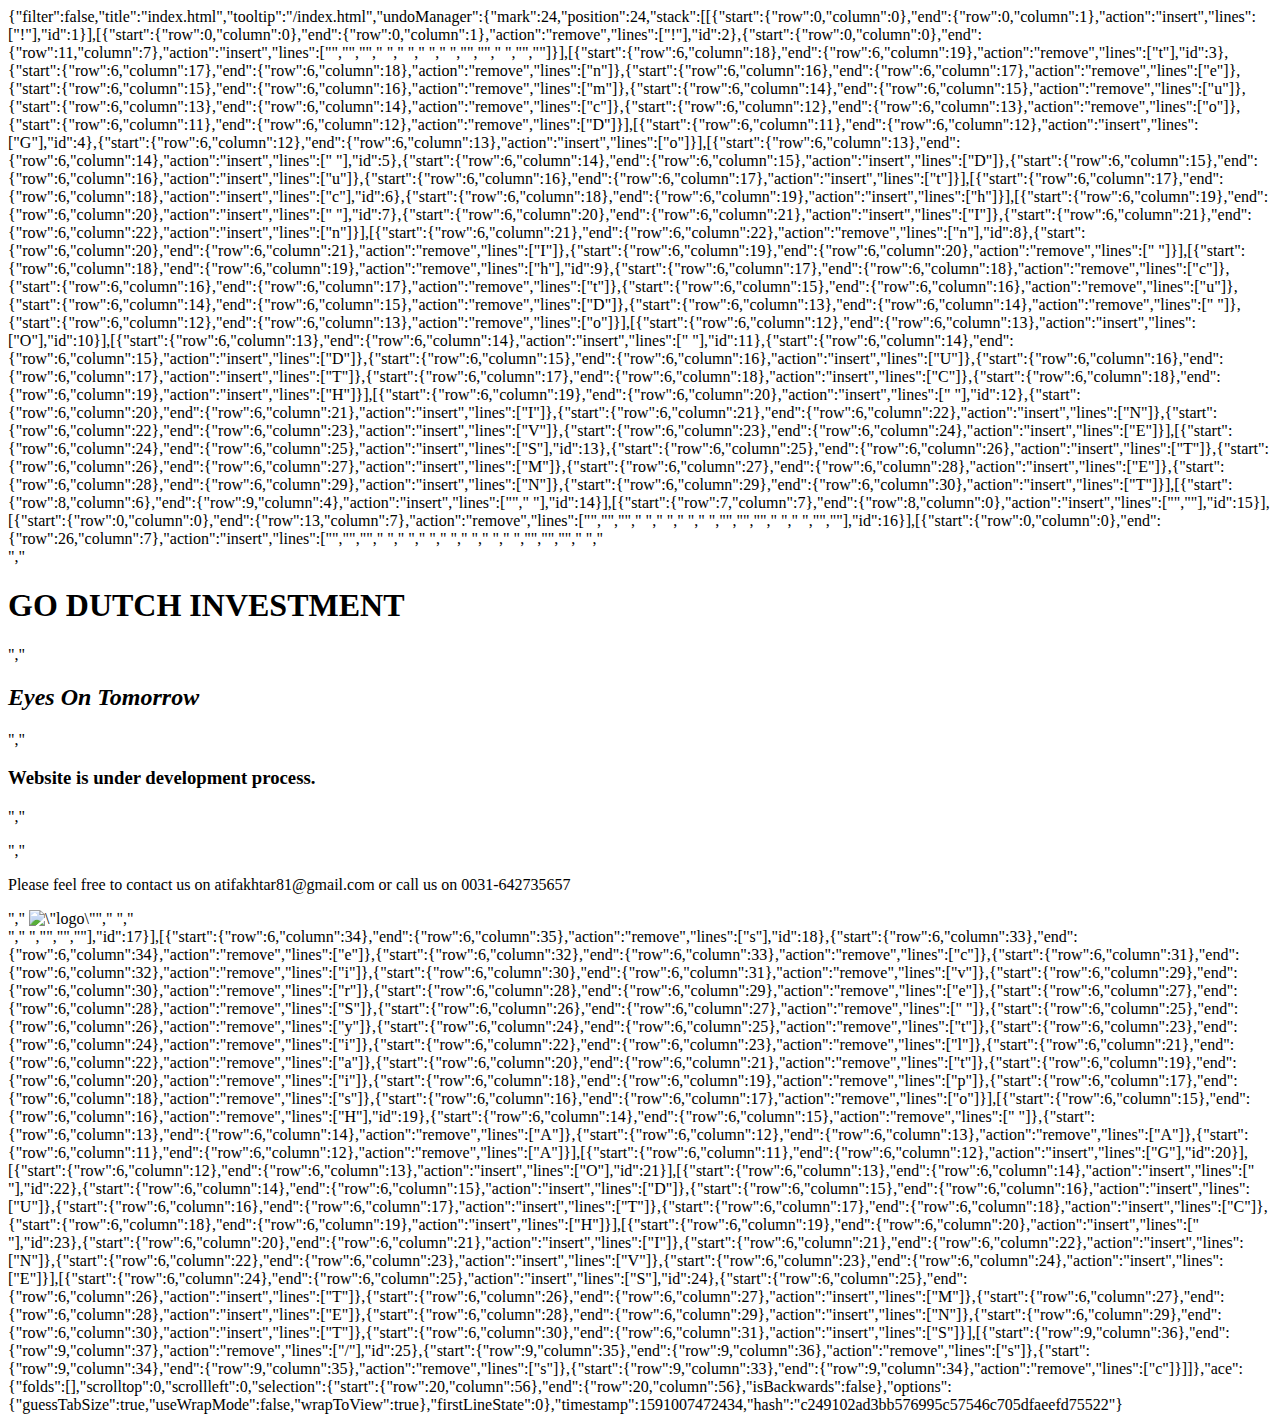
==== .c9/metadata/environment/index.html @ 6ee28cee "Initial commit" ====
{"filter":false,"title":"index.html","tooltip":"/index.html","undoManager":{"mark":24,"position":24,"stack":[[{"start":{"row":0,"column":0},"end":{"row":0,"column":1},"action":"insert","lines":["!"],"id":1}],[{"start":{"row":0,"column":0},"end":{"row":0,"column":1},"action":"remove","lines":["!"],"id":2},{"start":{"row":0,"column":0},"end":{"row":11,"column":7},"action":"insert","lines":["<!DOCTYPE html>","<html lang=\"en\">","<head>","    <meta charset=\"UTF-8\">","    <meta name=\"viewport\" content=\"width=device-width, initial-scale=1.0\">","    <meta http-equiv=\"X-UA-Compatible\" content=\"ie=edge\">","    <title>Document</title>","</head>","<body>","    ","</body>","</html>"]}],[{"start":{"row":6,"column":18},"end":{"row":6,"column":19},"action":"remove","lines":["t"],"id":3},{"start":{"row":6,"column":17},"end":{"row":6,"column":18},"action":"remove","lines":["n"]},{"start":{"row":6,"column":16},"end":{"row":6,"column":17},"action":"remove","lines":["e"]},{"start":{"row":6,"column":15},"end":{"row":6,"column":16},"action":"remove","lines":["m"]},{"start":{"row":6,"column":14},"end":{"row":6,"column":15},"action":"remove","lines":["u"]},{"start":{"row":6,"column":13},"end":{"row":6,"column":14},"action":"remove","lines":["c"]},{"start":{"row":6,"column":12},"end":{"row":6,"column":13},"action":"remove","lines":["o"]},{"start":{"row":6,"column":11},"end":{"row":6,"column":12},"action":"remove","lines":["D"]}],[{"start":{"row":6,"column":11},"end":{"row":6,"column":12},"action":"insert","lines":["G"],"id":4},{"start":{"row":6,"column":12},"end":{"row":6,"column":13},"action":"insert","lines":["o"]}],[{"start":{"row":6,"column":13},"end":{"row":6,"column":14},"action":"insert","lines":[" "],"id":5},{"start":{"row":6,"column":14},"end":{"row":6,"column":15},"action":"insert","lines":["D"]},{"start":{"row":6,"column":15},"end":{"row":6,"column":16},"action":"insert","lines":["u"]},{"start":{"row":6,"column":16},"end":{"row":6,"column":17},"action":"insert","lines":["t"]}],[{"start":{"row":6,"column":17},"end":{"row":6,"column":18},"action":"insert","lines":["c"],"id":6},{"start":{"row":6,"column":18},"end":{"row":6,"column":19},"action":"insert","lines":["h"]}],[{"start":{"row":6,"column":19},"end":{"row":6,"column":20},"action":"insert","lines":[" "],"id":7},{"start":{"row":6,"column":20},"end":{"row":6,"column":21},"action":"insert","lines":["I"]},{"start":{"row":6,"column":21},"end":{"row":6,"column":22},"action":"insert","lines":["n"]}],[{"start":{"row":6,"column":21},"end":{"row":6,"column":22},"action":"remove","lines":["n"],"id":8},{"start":{"row":6,"column":20},"end":{"row":6,"column":21},"action":"remove","lines":["I"]},{"start":{"row":6,"column":19},"end":{"row":6,"column":20},"action":"remove","lines":[" "]}],[{"start":{"row":6,"column":18},"end":{"row":6,"column":19},"action":"remove","lines":["h"],"id":9},{"start":{"row":6,"column":17},"end":{"row":6,"column":18},"action":"remove","lines":["c"]},{"start":{"row":6,"column":16},"end":{"row":6,"column":17},"action":"remove","lines":["t"]},{"start":{"row":6,"column":15},"end":{"row":6,"column":16},"action":"remove","lines":["u"]},{"start":{"row":6,"column":14},"end":{"row":6,"column":15},"action":"remove","lines":["D"]},{"start":{"row":6,"column":13},"end":{"row":6,"column":14},"action":"remove","lines":[" "]},{"start":{"row":6,"column":12},"end":{"row":6,"column":13},"action":"remove","lines":["o"]}],[{"start":{"row":6,"column":12},"end":{"row":6,"column":13},"action":"insert","lines":["O"],"id":10}],[{"start":{"row":6,"column":13},"end":{"row":6,"column":14},"action":"insert","lines":[" "],"id":11},{"start":{"row":6,"column":14},"end":{"row":6,"column":15},"action":"insert","lines":["D"]},{"start":{"row":6,"column":15},"end":{"row":6,"column":16},"action":"insert","lines":["U"]},{"start":{"row":6,"column":16},"end":{"row":6,"column":17},"action":"insert","lines":["T"]},{"start":{"row":6,"column":17},"end":{"row":6,"column":18},"action":"insert","lines":["C"]},{"start":{"row":6,"column":18},"end":{"row":6,"column":19},"action":"insert","lines":["H"]}],[{"start":{"row":6,"column":19},"end":{"row":6,"column":20},"action":"insert","lines":[" "],"id":12},{"start":{"row":6,"column":20},"end":{"row":6,"column":21},"action":"insert","lines":["I"]},{"start":{"row":6,"column":21},"end":{"row":6,"column":22},"action":"insert","lines":["N"]},{"start":{"row":6,"column":22},"end":{"row":6,"column":23},"action":"insert","lines":["V"]},{"start":{"row":6,"column":23},"end":{"row":6,"column":24},"action":"insert","lines":["E"]}],[{"start":{"row":6,"column":24},"end":{"row":6,"column":25},"action":"insert","lines":["S"],"id":13},{"start":{"row":6,"column":25},"end":{"row":6,"column":26},"action":"insert","lines":["T"]},{"start":{"row":6,"column":26},"end":{"row":6,"column":27},"action":"insert","lines":["M"]},{"start":{"row":6,"column":27},"end":{"row":6,"column":28},"action":"insert","lines":["E"]},{"start":{"row":6,"column":28},"end":{"row":6,"column":29},"action":"insert","lines":["N"]},{"start":{"row":6,"column":29},"end":{"row":6,"column":30},"action":"insert","lines":["T"]}],[{"start":{"row":8,"column":6},"end":{"row":9,"column":4},"action":"insert","lines":["","    "],"id":14}],[{"start":{"row":7,"column":7},"end":{"row":8,"column":0},"action":"insert","lines":["",""],"id":15}],[{"start":{"row":0,"column":0},"end":{"row":13,"column":7},"action":"remove","lines":["<!DOCTYPE html>","<html lang=\"en\">","<head>","    <meta charset=\"UTF-8\">","    <meta name=\"viewport\" content=\"width=device-width, initial-scale=1.0\">","    <meta http-equiv=\"X-UA-Compatible\" content=\"ie=edge\">","    <title>GO DUTCH INVESTMENT</title>","</head>","","<body>","    ","    ","</body>","</html>"],"id":16}],[{"start":{"row":0,"column":0},"end":{"row":26,"column":7},"action":"insert","lines":["<!DOCTYPE html>","<html lang=\"en\">","<head>","    <meta charset=\"UTF-8\">","    <meta name=\"viewport\" content=\"width=device-width, initial-scale=1.0\">","    <meta http-equiv=\"X-UA-Compatible\" content=\"ie=edge\">","    <title>AAA Hospitality Services | Coming Soon</title>","    <script defer src=\"https://use.fontawesome.com/releases/v5.0.6/js/all.js\"></script>","    <link href=\"https://fonts.googleapis.com/css?family=Roboto\" rel=\"stylesheet\">","    <link rel=\"stylesheet\" href=\"css/style.css\" type=\"text/css\" />","</head>","","<body>","    ","    <div>","        <h1>GO DUTCH INVESTMENT</h1>","        <h2><em>Eyes On Tomorrow</em></h2>","        <h3>Website is under development process.</h3>","        <p><i class=\"fas fa-cogs\"></i></p>","        <p>Please feel free to contact us on atifakhtar81@gmail.com or call us on 0031-642735657</p>","        <img src=\"images/go-dutch.png\" alt=\"logo\"></img>","        ","    </div>","    ","</body>","","</html>"],"id":17}],[{"start":{"row":6,"column":34},"end":{"row":6,"column":35},"action":"remove","lines":["s"],"id":18},{"start":{"row":6,"column":33},"end":{"row":6,"column":34},"action":"remove","lines":["e"]},{"start":{"row":6,"column":32},"end":{"row":6,"column":33},"action":"remove","lines":["c"]},{"start":{"row":6,"column":31},"end":{"row":6,"column":32},"action":"remove","lines":["i"]},{"start":{"row":6,"column":30},"end":{"row":6,"column":31},"action":"remove","lines":["v"]},{"start":{"row":6,"column":29},"end":{"row":6,"column":30},"action":"remove","lines":["r"]},{"start":{"row":6,"column":28},"end":{"row":6,"column":29},"action":"remove","lines":["e"]},{"start":{"row":6,"column":27},"end":{"row":6,"column":28},"action":"remove","lines":["S"]},{"start":{"row":6,"column":26},"end":{"row":6,"column":27},"action":"remove","lines":[" "]},{"start":{"row":6,"column":25},"end":{"row":6,"column":26},"action":"remove","lines":["y"]},{"start":{"row":6,"column":24},"end":{"row":6,"column":25},"action":"remove","lines":["t"]},{"start":{"row":6,"column":23},"end":{"row":6,"column":24},"action":"remove","lines":["i"]},{"start":{"row":6,"column":22},"end":{"row":6,"column":23},"action":"remove","lines":["l"]},{"start":{"row":6,"column":21},"end":{"row":6,"column":22},"action":"remove","lines":["a"]},{"start":{"row":6,"column":20},"end":{"row":6,"column":21},"action":"remove","lines":["t"]},{"start":{"row":6,"column":19},"end":{"row":6,"column":20},"action":"remove","lines":["i"]},{"start":{"row":6,"column":18},"end":{"row":6,"column":19},"action":"remove","lines":["p"]},{"start":{"row":6,"column":17},"end":{"row":6,"column":18},"action":"remove","lines":["s"]},{"start":{"row":6,"column":16},"end":{"row":6,"column":17},"action":"remove","lines":["o"]}],[{"start":{"row":6,"column":15},"end":{"row":6,"column":16},"action":"remove","lines":["H"],"id":19},{"start":{"row":6,"column":14},"end":{"row":6,"column":15},"action":"remove","lines":[" "]},{"start":{"row":6,"column":13},"end":{"row":6,"column":14},"action":"remove","lines":["A"]},{"start":{"row":6,"column":12},"end":{"row":6,"column":13},"action":"remove","lines":["A"]},{"start":{"row":6,"column":11},"end":{"row":6,"column":12},"action":"remove","lines":["A"]}],[{"start":{"row":6,"column":11},"end":{"row":6,"column":12},"action":"insert","lines":["G"],"id":20}],[{"start":{"row":6,"column":12},"end":{"row":6,"column":13},"action":"insert","lines":["O"],"id":21}],[{"start":{"row":6,"column":13},"end":{"row":6,"column":14},"action":"insert","lines":[" "],"id":22},{"start":{"row":6,"column":14},"end":{"row":6,"column":15},"action":"insert","lines":["D"]},{"start":{"row":6,"column":15},"end":{"row":6,"column":16},"action":"insert","lines":["U"]},{"start":{"row":6,"column":16},"end":{"row":6,"column":17},"action":"insert","lines":["T"]},{"start":{"row":6,"column":17},"end":{"row":6,"column":18},"action":"insert","lines":["C"]},{"start":{"row":6,"column":18},"end":{"row":6,"column":19},"action":"insert","lines":["H"]}],[{"start":{"row":6,"column":19},"end":{"row":6,"column":20},"action":"insert","lines":[" "],"id":23},{"start":{"row":6,"column":20},"end":{"row":6,"column":21},"action":"insert","lines":["I"]},{"start":{"row":6,"column":21},"end":{"row":6,"column":22},"action":"insert","lines":["N"]},{"start":{"row":6,"column":22},"end":{"row":6,"column":23},"action":"insert","lines":["V"]},{"start":{"row":6,"column":23},"end":{"row":6,"column":24},"action":"insert","lines":["E"]}],[{"start":{"row":6,"column":24},"end":{"row":6,"column":25},"action":"insert","lines":["S"],"id":24},{"start":{"row":6,"column":25},"end":{"row":6,"column":26},"action":"insert","lines":["T"]},{"start":{"row":6,"column":26},"end":{"row":6,"column":27},"action":"insert","lines":["M"]},{"start":{"row":6,"column":27},"end":{"row":6,"column":28},"action":"insert","lines":["E"]},{"start":{"row":6,"column":28},"end":{"row":6,"column":29},"action":"insert","lines":["N"]},{"start":{"row":6,"column":29},"end":{"row":6,"column":30},"action":"insert","lines":["T"]},{"start":{"row":6,"column":30},"end":{"row":6,"column":31},"action":"insert","lines":["S"]}],[{"start":{"row":9,"column":36},"end":{"row":9,"column":37},"action":"remove","lines":["/"],"id":25},{"start":{"row":9,"column":35},"end":{"row":9,"column":36},"action":"remove","lines":["s"]},{"start":{"row":9,"column":34},"end":{"row":9,"column":35},"action":"remove","lines":["s"]},{"start":{"row":9,"column":33},"end":{"row":9,"column":34},"action":"remove","lines":["c"]}]]},"ace":{"folds":[],"scrolltop":0,"scrollleft":0,"selection":{"start":{"row":20,"column":56},"end":{"row":20,"column":56},"isBackwards":false},"options":{"guessTabSize":true,"useWrapMode":false,"wrapToView":true},"firstLineState":0},"timestamp":1591007472434,"hash":"c249102ad3bb576995c57546c705dfaeefd75522"}
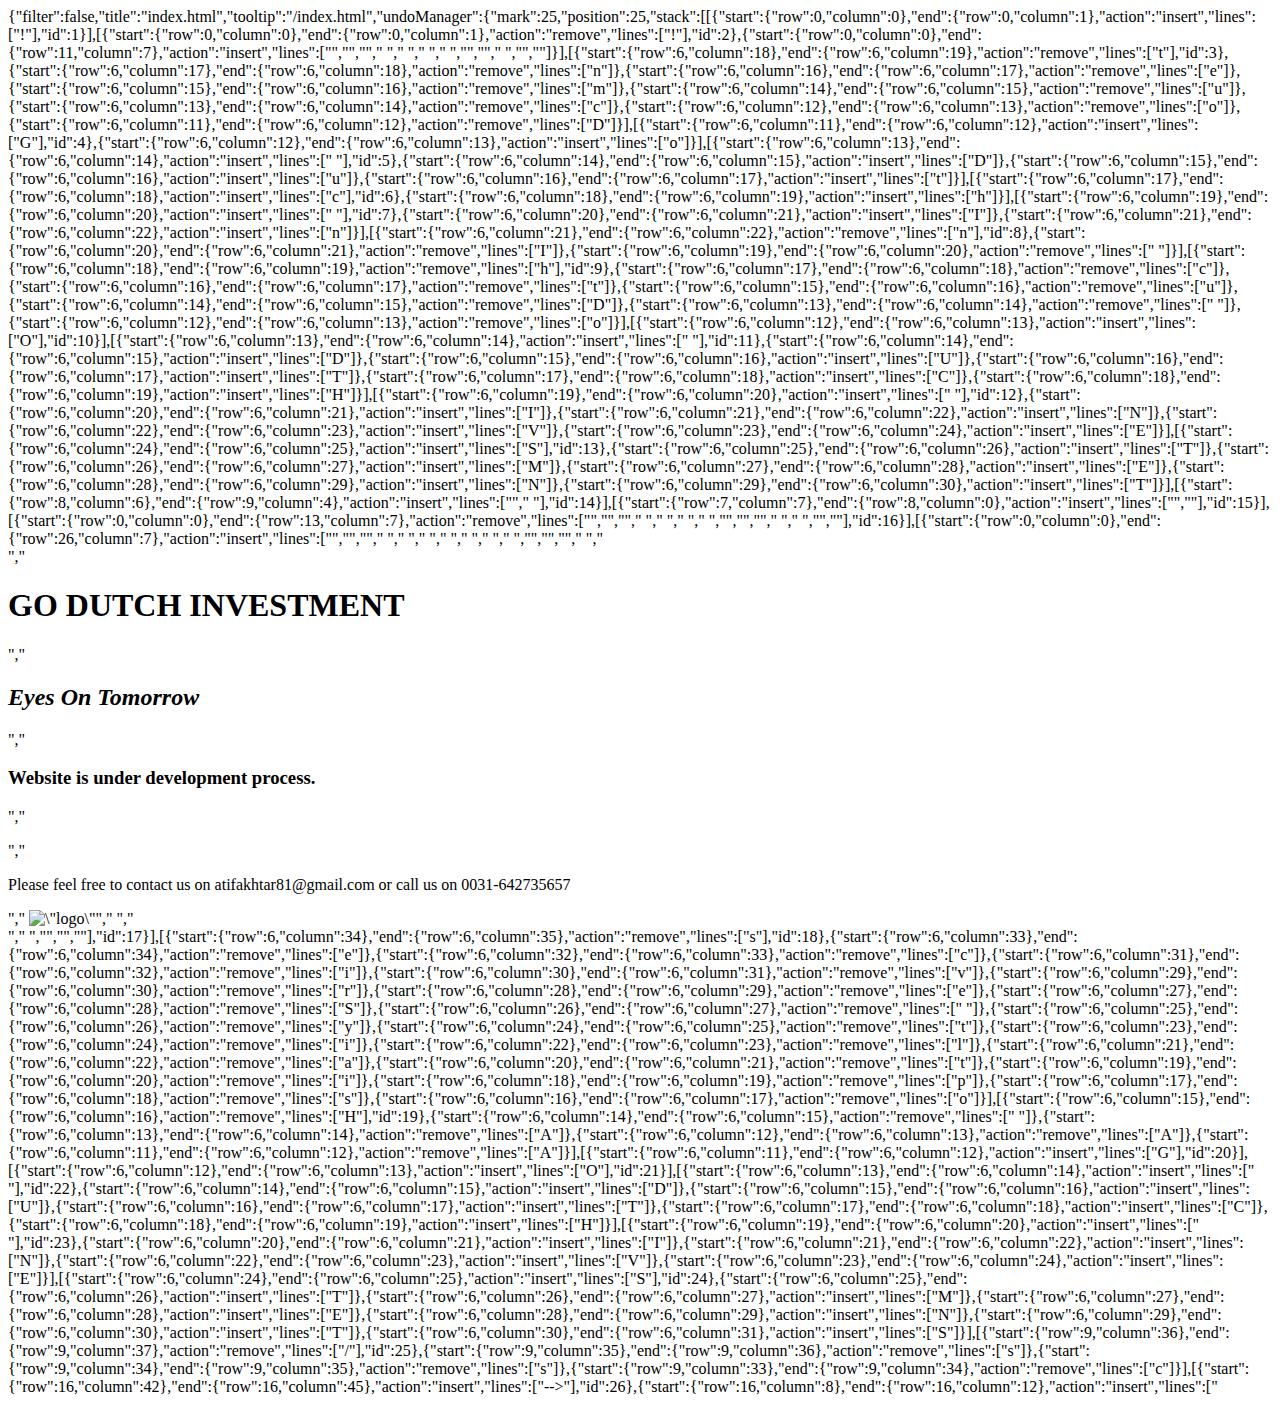
==== commit 43f17f5a: "update the files" ====
--- a/.c9/metadata/environment/index.html
+++ b/.c9/metadata/environment/index.html
@@ -1 +1 @@
-{"filter":false,"title":"index.html","tooltip":"/index.html","undoManager":{"mark":24,"position":24,"stack":[[{"start":{"row":0,"column":0},"end":{"row":0,"column":1},"action":"insert","lines":["!"],"id":1}],[{"start":{"row":0,"column":0},"end":{"row":0,"column":1},"action":"remove","lines":["!"],"id":2},{"start":{"row":0,"column":0},"end":{"row":11,"column":7},"action":"insert","lines":["<!DOCTYPE html>","<html lang=\"en\">","<head>","    <meta charset=\"UTF-8\">","    <meta name=\"viewport\" content=\"width=device-width, initial-scale=1.0\">","    <meta http-equiv=\"X-UA-Compatible\" content=\"ie=edge\">","    <title>Document</title>","</head>","<body>","    ","</body>","</html>"]}],[{"start":{"row":6,"column":18},"end":{"row":6,"column":19},"action":"remove","lines":["t"],"id":3},{"start":{"row":6,"column":17},"end":{"row":6,"column":18},"action":"remove","lines":["n"]},{"start":{"row":6,"column":16},"end":{"row":6,"column":17},"action":"remove","lines":["e"]},{"start":{"row":6,"column":15},"end":{"row":6,"column":16},"action":"remove","lines":["m"]},{"start":{"row":6,"column":14},"end":{"row":6,"column":15},"action":"remove","lines":["u"]},{"start":{"row":6,"column":13},"end":{"row":6,"column":14},"action":"remove","lines":["c"]},{"start":{"row":6,"column":12},"end":{"row":6,"column":13},"action":"remove","lines":["o"]},{"start":{"row":6,"column":11},"end":{"row":6,"column":12},"action":"remove","lines":["D"]}],[{"start":{"row":6,"column":11},"end":{"row":6,"column":12},"action":"insert","lines":["G"],"id":4},{"start":{"row":6,"column":12},"end":{"row":6,"column":13},"action":"insert","lines":["o"]}],[{"start":{"row":6,"column":13},"end":{"row":6,"column":14},"action":"insert","lines":[" "],"id":5},{"start":{"row":6,"column":14},"end":{"row":6,"column":15},"action":"insert","lines":["D"]},{"start":{"row":6,"column":15},"end":{"row":6,"column":16},"action":"insert","lines":["u"]},{"start":{"row":6,"column":16},"end":{"row":6,"column":17},"action":"insert","lines":["t"]}],[{"start":{"row":6,"column":17},"end":{"row":6,"column":18},"action":"insert","lines":["c"],"id":6},{"start":{"row":6,"column":18},"end":{"row":6,"column":19},"action":"insert","lines":["h"]}],[{"start":{"row":6,"column":19},"end":{"row":6,"column":20},"action":"insert","lines":[" "],"id":7},{"start":{"row":6,"column":20},"end":{"row":6,"column":21},"action":"insert","lines":["I"]},{"start":{"row":6,"column":21},"end":{"row":6,"column":22},"action":"insert","lines":["n"]}],[{"start":{"row":6,"column":21},"end":{"row":6,"column":22},"action":"remove","lines":["n"],"id":8},{"start":{"row":6,"column":20},"end":{"row":6,"column":21},"action":"remove","lines":["I"]},{"start":{"row":6,"column":19},"end":{"row":6,"column":20},"action":"remove","lines":[" "]}],[{"start":{"row":6,"column":18},"end":{"row":6,"column":19},"action":"remove","lines":["h"],"id":9},{"start":{"row":6,"column":17},"end":{"row":6,"column":18},"action":"remove","lines":["c"]},{"start":{"row":6,"column":16},"end":{"row":6,"column":17},"action":"remove","lines":["t"]},{"start":{"row":6,"column":15},"end":{"row":6,"column":16},"action":"remove","lines":["u"]},{"start":{"row":6,"column":14},"end":{"row":6,"column":15},"action":"remove","lines":["D"]},{"start":{"row":6,"column":13},"end":{"row":6,"column":14},"action":"remove","lines":[" "]},{"start":{"row":6,"column":12},"end":{"row":6,"column":13},"action":"remove","lines":["o"]}],[{"start":{"row":6,"column":12},"end":{"row":6,"column":13},"action":"insert","lines":["O"],"id":10}],[{"start":{"row":6,"column":13},"end":{"row":6,"column":14},"action":"insert","lines":[" "],"id":11},{"start":{"row":6,"column":14},"end":{"row":6,"column":15},"action":"insert","lines":["D"]},{"start":{"row":6,"column":15},"end":{"row":6,"column":16},"action":"insert","lines":["U"]},{"start":{"row":6,"column":16},"end":{"row":6,"column":17},"action":"insert","lines":["T"]},{"start":{"row":6,"column":17},"end":{"row":6,"column":18},"action":"insert","lines":["C"]},{"start":{"row":6,"column":18},"end":{"row":6,"column":19},"action":"insert","lines":["H"]}],[{"start":{"row":6,"column":19},"end":{"row":6,"column":20},"action":"insert","lines":[" "],"id":12},{"start":{"row":6,"column":20},"end":{"row":6,"column":21},"action":"insert","lines":["I"]},{"start":{"row":6,"column":21},"end":{"row":6,"column":22},"action":"insert","lines":["N"]},{"start":{"row":6,"column":22},"end":{"row":6,"column":23},"action":"insert","lines":["V"]},{"start":{"row":6,"column":23},"end":{"row":6,"column":24},"action":"insert","lines":["E"]}],[{"start":{"row":6,"column":24},"end":{"row":6,"column":25},"action":"insert","lines":["S"],"id":13},{"start":{"row":6,"column":25},"end":{"row":6,"column":26},"action":"insert","lines":["T"]},{"start":{"row":6,"column":26},"end":{"row":6,"column":27},"action":"insert","lines":["M"]},{"start":{"row":6,"column":27},"end":{"row":6,"column":28},"action":"insert","lines":["E"]},{"start":{"row":6,"column":28},"end":{"row":6,"column":29},"action":"insert","lines":["N"]},{"start":{"row":6,"column":29},"end":{"row":6,"column":30},"action":"insert","lines":["T"]}],[{"start":{"row":8,"column":6},"end":{"row":9,"column":4},"action":"insert","lines":["","    "],"id":14}],[{"start":{"row":7,"column":7},"end":{"row":8,"column":0},"action":"insert","lines":["",""],"id":15}],[{"start":{"row":0,"column":0},"end":{"row":13,"column":7},"action":"remove","lines":["<!DOCTYPE html>","<html lang=\"en\">","<head>","    <meta charset=\"UTF-8\">","    <meta name=\"viewport\" content=\"width=device-width, initial-scale=1.0\">","    <meta http-equiv=\"X-UA-Compatible\" content=\"ie=edge\">","    <title>GO DUTCH INVESTMENT</title>","</head>","","<body>","    ","    ","</body>","</html>"],"id":16}],[{"start":{"row":0,"column":0},"end":{"row":26,"column":7},"action":"insert","lines":["<!DOCTYPE html>","<html lang=\"en\">","<head>","    <meta charset=\"UTF-8\">","    <meta name=\"viewport\" content=\"width=device-width, initial-scale=1.0\">","    <meta http-equiv=\"X-UA-Compatible\" content=\"ie=edge\">","    <title>AAA Hospitality Services | Coming Soon</title>","    <script defer src=\"https://use.fontawesome.com/releases/v5.0.6/js/all.js\"></script>","    <link href=\"https://fonts.googleapis.com/css?family=Roboto\" rel=\"stylesheet\">","    <link rel=\"stylesheet\" href=\"css/style.css\" type=\"text/css\" />","</head>","","<body>","    ","    <div>","        <h1>GO DUTCH INVESTMENT</h1>","        <h2><em>Eyes On Tomorrow</em></h2>","        <h3>Website is under development process.</h3>","        <p><i class=\"fas fa-cogs\"></i></p>","        <p>Please feel free to contact us on atifakhtar81@gmail.com or call us on 0031-642735657</p>","        <img src=\"images/go-dutch.png\" alt=\"logo\"></img>","        ","    </div>","    ","</body>","","</html>"],"id":17}],[{"start":{"row":6,"column":34},"end":{"row":6,"column":35},"action":"remove","lines":["s"],"id":18},{"start":{"row":6,"column":33},"end":{"row":6,"column":34},"action":"remove","lines":["e"]},{"start":{"row":6,"column":32},"end":{"row":6,"column":33},"action":"remove","lines":["c"]},{"start":{"row":6,"column":31},"end":{"row":6,"column":32},"action":"remove","lines":["i"]},{"start":{"row":6,"column":30},"end":{"row":6,"column":31},"action":"remove","lines":["v"]},{"start":{"row":6,"column":29},"end":{"row":6,"column":30},"action":"remove","lines":["r"]},{"start":{"row":6,"column":28},"end":{"row":6,"column":29},"action":"remove","lines":["e"]},{"start":{"row":6,"column":27},"end":{"row":6,"column":28},"action":"remove","lines":["S"]},{"start":{"row":6,"column":26},"end":{"row":6,"column":27},"action":"remove","lines":[" "]},{"start":{"row":6,"column":25},"end":{"row":6,"column":26},"action":"remove","lines":["y"]},{"start":{"row":6,"column":24},"end":{"row":6,"column":25},"action":"remove","lines":["t"]},{"start":{"row":6,"column":23},"end":{"row":6,"column":24},"action":"remove","lines":["i"]},{"start":{"row":6,"column":22},"end":{"row":6,"column":23},"action":"remove","lines":["l"]},{"start":{"row":6,"column":21},"end":{"row":6,"column":22},"action":"remove","lines":["a"]},{"start":{"row":6,"column":20},"end":{"row":6,"column":21},"action":"remove","lines":["t"]},{"start":{"row":6,"column":19},"end":{"row":6,"column":20},"action":"remove","lines":["i"]},{"start":{"row":6,"column":18},"end":{"row":6,"column":19},"action":"remove","lines":["p"]},{"start":{"row":6,"column":17},"end":{"row":6,"column":18},"action":"remove","lines":["s"]},{"start":{"row":6,"column":16},"end":{"row":6,"column":17},"action":"remove","lines":["o"]}],[{"start":{"row":6,"column":15},"end":{"row":6,"column":16},"action":"remove","lines":["H"],"id":19},{"start":{"row":6,"column":14},"end":{"row":6,"column":15},"action":"remove","lines":[" "]},{"start":{"row":6,"column":13},"end":{"row":6,"column":14},"action":"remove","lines":["A"]},{"start":{"row":6,"column":12},"end":{"row":6,"column":13},"action":"remove","lines":["A"]},{"start":{"row":6,"column":11},"end":{"row":6,"column":12},"action":"remove","lines":["A"]}],[{"start":{"row":6,"column":11},"end":{"row":6,"column":12},"action":"insert","lines":["G"],"id":20}],[{"start":{"row":6,"column":12},"end":{"row":6,"column":13},"action":"insert","lines":["O"],"id":21}],[{"start":{"row":6,"column":13},"end":{"row":6,"column":14},"action":"insert","lines":[" "],"id":22},{"start":{"row":6,"column":14},"end":{"row":6,"column":15},"action":"insert","lines":["D"]},{"start":{"row":6,"column":15},"end":{"row":6,"column":16},"action":"insert","lines":["U"]},{"start":{"row":6,"column":16},"end":{"row":6,"column":17},"action":"insert","lines":["T"]},{"start":{"row":6,"column":17},"end":{"row":6,"column":18},"action":"insert","lines":["C"]},{"start":{"row":6,"column":18},"end":{"row":6,"column":19},"action":"insert","lines":["H"]}],[{"start":{"row":6,"column":19},"end":{"row":6,"column":20},"action":"insert","lines":[" "],"id":23},{"start":{"row":6,"column":20},"end":{"row":6,"column":21},"action":"insert","lines":["I"]},{"start":{"row":6,"column":21},"end":{"row":6,"column":22},"action":"insert","lines":["N"]},{"start":{"row":6,"column":22},"end":{"row":6,"column":23},"action":"insert","lines":["V"]},{"start":{"row":6,"column":23},"end":{"row":6,"column":24},"action":"insert","lines":["E"]}],[{"start":{"row":6,"column":24},"end":{"row":6,"column":25},"action":"insert","lines":["S"],"id":24},{"start":{"row":6,"column":25},"end":{"row":6,"column":26},"action":"insert","lines":["T"]},{"start":{"row":6,"column":26},"end":{"row":6,"column":27},"action":"insert","lines":["M"]},{"start":{"row":6,"column":27},"end":{"row":6,"column":28},"action":"insert","lines":["E"]},{"start":{"row":6,"column":28},"end":{"row":6,"column":29},"action":"insert","lines":["N"]},{"start":{"row":6,"column":29},"end":{"row":6,"column":30},"action":"insert","lines":["T"]},{"start":{"row":6,"column":30},"end":{"row":6,"column":31},"action":"insert","lines":["S"]}],[{"start":{"row":9,"column":36},"end":{"row":9,"column":37},"action":"remove","lines":["/"],"id":25},{"start":{"row":9,"column":35},"end":{"row":9,"column":36},"action":"remove","lines":["s"]},{"start":{"row":9,"column":34},"end":{"row":9,"column":35},"action":"remove","lines":["s"]},{"start":{"row":9,"column":33},"end":{"row":9,"column":34},"action":"remove","lines":["c"]}]]},"ace":{"folds":[],"scrolltop":0,"scrollleft":0,"selection":{"start":{"row":20,"column":56},"end":{"row":20,"column":56},"isBackwards":false},"options":{"guessTabSize":true,"useWrapMode":false,"wrapToView":true},"firstLineState":0},"timestamp":1591007472434,"hash":"c249102ad3bb576995c57546c705dfaeefd75522"}+{"filter":false,"title":"index.html","tooltip":"/index.html","undoManager":{"mark":25,"position":25,"stack":[[{"start":{"row":0,"column":0},"end":{"row":0,"column":1},"action":"insert","lines":["!"],"id":1}],[{"start":{"row":0,"column":0},"end":{"row":0,"column":1},"action":"remove","lines":["!"],"id":2},{"start":{"row":0,"column":0},"end":{"row":11,"column":7},"action":"insert","lines":["<!DOCTYPE html>","<html lang=\"en\">","<head>","    <meta charset=\"UTF-8\">","    <meta name=\"viewport\" content=\"width=device-width, initial-scale=1.0\">","    <meta http-equiv=\"X-UA-Compatible\" content=\"ie=edge\">","    <title>Document</title>","</head>","<body>","    ","</body>","</html>"]}],[{"start":{"row":6,"column":18},"end":{"row":6,"column":19},"action":"remove","lines":["t"],"id":3},{"start":{"row":6,"column":17},"end":{"row":6,"column":18},"action":"remove","lines":["n"]},{"start":{"row":6,"column":16},"end":{"row":6,"column":17},"action":"remove","lines":["e"]},{"start":{"row":6,"column":15},"end":{"row":6,"column":16},"action":"remove","lines":["m"]},{"start":{"row":6,"column":14},"end":{"row":6,"column":15},"action":"remove","lines":["u"]},{"start":{"row":6,"column":13},"end":{"row":6,"column":14},"action":"remove","lines":["c"]},{"start":{"row":6,"column":12},"end":{"row":6,"column":13},"action":"remove","lines":["o"]},{"start":{"row":6,"column":11},"end":{"row":6,"column":12},"action":"remove","lines":["D"]}],[{"start":{"row":6,"column":11},"end":{"row":6,"column":12},"action":"insert","lines":["G"],"id":4},{"start":{"row":6,"column":12},"end":{"row":6,"column":13},"action":"insert","lines":["o"]}],[{"start":{"row":6,"column":13},"end":{"row":6,"column":14},"action":"insert","lines":[" "],"id":5},{"start":{"row":6,"column":14},"end":{"row":6,"column":15},"action":"insert","lines":["D"]},{"start":{"row":6,"column":15},"end":{"row":6,"column":16},"action":"insert","lines":["u"]},{"start":{"row":6,"column":16},"end":{"row":6,"column":17},"action":"insert","lines":["t"]}],[{"start":{"row":6,"column":17},"end":{"row":6,"column":18},"action":"insert","lines":["c"],"id":6},{"start":{"row":6,"column":18},"end":{"row":6,"column":19},"action":"insert","lines":["h"]}],[{"start":{"row":6,"column":19},"end":{"row":6,"column":20},"action":"insert","lines":[" "],"id":7},{"start":{"row":6,"column":20},"end":{"row":6,"column":21},"action":"insert","lines":["I"]},{"start":{"row":6,"column":21},"end":{"row":6,"column":22},"action":"insert","lines":["n"]}],[{"start":{"row":6,"column":21},"end":{"row":6,"column":22},"action":"remove","lines":["n"],"id":8},{"start":{"row":6,"column":20},"end":{"row":6,"column":21},"action":"remove","lines":["I"]},{"start":{"row":6,"column":19},"end":{"row":6,"column":20},"action":"remove","lines":[" "]}],[{"start":{"row":6,"column":18},"end":{"row":6,"column":19},"action":"remove","lines":["h"],"id":9},{"start":{"row":6,"column":17},"end":{"row":6,"column":18},"action":"remove","lines":["c"]},{"start":{"row":6,"column":16},"end":{"row":6,"column":17},"action":"remove","lines":["t"]},{"start":{"row":6,"column":15},"end":{"row":6,"column":16},"action":"remove","lines":["u"]},{"start":{"row":6,"column":14},"end":{"row":6,"column":15},"action":"remove","lines":["D"]},{"start":{"row":6,"column":13},"end":{"row":6,"column":14},"action":"remove","lines":[" "]},{"start":{"row":6,"column":12},"end":{"row":6,"column":13},"action":"remove","lines":["o"]}],[{"start":{"row":6,"column":12},"end":{"row":6,"column":13},"action":"insert","lines":["O"],"id":10}],[{"start":{"row":6,"column":13},"end":{"row":6,"column":14},"action":"insert","lines":[" "],"id":11},{"start":{"row":6,"column":14},"end":{"row":6,"column":15},"action":"insert","lines":["D"]},{"start":{"row":6,"column":15},"end":{"row":6,"column":16},"action":"insert","lines":["U"]},{"start":{"row":6,"column":16},"end":{"row":6,"column":17},"action":"insert","lines":["T"]},{"start":{"row":6,"column":17},"end":{"row":6,"column":18},"action":"insert","lines":["C"]},{"start":{"row":6,"column":18},"end":{"row":6,"column":19},"action":"insert","lines":["H"]}],[{"start":{"row":6,"column":19},"end":{"row":6,"column":20},"action":"insert","lines":[" "],"id":12},{"start":{"row":6,"column":20},"end":{"row":6,"column":21},"action":"insert","lines":["I"]},{"start":{"row":6,"column":21},"end":{"row":6,"column":22},"action":"insert","lines":["N"]},{"start":{"row":6,"column":22},"end":{"row":6,"column":23},"action":"insert","lines":["V"]},{"start":{"row":6,"column":23},"end":{"row":6,"column":24},"action":"insert","lines":["E"]}],[{"start":{"row":6,"column":24},"end":{"row":6,"column":25},"action":"insert","lines":["S"],"id":13},{"start":{"row":6,"column":25},"end":{"row":6,"column":26},"action":"insert","lines":["T"]},{"start":{"row":6,"column":26},"end":{"row":6,"column":27},"action":"insert","lines":["M"]},{"start":{"row":6,"column":27},"end":{"row":6,"column":28},"action":"insert","lines":["E"]},{"start":{"row":6,"column":28},"end":{"row":6,"column":29},"action":"insert","lines":["N"]},{"start":{"row":6,"column":29},"end":{"row":6,"column":30},"action":"insert","lines":["T"]}],[{"start":{"row":8,"column":6},"end":{"row":9,"column":4},"action":"insert","lines":["","    "],"id":14}],[{"start":{"row":7,"column":7},"end":{"row":8,"column":0},"action":"insert","lines":["",""],"id":15}],[{"start":{"row":0,"column":0},"end":{"row":13,"column":7},"action":"remove","lines":["<!DOCTYPE html>","<html lang=\"en\">","<head>","    <meta charset=\"UTF-8\">","    <meta name=\"viewport\" content=\"width=device-width, initial-scale=1.0\">","    <meta http-equiv=\"X-UA-Compatible\" content=\"ie=edge\">","    <title>GO DUTCH INVESTMENT</title>","</head>","","<body>","    ","    ","</body>","</html>"],"id":16}],[{"start":{"row":0,"column":0},"end":{"row":26,"column":7},"action":"insert","lines":["<!DOCTYPE html>","<html lang=\"en\">","<head>","    <meta charset=\"UTF-8\">","    <meta name=\"viewport\" content=\"width=device-width, initial-scale=1.0\">","    <meta http-equiv=\"X-UA-Compatible\" content=\"ie=edge\">","    <title>AAA Hospitality Services | Coming Soon</title>","    <script defer src=\"https://use.fontawesome.com/releases/v5.0.6/js/all.js\"></script>","    <link href=\"https://fonts.googleapis.com/css?family=Roboto\" rel=\"stylesheet\">","    <link rel=\"stylesheet\" href=\"css/style.css\" type=\"text/css\" />","</head>","","<body>","    ","    <div>","        <h1>GO DUTCH INVESTMENT</h1>","        <h2><em>Eyes On Tomorrow</em></h2>","        <h3>Website is under development process.</h3>","        <p><i class=\"fas fa-cogs\"></i></p>","        <p>Please feel free to contact us on atifakhtar81@gmail.com or call us on 0031-642735657</p>","        <img src=\"images/go-dutch.png\" alt=\"logo\"></img>","        ","    </div>","    ","</body>","","</html>"],"id":17}],[{"start":{"row":6,"column":34},"end":{"row":6,"column":35},"action":"remove","lines":["s"],"id":18},{"start":{"row":6,"column":33},"end":{"row":6,"column":34},"action":"remove","lines":["e"]},{"start":{"row":6,"column":32},"end":{"row":6,"column":33},"action":"remove","lines":["c"]},{"start":{"row":6,"column":31},"end":{"row":6,"column":32},"action":"remove","lines":["i"]},{"start":{"row":6,"column":30},"end":{"row":6,"column":31},"action":"remove","lines":["v"]},{"start":{"row":6,"column":29},"end":{"row":6,"column":30},"action":"remove","lines":["r"]},{"start":{"row":6,"column":28},"end":{"row":6,"column":29},"action":"remove","lines":["e"]},{"start":{"row":6,"column":27},"end":{"row":6,"column":28},"action":"remove","lines":["S"]},{"start":{"row":6,"column":26},"end":{"row":6,"column":27},"action":"remove","lines":[" "]},{"start":{"row":6,"column":25},"end":{"row":6,"column":26},"action":"remove","lines":["y"]},{"start":{"row":6,"column":24},"end":{"row":6,"column":25},"action":"remove","lines":["t"]},{"start":{"row":6,"column":23},"end":{"row":6,"column":24},"action":"remove","lines":["i"]},{"start":{"row":6,"column":22},"end":{"row":6,"column":23},"action":"remove","lines":["l"]},{"start":{"row":6,"column":21},"end":{"row":6,"column":22},"action":"remove","lines":["a"]},{"start":{"row":6,"column":20},"end":{"row":6,"column":21},"action":"remove","lines":["t"]},{"start":{"row":6,"column":19},"end":{"row":6,"column":20},"action":"remove","lines":["i"]},{"start":{"row":6,"column":18},"end":{"row":6,"column":19},"action":"remove","lines":["p"]},{"start":{"row":6,"column":17},"end":{"row":6,"column":18},"action":"remove","lines":["s"]},{"start":{"row":6,"column":16},"end":{"row":6,"column":17},"action":"remove","lines":["o"]}],[{"start":{"row":6,"column":15},"end":{"row":6,"column":16},"action":"remove","lines":["H"],"id":19},{"start":{"row":6,"column":14},"end":{"row":6,"column":15},"action":"remove","lines":[" "]},{"start":{"row":6,"column":13},"end":{"row":6,"column":14},"action":"remove","lines":["A"]},{"start":{"row":6,"column":12},"end":{"row":6,"column":13},"action":"remove","lines":["A"]},{"start":{"row":6,"column":11},"end":{"row":6,"column":12},"action":"remove","lines":["A"]}],[{"start":{"row":6,"column":11},"end":{"row":6,"column":12},"action":"insert","lines":["G"],"id":20}],[{"start":{"row":6,"column":12},"end":{"row":6,"column":13},"action":"insert","lines":["O"],"id":21}],[{"start":{"row":6,"column":13},"end":{"row":6,"column":14},"action":"insert","lines":[" "],"id":22},{"start":{"row":6,"column":14},"end":{"row":6,"column":15},"action":"insert","lines":["D"]},{"start":{"row":6,"column":15},"end":{"row":6,"column":16},"action":"insert","lines":["U"]},{"start":{"row":6,"column":16},"end":{"row":6,"column":17},"action":"insert","lines":["T"]},{"start":{"row":6,"column":17},"end":{"row":6,"column":18},"action":"insert","lines":["C"]},{"start":{"row":6,"column":18},"end":{"row":6,"column":19},"action":"insert","lines":["H"]}],[{"start":{"row":6,"column":19},"end":{"row":6,"column":20},"action":"insert","lines":[" "],"id":23},{"start":{"row":6,"column":20},"end":{"row":6,"column":21},"action":"insert","lines":["I"]},{"start":{"row":6,"column":21},"end":{"row":6,"column":22},"action":"insert","lines":["N"]},{"start":{"row":6,"column":22},"end":{"row":6,"column":23},"action":"insert","lines":["V"]},{"start":{"row":6,"column":23},"end":{"row":6,"column":24},"action":"insert","lines":["E"]}],[{"start":{"row":6,"column":24},"end":{"row":6,"column":25},"action":"insert","lines":["S"],"id":24},{"start":{"row":6,"column":25},"end":{"row":6,"column":26},"action":"insert","lines":["T"]},{"start":{"row":6,"column":26},"end":{"row":6,"column":27},"action":"insert","lines":["M"]},{"start":{"row":6,"column":27},"end":{"row":6,"column":28},"action":"insert","lines":["E"]},{"start":{"row":6,"column":28},"end":{"row":6,"column":29},"action":"insert","lines":["N"]},{"start":{"row":6,"column":29},"end":{"row":6,"column":30},"action":"insert","lines":["T"]},{"start":{"row":6,"column":30},"end":{"row":6,"column":31},"action":"insert","lines":["S"]}],[{"start":{"row":9,"column":36},"end":{"row":9,"column":37},"action":"remove","lines":["/"],"id":25},{"start":{"row":9,"column":35},"end":{"row":9,"column":36},"action":"remove","lines":["s"]},{"start":{"row":9,"column":34},"end":{"row":9,"column":35},"action":"remove","lines":["s"]},{"start":{"row":9,"column":33},"end":{"row":9,"column":34},"action":"remove","lines":["c"]}],[{"start":{"row":16,"column":42},"end":{"row":16,"column":45},"action":"insert","lines":["-->"],"id":26},{"start":{"row":16,"column":8},"end":{"row":16,"column":12},"action":"insert","lines":["<!--"]}]]},"ace":{"folds":[],"scrolltop":129.5,"scrollleft":0,"selection":{"start":{"row":16,"column":12},"end":{"row":16,"column":49},"isBackwards":false},"options":{"guessTabSize":true,"useWrapMode":false,"wrapToView":true},"firstLineState":{"row":7,"state":"start","mode":"ace/mode/html"}},"timestamp":1591008680893,"hash":"30b97f3ccfcceef062a3bb7d56286100c71ea8a1"}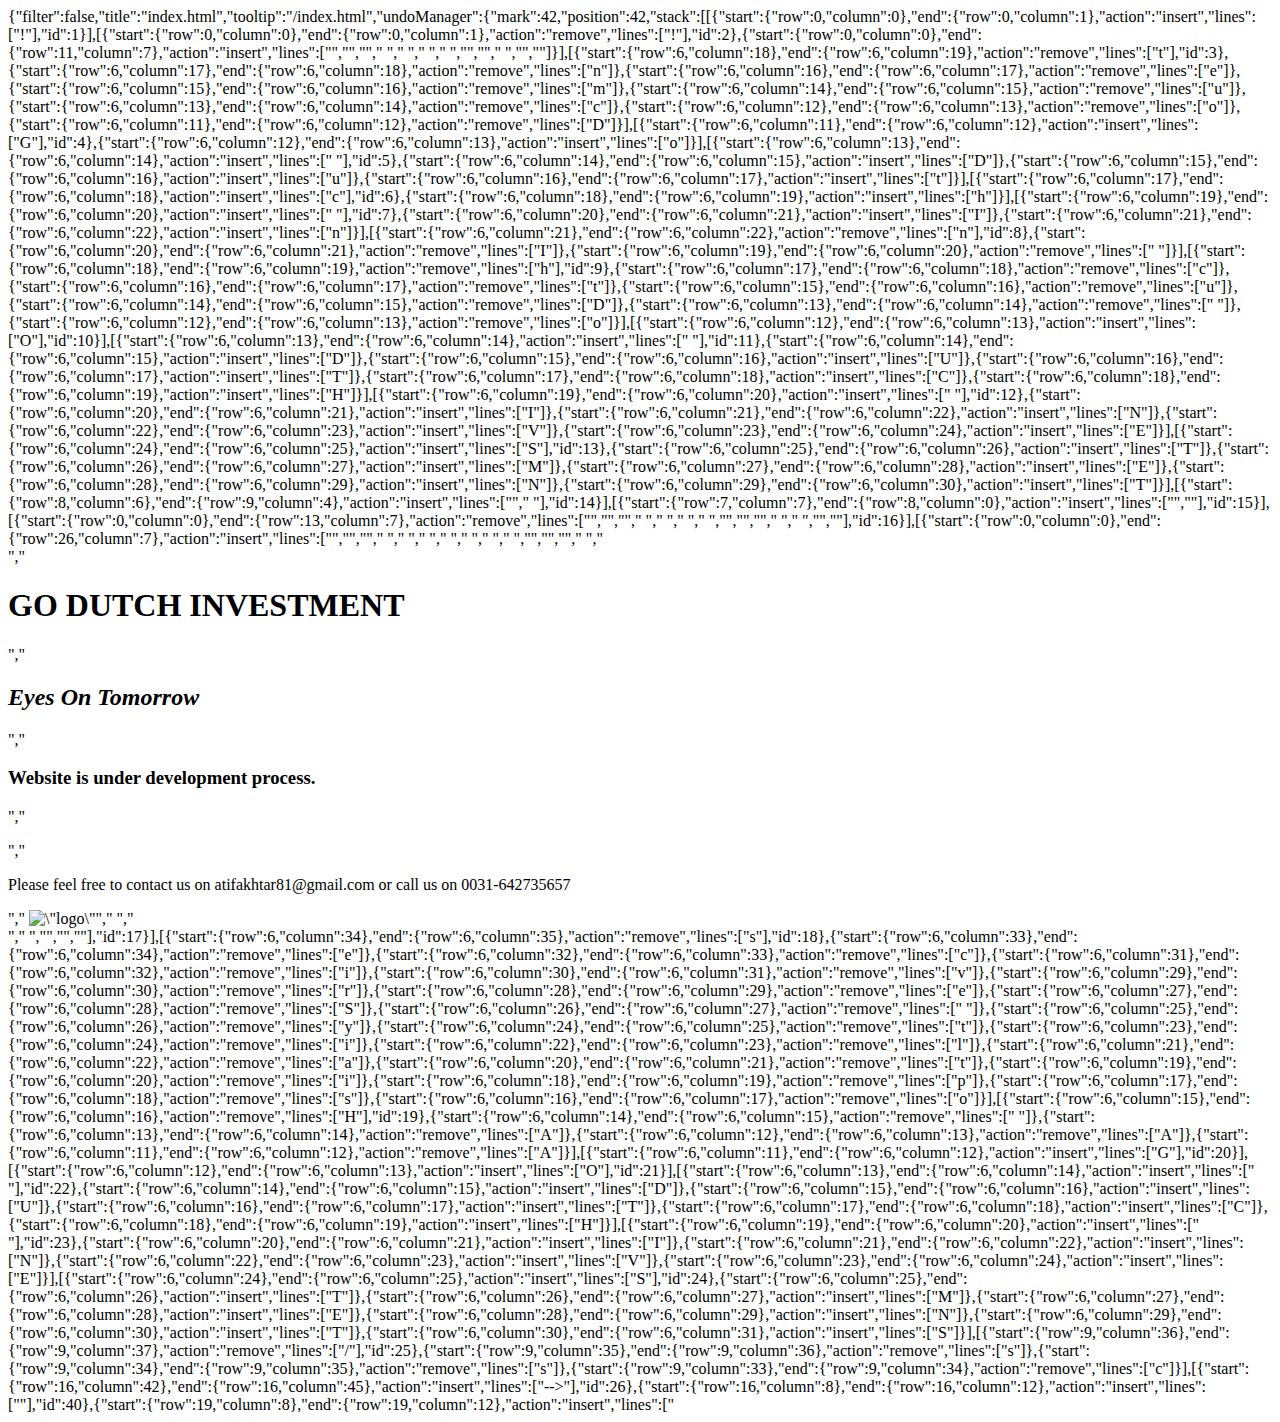
==== commit c95f0eb2: "added new logo" ====
--- a/.c9/metadata/environment/index.html
+++ b/.c9/metadata/environment/index.html
@@ -1 +1 @@
-{"filter":false,"title":"index.html","tooltip":"/index.html","undoManager":{"mark":25,"position":25,"stack":[[{"start":{"row":0,"column":0},"end":{"row":0,"column":1},"action":"insert","lines":["!"],"id":1}],[{"start":{"row":0,"column":0},"end":{"row":0,"column":1},"action":"remove","lines":["!"],"id":2},{"start":{"row":0,"column":0},"end":{"row":11,"column":7},"action":"insert","lines":["<!DOCTYPE html>","<html lang=\"en\">","<head>","    <meta charset=\"UTF-8\">","    <meta name=\"viewport\" content=\"width=device-width, initial-scale=1.0\">","    <meta http-equiv=\"X-UA-Compatible\" content=\"ie=edge\">","    <title>Document</title>","</head>","<body>","    ","</body>","</html>"]}],[{"start":{"row":6,"column":18},"end":{"row":6,"column":19},"action":"remove","lines":["t"],"id":3},{"start":{"row":6,"column":17},"end":{"row":6,"column":18},"action":"remove","lines":["n"]},{"start":{"row":6,"column":16},"end":{"row":6,"column":17},"action":"remove","lines":["e"]},{"start":{"row":6,"column":15},"end":{"row":6,"column":16},"action":"remove","lines":["m"]},{"start":{"row":6,"column":14},"end":{"row":6,"column":15},"action":"remove","lines":["u"]},{"start":{"row":6,"column":13},"end":{"row":6,"column":14},"action":"remove","lines":["c"]},{"start":{"row":6,"column":12},"end":{"row":6,"column":13},"action":"remove","lines":["o"]},{"start":{"row":6,"column":11},"end":{"row":6,"column":12},"action":"remove","lines":["D"]}],[{"start":{"row":6,"column":11},"end":{"row":6,"column":12},"action":"insert","lines":["G"],"id":4},{"start":{"row":6,"column":12},"end":{"row":6,"column":13},"action":"insert","lines":["o"]}],[{"start":{"row":6,"column":13},"end":{"row":6,"column":14},"action":"insert","lines":[" "],"id":5},{"start":{"row":6,"column":14},"end":{"row":6,"column":15},"action":"insert","lines":["D"]},{"start":{"row":6,"column":15},"end":{"row":6,"column":16},"action":"insert","lines":["u"]},{"start":{"row":6,"column":16},"end":{"row":6,"column":17},"action":"insert","lines":["t"]}],[{"start":{"row":6,"column":17},"end":{"row":6,"column":18},"action":"insert","lines":["c"],"id":6},{"start":{"row":6,"column":18},"end":{"row":6,"column":19},"action":"insert","lines":["h"]}],[{"start":{"row":6,"column":19},"end":{"row":6,"column":20},"action":"insert","lines":[" "],"id":7},{"start":{"row":6,"column":20},"end":{"row":6,"column":21},"action":"insert","lines":["I"]},{"start":{"row":6,"column":21},"end":{"row":6,"column":22},"action":"insert","lines":["n"]}],[{"start":{"row":6,"column":21},"end":{"row":6,"column":22},"action":"remove","lines":["n"],"id":8},{"start":{"row":6,"column":20},"end":{"row":6,"column":21},"action":"remove","lines":["I"]},{"start":{"row":6,"column":19},"end":{"row":6,"column":20},"action":"remove","lines":[" "]}],[{"start":{"row":6,"column":18},"end":{"row":6,"column":19},"action":"remove","lines":["h"],"id":9},{"start":{"row":6,"column":17},"end":{"row":6,"column":18},"action":"remove","lines":["c"]},{"start":{"row":6,"column":16},"end":{"row":6,"column":17},"action":"remove","lines":["t"]},{"start":{"row":6,"column":15},"end":{"row":6,"column":16},"action":"remove","lines":["u"]},{"start":{"row":6,"column":14},"end":{"row":6,"column":15},"action":"remove","lines":["D"]},{"start":{"row":6,"column":13},"end":{"row":6,"column":14},"action":"remove","lines":[" "]},{"start":{"row":6,"column":12},"end":{"row":6,"column":13},"action":"remove","lines":["o"]}],[{"start":{"row":6,"column":12},"end":{"row":6,"column":13},"action":"insert","lines":["O"],"id":10}],[{"start":{"row":6,"column":13},"end":{"row":6,"column":14},"action":"insert","lines":[" "],"id":11},{"start":{"row":6,"column":14},"end":{"row":6,"column":15},"action":"insert","lines":["D"]},{"start":{"row":6,"column":15},"end":{"row":6,"column":16},"action":"insert","lines":["U"]},{"start":{"row":6,"column":16},"end":{"row":6,"column":17},"action":"insert","lines":["T"]},{"start":{"row":6,"column":17},"end":{"row":6,"column":18},"action":"insert","lines":["C"]},{"start":{"row":6,"column":18},"end":{"row":6,"column":19},"action":"insert","lines":["H"]}],[{"start":{"row":6,"column":19},"end":{"row":6,"column":20},"action":"insert","lines":[" "],"id":12},{"start":{"row":6,"column":20},"end":{"row":6,"column":21},"action":"insert","lines":["I"]},{"start":{"row":6,"column":21},"end":{"row":6,"column":22},"action":"insert","lines":["N"]},{"start":{"row":6,"column":22},"end":{"row":6,"column":23},"action":"insert","lines":["V"]},{"start":{"row":6,"column":23},"end":{"row":6,"column":24},"action":"insert","lines":["E"]}],[{"start":{"row":6,"column":24},"end":{"row":6,"column":25},"action":"insert","lines":["S"],"id":13},{"start":{"row":6,"column":25},"end":{"row":6,"column":26},"action":"insert","lines":["T"]},{"start":{"row":6,"column":26},"end":{"row":6,"column":27},"action":"insert","lines":["M"]},{"start":{"row":6,"column":27},"end":{"row":6,"column":28},"action":"insert","lines":["E"]},{"start":{"row":6,"column":28},"end":{"row":6,"column":29},"action":"insert","lines":["N"]},{"start":{"row":6,"column":29},"end":{"row":6,"column":30},"action":"insert","lines":["T"]}],[{"start":{"row":8,"column":6},"end":{"row":9,"column":4},"action":"insert","lines":["","    "],"id":14}],[{"start":{"row":7,"column":7},"end":{"row":8,"column":0},"action":"insert","lines":["",""],"id":15}],[{"start":{"row":0,"column":0},"end":{"row":13,"column":7},"action":"remove","lines":["<!DOCTYPE html>","<html lang=\"en\">","<head>","    <meta charset=\"UTF-8\">","    <meta name=\"viewport\" content=\"width=device-width, initial-scale=1.0\">","    <meta http-equiv=\"X-UA-Compatible\" content=\"ie=edge\">","    <title>GO DUTCH INVESTMENT</title>","</head>","","<body>","    ","    ","</body>","</html>"],"id":16}],[{"start":{"row":0,"column":0},"end":{"row":26,"column":7},"action":"insert","lines":["<!DOCTYPE html>","<html lang=\"en\">","<head>","    <meta charset=\"UTF-8\">","    <meta name=\"viewport\" content=\"width=device-width, initial-scale=1.0\">","    <meta http-equiv=\"X-UA-Compatible\" content=\"ie=edge\">","    <title>AAA Hospitality Services | Coming Soon</title>","    <script defer src=\"https://use.fontawesome.com/releases/v5.0.6/js/all.js\"></script>","    <link href=\"https://fonts.googleapis.com/css?family=Roboto\" rel=\"stylesheet\">","    <link rel=\"stylesheet\" href=\"css/style.css\" type=\"text/css\" />","</head>","","<body>","    ","    <div>","        <h1>GO DUTCH INVESTMENT</h1>","        <h2><em>Eyes On Tomorrow</em></h2>","        <h3>Website is under development process.</h3>","        <p><i class=\"fas fa-cogs\"></i></p>","        <p>Please feel free to contact us on atifakhtar81@gmail.com or call us on 0031-642735657</p>","        <img src=\"images/go-dutch.png\" alt=\"logo\"></img>","        ","    </div>","    ","</body>","","</html>"],"id":17}],[{"start":{"row":6,"column":34},"end":{"row":6,"column":35},"action":"remove","lines":["s"],"id":18},{"start":{"row":6,"column":33},"end":{"row":6,"column":34},"action":"remove","lines":["e"]},{"start":{"row":6,"column":32},"end":{"row":6,"column":33},"action":"remove","lines":["c"]},{"start":{"row":6,"column":31},"end":{"row":6,"column":32},"action":"remove","lines":["i"]},{"start":{"row":6,"column":30},"end":{"row":6,"column":31},"action":"remove","lines":["v"]},{"start":{"row":6,"column":29},"end":{"row":6,"column":30},"action":"remove","lines":["r"]},{"start":{"row":6,"column":28},"end":{"row":6,"column":29},"action":"remove","lines":["e"]},{"start":{"row":6,"column":27},"end":{"row":6,"column":28},"action":"remove","lines":["S"]},{"start":{"row":6,"column":26},"end":{"row":6,"column":27},"action":"remove","lines":[" "]},{"start":{"row":6,"column":25},"end":{"row":6,"column":26},"action":"remove","lines":["y"]},{"start":{"row":6,"column":24},"end":{"row":6,"column":25},"action":"remove","lines":["t"]},{"start":{"row":6,"column":23},"end":{"row":6,"column":24},"action":"remove","lines":["i"]},{"start":{"row":6,"column":22},"end":{"row":6,"column":23},"action":"remove","lines":["l"]},{"start":{"row":6,"column":21},"end":{"row":6,"column":22},"action":"remove","lines":["a"]},{"start":{"row":6,"column":20},"end":{"row":6,"column":21},"action":"remove","lines":["t"]},{"start":{"row":6,"column":19},"end":{"row":6,"column":20},"action":"remove","lines":["i"]},{"start":{"row":6,"column":18},"end":{"row":6,"column":19},"action":"remove","lines":["p"]},{"start":{"row":6,"column":17},"end":{"row":6,"column":18},"action":"remove","lines":["s"]},{"start":{"row":6,"column":16},"end":{"row":6,"column":17},"action":"remove","lines":["o"]}],[{"start":{"row":6,"column":15},"end":{"row":6,"column":16},"action":"remove","lines":["H"],"id":19},{"start":{"row":6,"column":14},"end":{"row":6,"column":15},"action":"remove","lines":[" "]},{"start":{"row":6,"column":13},"end":{"row":6,"column":14},"action":"remove","lines":["A"]},{"start":{"row":6,"column":12},"end":{"row":6,"column":13},"action":"remove","lines":["A"]},{"start":{"row":6,"column":11},"end":{"row":6,"column":12},"action":"remove","lines":["A"]}],[{"start":{"row":6,"column":11},"end":{"row":6,"column":12},"action":"insert","lines":["G"],"id":20}],[{"start":{"row":6,"column":12},"end":{"row":6,"column":13},"action":"insert","lines":["O"],"id":21}],[{"start":{"row":6,"column":13},"end":{"row":6,"column":14},"action":"insert","lines":[" "],"id":22},{"start":{"row":6,"column":14},"end":{"row":6,"column":15},"action":"insert","lines":["D"]},{"start":{"row":6,"column":15},"end":{"row":6,"column":16},"action":"insert","lines":["U"]},{"start":{"row":6,"column":16},"end":{"row":6,"column":17},"action":"insert","lines":["T"]},{"start":{"row":6,"column":17},"end":{"row":6,"column":18},"action":"insert","lines":["C"]},{"start":{"row":6,"column":18},"end":{"row":6,"column":19},"action":"insert","lines":["H"]}],[{"start":{"row":6,"column":19},"end":{"row":6,"column":20},"action":"insert","lines":[" "],"id":23},{"start":{"row":6,"column":20},"end":{"row":6,"column":21},"action":"insert","lines":["I"]},{"start":{"row":6,"column":21},"end":{"row":6,"column":22},"action":"insert","lines":["N"]},{"start":{"row":6,"column":22},"end":{"row":6,"column":23},"action":"insert","lines":["V"]},{"start":{"row":6,"column":23},"end":{"row":6,"column":24},"action":"insert","lines":["E"]}],[{"start":{"row":6,"column":24},"end":{"row":6,"column":25},"action":"insert","lines":["S"],"id":24},{"start":{"row":6,"column":25},"end":{"row":6,"column":26},"action":"insert","lines":["T"]},{"start":{"row":6,"column":26},"end":{"row":6,"column":27},"action":"insert","lines":["M"]},{"start":{"row":6,"column":27},"end":{"row":6,"column":28},"action":"insert","lines":["E"]},{"start":{"row":6,"column":28},"end":{"row":6,"column":29},"action":"insert","lines":["N"]},{"start":{"row":6,"column":29},"end":{"row":6,"column":30},"action":"insert","lines":["T"]},{"start":{"row":6,"column":30},"end":{"row":6,"column":31},"action":"insert","lines":["S"]}],[{"start":{"row":9,"column":36},"end":{"row":9,"column":37},"action":"remove","lines":["/"],"id":25},{"start":{"row":9,"column":35},"end":{"row":9,"column":36},"action":"remove","lines":["s"]},{"start":{"row":9,"column":34},"end":{"row":9,"column":35},"action":"remove","lines":["s"]},{"start":{"row":9,"column":33},"end":{"row":9,"column":34},"action":"remove","lines":["c"]}],[{"start":{"row":16,"column":42},"end":{"row":16,"column":45},"action":"insert","lines":["-->"],"id":26},{"start":{"row":16,"column":8},"end":{"row":16,"column":12},"action":"insert","lines":["<!--"]}]]},"ace":{"folds":[],"scrolltop":129.5,"scrollleft":0,"selection":{"start":{"row":16,"column":12},"end":{"row":16,"column":49},"isBackwards":false},"options":{"guessTabSize":true,"useWrapMode":false,"wrapToView":true},"firstLineState":{"row":7,"state":"start","mode":"ace/mode/html"}},"timestamp":1591008680893,"hash":"30b97f3ccfcceef062a3bb7d56286100c71ea8a1"}+{"filter":false,"title":"index.html","tooltip":"/index.html","undoManager":{"mark":42,"position":42,"stack":[[{"start":{"row":0,"column":0},"end":{"row":0,"column":1},"action":"insert","lines":["!"],"id":1}],[{"start":{"row":0,"column":0},"end":{"row":0,"column":1},"action":"remove","lines":["!"],"id":2},{"start":{"row":0,"column":0},"end":{"row":11,"column":7},"action":"insert","lines":["<!DOCTYPE html>","<html lang=\"en\">","<head>","    <meta charset=\"UTF-8\">","    <meta name=\"viewport\" content=\"width=device-width, initial-scale=1.0\">","    <meta http-equiv=\"X-UA-Compatible\" content=\"ie=edge\">","    <title>Document</title>","</head>","<body>","    ","</body>","</html>"]}],[{"start":{"row":6,"column":18},"end":{"row":6,"column":19},"action":"remove","lines":["t"],"id":3},{"start":{"row":6,"column":17},"end":{"row":6,"column":18},"action":"remove","lines":["n"]},{"start":{"row":6,"column":16},"end":{"row":6,"column":17},"action":"remove","lines":["e"]},{"start":{"row":6,"column":15},"end":{"row":6,"column":16},"action":"remove","lines":["m"]},{"start":{"row":6,"column":14},"end":{"row":6,"column":15},"action":"remove","lines":["u"]},{"start":{"row":6,"column":13},"end":{"row":6,"column":14},"action":"remove","lines":["c"]},{"start":{"row":6,"column":12},"end":{"row":6,"column":13},"action":"remove","lines":["o"]},{"start":{"row":6,"column":11},"end":{"row":6,"column":12},"action":"remove","lines":["D"]}],[{"start":{"row":6,"column":11},"end":{"row":6,"column":12},"action":"insert","lines":["G"],"id":4},{"start":{"row":6,"column":12},"end":{"row":6,"column":13},"action":"insert","lines":["o"]}],[{"start":{"row":6,"column":13},"end":{"row":6,"column":14},"action":"insert","lines":[" "],"id":5},{"start":{"row":6,"column":14},"end":{"row":6,"column":15},"action":"insert","lines":["D"]},{"start":{"row":6,"column":15},"end":{"row":6,"column":16},"action":"insert","lines":["u"]},{"start":{"row":6,"column":16},"end":{"row":6,"column":17},"action":"insert","lines":["t"]}],[{"start":{"row":6,"column":17},"end":{"row":6,"column":18},"action":"insert","lines":["c"],"id":6},{"start":{"row":6,"column":18},"end":{"row":6,"column":19},"action":"insert","lines":["h"]}],[{"start":{"row":6,"column":19},"end":{"row":6,"column":20},"action":"insert","lines":[" "],"id":7},{"start":{"row":6,"column":20},"end":{"row":6,"column":21},"action":"insert","lines":["I"]},{"start":{"row":6,"column":21},"end":{"row":6,"column":22},"action":"insert","lines":["n"]}],[{"start":{"row":6,"column":21},"end":{"row":6,"column":22},"action":"remove","lines":["n"],"id":8},{"start":{"row":6,"column":20},"end":{"row":6,"column":21},"action":"remove","lines":["I"]},{"start":{"row":6,"column":19},"end":{"row":6,"column":20},"action":"remove","lines":[" "]}],[{"start":{"row":6,"column":18},"end":{"row":6,"column":19},"action":"remove","lines":["h"],"id":9},{"start":{"row":6,"column":17},"end":{"row":6,"column":18},"action":"remove","lines":["c"]},{"start":{"row":6,"column":16},"end":{"row":6,"column":17},"action":"remove","lines":["t"]},{"start":{"row":6,"column":15},"end":{"row":6,"column":16},"action":"remove","lines":["u"]},{"start":{"row":6,"column":14},"end":{"row":6,"column":15},"action":"remove","lines":["D"]},{"start":{"row":6,"column":13},"end":{"row":6,"column":14},"action":"remove","lines":[" "]},{"start":{"row":6,"column":12},"end":{"row":6,"column":13},"action":"remove","lines":["o"]}],[{"start":{"row":6,"column":12},"end":{"row":6,"column":13},"action":"insert","lines":["O"],"id":10}],[{"start":{"row":6,"column":13},"end":{"row":6,"column":14},"action":"insert","lines":[" "],"id":11},{"start":{"row":6,"column":14},"end":{"row":6,"column":15},"action":"insert","lines":["D"]},{"start":{"row":6,"column":15},"end":{"row":6,"column":16},"action":"insert","lines":["U"]},{"start":{"row":6,"column":16},"end":{"row":6,"column":17},"action":"insert","lines":["T"]},{"start":{"row":6,"column":17},"end":{"row":6,"column":18},"action":"insert","lines":["C"]},{"start":{"row":6,"column":18},"end":{"row":6,"column":19},"action":"insert","lines":["H"]}],[{"start":{"row":6,"column":19},"end":{"row":6,"column":20},"action":"insert","lines":[" "],"id":12},{"start":{"row":6,"column":20},"end":{"row":6,"column":21},"action":"insert","lines":["I"]},{"start":{"row":6,"column":21},"end":{"row":6,"column":22},"action":"insert","lines":["N"]},{"start":{"row":6,"column":22},"end":{"row":6,"column":23},"action":"insert","lines":["V"]},{"start":{"row":6,"column":23},"end":{"row":6,"column":24},"action":"insert","lines":["E"]}],[{"start":{"row":6,"column":24},"end":{"row":6,"column":25},"action":"insert","lines":["S"],"id":13},{"start":{"row":6,"column":25},"end":{"row":6,"column":26},"action":"insert","lines":["T"]},{"start":{"row":6,"column":26},"end":{"row":6,"column":27},"action":"insert","lines":["M"]},{"start":{"row":6,"column":27},"end":{"row":6,"column":28},"action":"insert","lines":["E"]},{"start":{"row":6,"column":28},"end":{"row":6,"column":29},"action":"insert","lines":["N"]},{"start":{"row":6,"column":29},"end":{"row":6,"column":30},"action":"insert","lines":["T"]}],[{"start":{"row":8,"column":6},"end":{"row":9,"column":4},"action":"insert","lines":["","    "],"id":14}],[{"start":{"row":7,"column":7},"end":{"row":8,"column":0},"action":"insert","lines":["",""],"id":15}],[{"start":{"row":0,"column":0},"end":{"row":13,"column":7},"action":"remove","lines":["<!DOCTYPE html>","<html lang=\"en\">","<head>","    <meta charset=\"UTF-8\">","    <meta name=\"viewport\" content=\"width=device-width, initial-scale=1.0\">","    <meta http-equiv=\"X-UA-Compatible\" content=\"ie=edge\">","    <title>GO DUTCH INVESTMENT</title>","</head>","","<body>","    ","    ","</body>","</html>"],"id":16}],[{"start":{"row":0,"column":0},"end":{"row":26,"column":7},"action":"insert","lines":["<!DOCTYPE html>","<html lang=\"en\">","<head>","    <meta charset=\"UTF-8\">","    <meta name=\"viewport\" content=\"width=device-width, initial-scale=1.0\">","    <meta http-equiv=\"X-UA-Compatible\" content=\"ie=edge\">","    <title>AAA Hospitality Services | Coming Soon</title>","    <script defer src=\"https://use.fontawesome.com/releases/v5.0.6/js/all.js\"></script>","    <link href=\"https://fonts.googleapis.com/css?family=Roboto\" rel=\"stylesheet\">","    <link rel=\"stylesheet\" href=\"css/style.css\" type=\"text/css\" />","</head>","","<body>","    ","    <div>","        <h1>GO DUTCH INVESTMENT</h1>","        <h2><em>Eyes On Tomorrow</em></h2>","        <h3>Website is under development process.</h3>","        <p><i class=\"fas fa-cogs\"></i></p>","        <p>Please feel free to contact us on atifakhtar81@gmail.com or call us on 0031-642735657</p>","        <img src=\"images/go-dutch.png\" alt=\"logo\"></img>","        ","    </div>","    ","</body>","","</html>"],"id":17}],[{"start":{"row":6,"column":34},"end":{"row":6,"column":35},"action":"remove","lines":["s"],"id":18},{"start":{"row":6,"column":33},"end":{"row":6,"column":34},"action":"remove","lines":["e"]},{"start":{"row":6,"column":32},"end":{"row":6,"column":33},"action":"remove","lines":["c"]},{"start":{"row":6,"column":31},"end":{"row":6,"column":32},"action":"remove","lines":["i"]},{"start":{"row":6,"column":30},"end":{"row":6,"column":31},"action":"remove","lines":["v"]},{"start":{"row":6,"column":29},"end":{"row":6,"column":30},"action":"remove","lines":["r"]},{"start":{"row":6,"column":28},"end":{"row":6,"column":29},"action":"remove","lines":["e"]},{"start":{"row":6,"column":27},"end":{"row":6,"column":28},"action":"remove","lines":["S"]},{"start":{"row":6,"column":26},"end":{"row":6,"column":27},"action":"remove","lines":[" "]},{"start":{"row":6,"column":25},"end":{"row":6,"column":26},"action":"remove","lines":["y"]},{"start":{"row":6,"column":24},"end":{"row":6,"column":25},"action":"remove","lines":["t"]},{"start":{"row":6,"column":23},"end":{"row":6,"column":24},"action":"remove","lines":["i"]},{"start":{"row":6,"column":22},"end":{"row":6,"column":23},"action":"remove","lines":["l"]},{"start":{"row":6,"column":21},"end":{"row":6,"column":22},"action":"remove","lines":["a"]},{"start":{"row":6,"column":20},"end":{"row":6,"column":21},"action":"remove","lines":["t"]},{"start":{"row":6,"column":19},"end":{"row":6,"column":20},"action":"remove","lines":["i"]},{"start":{"row":6,"column":18},"end":{"row":6,"column":19},"action":"remove","lines":["p"]},{"start":{"row":6,"column":17},"end":{"row":6,"column":18},"action":"remove","lines":["s"]},{"start":{"row":6,"column":16},"end":{"row":6,"column":17},"action":"remove","lines":["o"]}],[{"start":{"row":6,"column":15},"end":{"row":6,"column":16},"action":"remove","lines":["H"],"id":19},{"start":{"row":6,"column":14},"end":{"row":6,"column":15},"action":"remove","lines":[" "]},{"start":{"row":6,"column":13},"end":{"row":6,"column":14},"action":"remove","lines":["A"]},{"start":{"row":6,"column":12},"end":{"row":6,"column":13},"action":"remove","lines":["A"]},{"start":{"row":6,"column":11},"end":{"row":6,"column":12},"action":"remove","lines":["A"]}],[{"start":{"row":6,"column":11},"end":{"row":6,"column":12},"action":"insert","lines":["G"],"id":20}],[{"start":{"row":6,"column":12},"end":{"row":6,"column":13},"action":"insert","lines":["O"],"id":21}],[{"start":{"row":6,"column":13},"end":{"row":6,"column":14},"action":"insert","lines":[" "],"id":22},{"start":{"row":6,"column":14},"end":{"row":6,"column":15},"action":"insert","lines":["D"]},{"start":{"row":6,"column":15},"end":{"row":6,"column":16},"action":"insert","lines":["U"]},{"start":{"row":6,"column":16},"end":{"row":6,"column":17},"action":"insert","lines":["T"]},{"start":{"row":6,"column":17},"end":{"row":6,"column":18},"action":"insert","lines":["C"]},{"start":{"row":6,"column":18},"end":{"row":6,"column":19},"action":"insert","lines":["H"]}],[{"start":{"row":6,"column":19},"end":{"row":6,"column":20},"action":"insert","lines":[" "],"id":23},{"start":{"row":6,"column":20},"end":{"row":6,"column":21},"action":"insert","lines":["I"]},{"start":{"row":6,"column":21},"end":{"row":6,"column":22},"action":"insert","lines":["N"]},{"start":{"row":6,"column":22},"end":{"row":6,"column":23},"action":"insert","lines":["V"]},{"start":{"row":6,"column":23},"end":{"row":6,"column":24},"action":"insert","lines":["E"]}],[{"start":{"row":6,"column":24},"end":{"row":6,"column":25},"action":"insert","lines":["S"],"id":24},{"start":{"row":6,"column":25},"end":{"row":6,"column":26},"action":"insert","lines":["T"]},{"start":{"row":6,"column":26},"end":{"row":6,"column":27},"action":"insert","lines":["M"]},{"start":{"row":6,"column":27},"end":{"row":6,"column":28},"action":"insert","lines":["E"]},{"start":{"row":6,"column":28},"end":{"row":6,"column":29},"action":"insert","lines":["N"]},{"start":{"row":6,"column":29},"end":{"row":6,"column":30},"action":"insert","lines":["T"]},{"start":{"row":6,"column":30},"end":{"row":6,"column":31},"action":"insert","lines":["S"]}],[{"start":{"row":9,"column":36},"end":{"row":9,"column":37},"action":"remove","lines":["/"],"id":25},{"start":{"row":9,"column":35},"end":{"row":9,"column":36},"action":"remove","lines":["s"]},{"start":{"row":9,"column":34},"end":{"row":9,"column":35},"action":"remove","lines":["s"]},{"start":{"row":9,"column":33},"end":{"row":9,"column":34},"action":"remove","lines":["c"]}],[{"start":{"row":16,"column":42},"end":{"row":16,"column":45},"action":"insert","lines":["-->"],"id":26},{"start":{"row":16,"column":8},"end":{"row":16,"column":12},"action":"insert","lines":["<!--"]}],[{"start":{"row":19,"column":56},"end":{"row":19,"column":57},"action":"remove","lines":["1"],"id":27},{"start":{"row":19,"column":55},"end":{"row":19,"column":56},"action":"remove","lines":["8"]},{"start":{"row":19,"column":54},"end":{"row":19,"column":55},"action":"remove","lines":["r"]},{"start":{"row":19,"column":53},"end":{"row":19,"column":54},"action":"remove","lines":["a"]},{"start":{"row":19,"column":52},"end":{"row":19,"column":53},"action":"remove","lines":["t"]},{"start":{"row":19,"column":51},"end":{"row":19,"column":52},"action":"remove","lines":["h"]},{"start":{"row":19,"column":50},"end":{"row":19,"column":51},"action":"remove","lines":["k"]},{"start":{"row":19,"column":49},"end":{"row":19,"column":50},"action":"remove","lines":["a"]},{"start":{"row":19,"column":48},"end":{"row":19,"column":49},"action":"remove","lines":["f"]},{"start":{"row":19,"column":47},"end":{"row":19,"column":48},"action":"remove","lines":["i"]},{"start":{"row":19,"column":46},"end":{"row":19,"column":47},"action":"remove","lines":["t"]}],[{"start":{"row":19,"column":45},"end":{"row":19,"column":46},"action":"remove","lines":["a"],"id":28}],[{"start":{"row":19,"column":45},"end":{"row":19,"column":46},"action":"insert","lines":["g"],"id":29},{"start":{"row":19,"column":46},"end":{"row":19,"column":47},"action":"insert","lines":["o"]},{"start":{"row":19,"column":47},"end":{"row":19,"column":48},"action":"insert","lines":["d"]},{"start":{"row":19,"column":48},"end":{"row":19,"column":49},"action":"insert","lines":["u"]},{"start":{"row":19,"column":49},"end":{"row":19,"column":50},"action":"insert","lines":["t"]},{"start":{"row":19,"column":50},"end":{"row":19,"column":51},"action":"insert","lines":["c"]},{"start":{"row":19,"column":51},"end":{"row":19,"column":52},"action":"insert","lines":["h"]}],[{"start":{"row":19,"column":52},"end":{"row":19,"column":53},"action":"insert","lines":["i"],"id":30},{"start":{"row":19,"column":53},"end":{"row":19,"column":54},"action":"insert","lines":["n"]},{"start":{"row":19,"column":54},"end":{"row":19,"column":55},"action":"insert","lines":["v"]},{"start":{"row":19,"column":55},"end":{"row":19,"column":56},"action":"insert","lines":["e"]},{"start":{"row":19,"column":56},"end":{"row":19,"column":57},"action":"insert","lines":["s"]},{"start":{"row":19,"column":57},"end":{"row":19,"column":58},"action":"insert","lines":["t"]}],[{"start":{"row":19,"column":58},"end":{"row":19,"column":59},"action":"insert","lines":["m"],"id":31},{"start":{"row":19,"column":59},"end":{"row":19,"column":60},"action":"insert","lines":["e"]},{"start":{"row":19,"column":60},"end":{"row":19,"column":61},"action":"insert","lines":["n"]},{"start":{"row":19,"column":61},"end":{"row":19,"column":62},"action":"insert","lines":["t"]},{"start":{"row":19,"column":62},"end":{"row":19,"column":63},"action":"insert","lines":["s"]}],[{"start":{"row":20,"column":44},"end":{"row":20,"column":45},"action":"insert","lines":["n"],"id":32},{"start":{"row":20,"column":45},"end":{"row":20,"column":46},"action":"insert","lines":["e"]},{"start":{"row":20,"column":46},"end":{"row":20,"column":47},"action":"insert","lines":["w"]}],[{"start":{"row":20,"column":47},"end":{"row":20,"column":48},"action":"insert","lines":["-"],"id":33}],[{"start":{"row":20,"column":47},"end":{"row":20,"column":48},"action":"remove","lines":["-"],"id":34},{"start":{"row":20,"column":46},"end":{"row":20,"column":47},"action":"remove","lines":["w"]},{"start":{"row":20,"column":45},"end":{"row":20,"column":46},"action":"remove","lines":["e"]},{"start":{"row":20,"column":44},"end":{"row":20,"column":45},"action":"remove","lines":["n"]}],[{"start":{"row":20,"column":32},"end":{"row":20,"column":33},"action":"remove","lines":["h"],"id":35},{"start":{"row":20,"column":31},"end":{"row":20,"column":32},"action":"remove","lines":["c"]},{"start":{"row":20,"column":30},"end":{"row":20,"column":31},"action":"remove","lines":["t"]},{"start":{"row":20,"column":29},"end":{"row":20,"column":30},"action":"remove","lines":["u"]},{"start":{"row":20,"column":28},"end":{"row":20,"column":29},"action":"remove","lines":["d"]},{"start":{"row":20,"column":27},"end":{"row":20,"column":28},"action":"remove","lines":["-"]},{"start":{"row":20,"column":26},"end":{"row":20,"column":27},"action":"remove","lines":["o"]},{"start":{"row":20,"column":25},"end":{"row":20,"column":26},"action":"remove","lines":["g"]}],[{"start":{"row":20,"column":25},"end":{"row":20,"column":26},"action":"insert","lines":["n"],"id":36},{"start":{"row":20,"column":26},"end":{"row":20,"column":27},"action":"insert","lines":["e"]},{"start":{"row":20,"column":27},"end":{"row":20,"column":28},"action":"insert","lines":["w"]},{"start":{"row":20,"column":28},"end":{"row":20,"column":29},"action":"insert","lines":["-"]}],[{"start":{"row":20,"column":29},"end":{"row":20,"column":30},"action":"insert","lines":["l"],"id":37},{"start":{"row":20,"column":30},"end":{"row":20,"column":31},"action":"insert","lines":["o"]},{"start":{"row":20,"column":31},"end":{"row":20,"column":32},"action":"insert","lines":["g"]},{"start":{"row":20,"column":32},"end":{"row":20,"column":33},"action":"insert","lines":["o"]}],[{"start":{"row":20,"column":36},"end":{"row":20,"column":37},"action":"remove","lines":["g"],"id":38},{"start":{"row":20,"column":35},"end":{"row":20,"column":36},"action":"remove","lines":["n"]},{"start":{"row":20,"column":34},"end":{"row":20,"column":35},"action":"remove","lines":["p"]}],[{"start":{"row":20,"column":34},"end":{"row":20,"column":35},"action":"insert","lines":["j"],"id":39},{"start":{"row":20,"column":35},"end":{"row":20,"column":36},"action":"insert","lines":["p"]},{"start":{"row":20,"column":36},"end":{"row":20,"column":37},"action":"insert","lines":["g"]}],[{"start":{"row":19,"column":106},"end":{"row":19,"column":109},"action":"insert","lines":["-->"],"id":40},{"start":{"row":19,"column":8},"end":{"row":19,"column":12},"action":"insert","lines":["<!--"]}],[{"start":{"row":20,"column":28},"end":{"row":20,"column":29},"action":"insert","lines":["1"],"id":41}],[{"start":{"row":20,"column":33},"end":{"row":20,"column":34},"action":"remove","lines":["o"],"id":42},{"start":{"row":20,"column":32},"end":{"row":20,"column":33},"action":"remove","lines":["g"]},{"start":{"row":20,"column":31},"end":{"row":20,"column":32},"action":"remove","lines":["o"]},{"start":{"row":20,"column":30},"end":{"row":20,"column":31},"action":"remove","lines":["l"]},{"start":{"row":20,"column":29},"end":{"row":20,"column":30},"action":"remove","lines":["-"]},{"start":{"row":20,"column":28},"end":{"row":20,"column":29},"action":"remove","lines":["1"]},{"start":{"row":20,"column":27},"end":{"row":20,"column":28},"action":"remove","lines":["w"]},{"start":{"row":20,"column":26},"end":{"row":20,"column":27},"action":"remove","lines":["e"]},{"start":{"row":20,"column":25},"end":{"row":20,"column":26},"action":"remove","lines":["n"]}],[{"start":{"row":20,"column":25},"end":{"row":20,"column":26},"action":"insert","lines":["d"],"id":43},{"start":{"row":20,"column":26},"end":{"row":20,"column":27},"action":"insert","lines":["u"]},{"start":{"row":20,"column":27},"end":{"row":20,"column":28},"action":"insert","lines":["t"]},{"start":{"row":20,"column":28},"end":{"row":20,"column":29},"action":"insert","lines":["c"]},{"start":{"row":20,"column":29},"end":{"row":20,"column":30},"action":"insert","lines":["h"]}]]},"ace":{"folds":[],"scrolltop":129.5,"scrollleft":0,"selection":{"start":{"row":20,"column":53},"end":{"row":20,"column":53},"isBackwards":false},"options":{"guessTabSize":true,"useWrapMode":false,"wrapToView":true},"firstLineState":{"row":7,"state":"start","mode":"ace/mode/html"}},"timestamp":1591009626663,"hash":"00617d54231734a89d4ebe9c06ed74c92b5b8518"}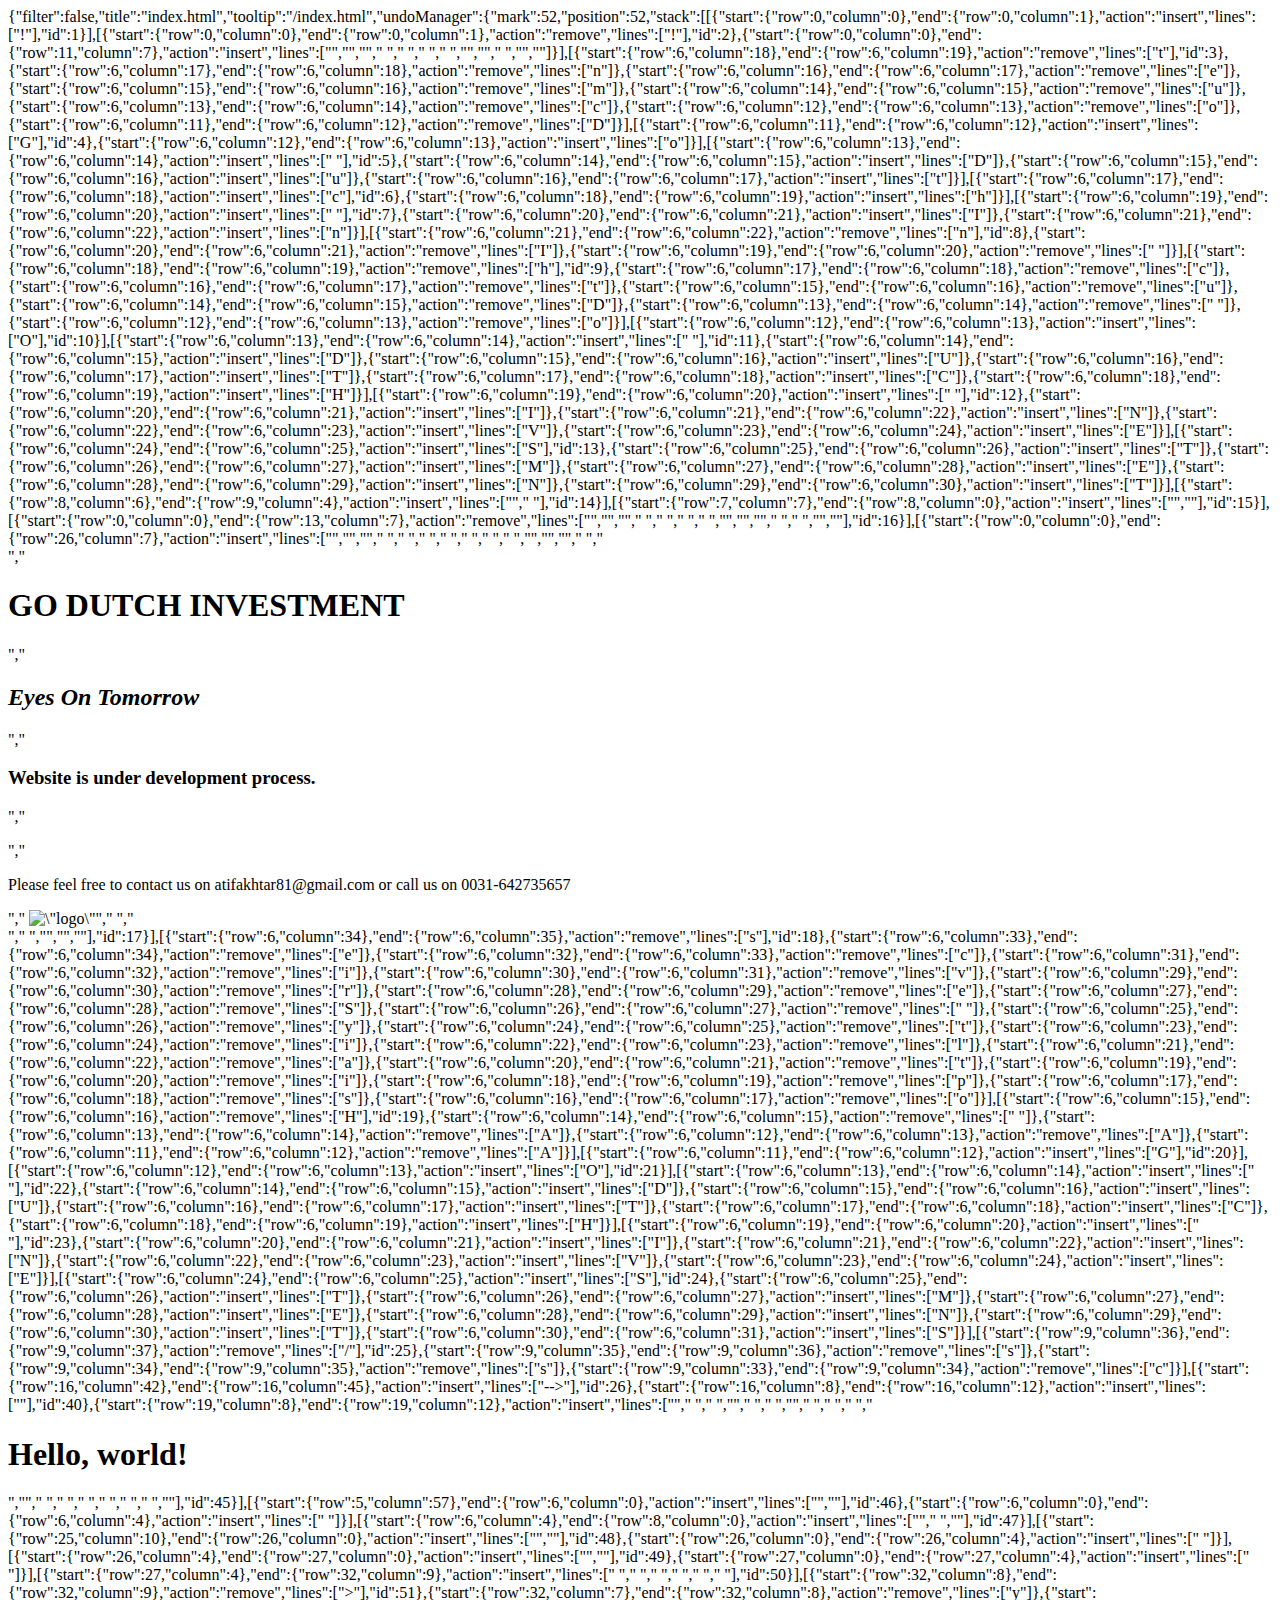
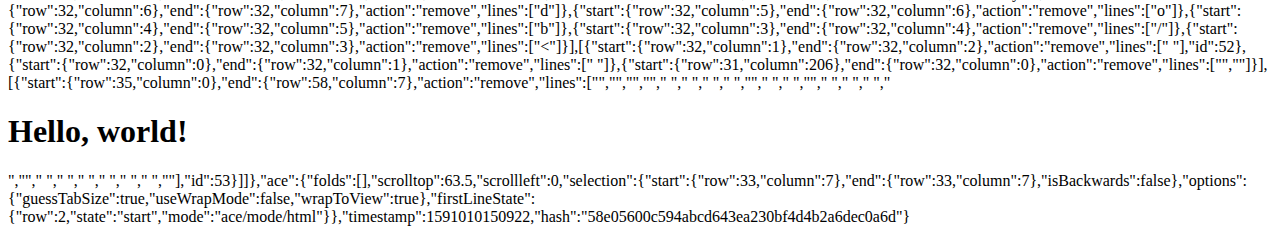
==== commit b01063c5: "added bootstrap" ====
--- a/.c9/metadata/environment/index.html
+++ b/.c9/metadata/environment/index.html
@@ -1 +1 @@
-{"filter":false,"title":"index.html","tooltip":"/index.html","undoManager":{"mark":42,"position":42,"stack":[[{"start":{"row":0,"column":0},"end":{"row":0,"column":1},"action":"insert","lines":["!"],"id":1}],[{"start":{"row":0,"column":0},"end":{"row":0,"column":1},"action":"remove","lines":["!"],"id":2},{"start":{"row":0,"column":0},"end":{"row":11,"column":7},"action":"insert","lines":["<!DOCTYPE html>","<html lang=\"en\">","<head>","    <meta charset=\"UTF-8\">","    <meta name=\"viewport\" content=\"width=device-width, initial-scale=1.0\">","    <meta http-equiv=\"X-UA-Compatible\" content=\"ie=edge\">","    <title>Document</title>","</head>","<body>","    ","</body>","</html>"]}],[{"start":{"row":6,"column":18},"end":{"row":6,"column":19},"action":"remove","lines":["t"],"id":3},{"start":{"row":6,"column":17},"end":{"row":6,"column":18},"action":"remove","lines":["n"]},{"start":{"row":6,"column":16},"end":{"row":6,"column":17},"action":"remove","lines":["e"]},{"start":{"row":6,"column":15},"end":{"row":6,"column":16},"action":"remove","lines":["m"]},{"start":{"row":6,"column":14},"end":{"row":6,"column":15},"action":"remove","lines":["u"]},{"start":{"row":6,"column":13},"end":{"row":6,"column":14},"action":"remove","lines":["c"]},{"start":{"row":6,"column":12},"end":{"row":6,"column":13},"action":"remove","lines":["o"]},{"start":{"row":6,"column":11},"end":{"row":6,"column":12},"action":"remove","lines":["D"]}],[{"start":{"row":6,"column":11},"end":{"row":6,"column":12},"action":"insert","lines":["G"],"id":4},{"start":{"row":6,"column":12},"end":{"row":6,"column":13},"action":"insert","lines":["o"]}],[{"start":{"row":6,"column":13},"end":{"row":6,"column":14},"action":"insert","lines":[" "],"id":5},{"start":{"row":6,"column":14},"end":{"row":6,"column":15},"action":"insert","lines":["D"]},{"start":{"row":6,"column":15},"end":{"row":6,"column":16},"action":"insert","lines":["u"]},{"start":{"row":6,"column":16},"end":{"row":6,"column":17},"action":"insert","lines":["t"]}],[{"start":{"row":6,"column":17},"end":{"row":6,"column":18},"action":"insert","lines":["c"],"id":6},{"start":{"row":6,"column":18},"end":{"row":6,"column":19},"action":"insert","lines":["h"]}],[{"start":{"row":6,"column":19},"end":{"row":6,"column":20},"action":"insert","lines":[" "],"id":7},{"start":{"row":6,"column":20},"end":{"row":6,"column":21},"action":"insert","lines":["I"]},{"start":{"row":6,"column":21},"end":{"row":6,"column":22},"action":"insert","lines":["n"]}],[{"start":{"row":6,"column":21},"end":{"row":6,"column":22},"action":"remove","lines":["n"],"id":8},{"start":{"row":6,"column":20},"end":{"row":6,"column":21},"action":"remove","lines":["I"]},{"start":{"row":6,"column":19},"end":{"row":6,"column":20},"action":"remove","lines":[" "]}],[{"start":{"row":6,"column":18},"end":{"row":6,"column":19},"action":"remove","lines":["h"],"id":9},{"start":{"row":6,"column":17},"end":{"row":6,"column":18},"action":"remove","lines":["c"]},{"start":{"row":6,"column":16},"end":{"row":6,"column":17},"action":"remove","lines":["t"]},{"start":{"row":6,"column":15},"end":{"row":6,"column":16},"action":"remove","lines":["u"]},{"start":{"row":6,"column":14},"end":{"row":6,"column":15},"action":"remove","lines":["D"]},{"start":{"row":6,"column":13},"end":{"row":6,"column":14},"action":"remove","lines":[" "]},{"start":{"row":6,"column":12},"end":{"row":6,"column":13},"action":"remove","lines":["o"]}],[{"start":{"row":6,"column":12},"end":{"row":6,"column":13},"action":"insert","lines":["O"],"id":10}],[{"start":{"row":6,"column":13},"end":{"row":6,"column":14},"action":"insert","lines":[" "],"id":11},{"start":{"row":6,"column":14},"end":{"row":6,"column":15},"action":"insert","lines":["D"]},{"start":{"row":6,"column":15},"end":{"row":6,"column":16},"action":"insert","lines":["U"]},{"start":{"row":6,"column":16},"end":{"row":6,"column":17},"action":"insert","lines":["T"]},{"start":{"row":6,"column":17},"end":{"row":6,"column":18},"action":"insert","lines":["C"]},{"start":{"row":6,"column":18},"end":{"row":6,"column":19},"action":"insert","lines":["H"]}],[{"start":{"row":6,"column":19},"end":{"row":6,"column":20},"action":"insert","lines":[" "],"id":12},{"start":{"row":6,"column":20},"end":{"row":6,"column":21},"action":"insert","lines":["I"]},{"start":{"row":6,"column":21},"end":{"row":6,"column":22},"action":"insert","lines":["N"]},{"start":{"row":6,"column":22},"end":{"row":6,"column":23},"action":"insert","lines":["V"]},{"start":{"row":6,"column":23},"end":{"row":6,"column":24},"action":"insert","lines":["E"]}],[{"start":{"row":6,"column":24},"end":{"row":6,"column":25},"action":"insert","lines":["S"],"id":13},{"start":{"row":6,"column":25},"end":{"row":6,"column":26},"action":"insert","lines":["T"]},{"start":{"row":6,"column":26},"end":{"row":6,"column":27},"action":"insert","lines":["M"]},{"start":{"row":6,"column":27},"end":{"row":6,"column":28},"action":"insert","lines":["E"]},{"start":{"row":6,"column":28},"end":{"row":6,"column":29},"action":"insert","lines":["N"]},{"start":{"row":6,"column":29},"end":{"row":6,"column":30},"action":"insert","lines":["T"]}],[{"start":{"row":8,"column":6},"end":{"row":9,"column":4},"action":"insert","lines":["","    "],"id":14}],[{"start":{"row":7,"column":7},"end":{"row":8,"column":0},"action":"insert","lines":["",""],"id":15}],[{"start":{"row":0,"column":0},"end":{"row":13,"column":7},"action":"remove","lines":["<!DOCTYPE html>","<html lang=\"en\">","<head>","    <meta charset=\"UTF-8\">","    <meta name=\"viewport\" content=\"width=device-width, initial-scale=1.0\">","    <meta http-equiv=\"X-UA-Compatible\" content=\"ie=edge\">","    <title>GO DUTCH INVESTMENT</title>","</head>","","<body>","    ","    ","</body>","</html>"],"id":16}],[{"start":{"row":0,"column":0},"end":{"row":26,"column":7},"action":"insert","lines":["<!DOCTYPE html>","<html lang=\"en\">","<head>","    <meta charset=\"UTF-8\">","    <meta name=\"viewport\" content=\"width=device-width, initial-scale=1.0\">","    <meta http-equiv=\"X-UA-Compatible\" content=\"ie=edge\">","    <title>AAA Hospitality Services | Coming Soon</title>","    <script defer src=\"https://use.fontawesome.com/releases/v5.0.6/js/all.js\"></script>","    <link href=\"https://fonts.googleapis.com/css?family=Roboto\" rel=\"stylesheet\">","    <link rel=\"stylesheet\" href=\"css/style.css\" type=\"text/css\" />","</head>","","<body>","    ","    <div>","        <h1>GO DUTCH INVESTMENT</h1>","        <h2><em>Eyes On Tomorrow</em></h2>","        <h3>Website is under development process.</h3>","        <p><i class=\"fas fa-cogs\"></i></p>","        <p>Please feel free to contact us on atifakhtar81@gmail.com or call us on 0031-642735657</p>","        <img src=\"images/go-dutch.png\" alt=\"logo\"></img>","        ","    </div>","    ","</body>","","</html>"],"id":17}],[{"start":{"row":6,"column":34},"end":{"row":6,"column":35},"action":"remove","lines":["s"],"id":18},{"start":{"row":6,"column":33},"end":{"row":6,"column":34},"action":"remove","lines":["e"]},{"start":{"row":6,"column":32},"end":{"row":6,"column":33},"action":"remove","lines":["c"]},{"start":{"row":6,"column":31},"end":{"row":6,"column":32},"action":"remove","lines":["i"]},{"start":{"row":6,"column":30},"end":{"row":6,"column":31},"action":"remove","lines":["v"]},{"start":{"row":6,"column":29},"end":{"row":6,"column":30},"action":"remove","lines":["r"]},{"start":{"row":6,"column":28},"end":{"row":6,"column":29},"action":"remove","lines":["e"]},{"start":{"row":6,"column":27},"end":{"row":6,"column":28},"action":"remove","lines":["S"]},{"start":{"row":6,"column":26},"end":{"row":6,"column":27},"action":"remove","lines":[" "]},{"start":{"row":6,"column":25},"end":{"row":6,"column":26},"action":"remove","lines":["y"]},{"start":{"row":6,"column":24},"end":{"row":6,"column":25},"action":"remove","lines":["t"]},{"start":{"row":6,"column":23},"end":{"row":6,"column":24},"action":"remove","lines":["i"]},{"start":{"row":6,"column":22},"end":{"row":6,"column":23},"action":"remove","lines":["l"]},{"start":{"row":6,"column":21},"end":{"row":6,"column":22},"action":"remove","lines":["a"]},{"start":{"row":6,"column":20},"end":{"row":6,"column":21},"action":"remove","lines":["t"]},{"start":{"row":6,"column":19},"end":{"row":6,"column":20},"action":"remove","lines":["i"]},{"start":{"row":6,"column":18},"end":{"row":6,"column":19},"action":"remove","lines":["p"]},{"start":{"row":6,"column":17},"end":{"row":6,"column":18},"action":"remove","lines":["s"]},{"start":{"row":6,"column":16},"end":{"row":6,"column":17},"action":"remove","lines":["o"]}],[{"start":{"row":6,"column":15},"end":{"row":6,"column":16},"action":"remove","lines":["H"],"id":19},{"start":{"row":6,"column":14},"end":{"row":6,"column":15},"action":"remove","lines":[" "]},{"start":{"row":6,"column":13},"end":{"row":6,"column":14},"action":"remove","lines":["A"]},{"start":{"row":6,"column":12},"end":{"row":6,"column":13},"action":"remove","lines":["A"]},{"start":{"row":6,"column":11},"end":{"row":6,"column":12},"action":"remove","lines":["A"]}],[{"start":{"row":6,"column":11},"end":{"row":6,"column":12},"action":"insert","lines":["G"],"id":20}],[{"start":{"row":6,"column":12},"end":{"row":6,"column":13},"action":"insert","lines":["O"],"id":21}],[{"start":{"row":6,"column":13},"end":{"row":6,"column":14},"action":"insert","lines":[" "],"id":22},{"start":{"row":6,"column":14},"end":{"row":6,"column":15},"action":"insert","lines":["D"]},{"start":{"row":6,"column":15},"end":{"row":6,"column":16},"action":"insert","lines":["U"]},{"start":{"row":6,"column":16},"end":{"row":6,"column":17},"action":"insert","lines":["T"]},{"start":{"row":6,"column":17},"end":{"row":6,"column":18},"action":"insert","lines":["C"]},{"start":{"row":6,"column":18},"end":{"row":6,"column":19},"action":"insert","lines":["H"]}],[{"start":{"row":6,"column":19},"end":{"row":6,"column":20},"action":"insert","lines":[" "],"id":23},{"start":{"row":6,"column":20},"end":{"row":6,"column":21},"action":"insert","lines":["I"]},{"start":{"row":6,"column":21},"end":{"row":6,"column":22},"action":"insert","lines":["N"]},{"start":{"row":6,"column":22},"end":{"row":6,"column":23},"action":"insert","lines":["V"]},{"start":{"row":6,"column":23},"end":{"row":6,"column":24},"action":"insert","lines":["E"]}],[{"start":{"row":6,"column":24},"end":{"row":6,"column":25},"action":"insert","lines":["S"],"id":24},{"start":{"row":6,"column":25},"end":{"row":6,"column":26},"action":"insert","lines":["T"]},{"start":{"row":6,"column":26},"end":{"row":6,"column":27},"action":"insert","lines":["M"]},{"start":{"row":6,"column":27},"end":{"row":6,"column":28},"action":"insert","lines":["E"]},{"start":{"row":6,"column":28},"end":{"row":6,"column":29},"action":"insert","lines":["N"]},{"start":{"row":6,"column":29},"end":{"row":6,"column":30},"action":"insert","lines":["T"]},{"start":{"row":6,"column":30},"end":{"row":6,"column":31},"action":"insert","lines":["S"]}],[{"start":{"row":9,"column":36},"end":{"row":9,"column":37},"action":"remove","lines":["/"],"id":25},{"start":{"row":9,"column":35},"end":{"row":9,"column":36},"action":"remove","lines":["s"]},{"start":{"row":9,"column":34},"end":{"row":9,"column":35},"action":"remove","lines":["s"]},{"start":{"row":9,"column":33},"end":{"row":9,"column":34},"action":"remove","lines":["c"]}],[{"start":{"row":16,"column":42},"end":{"row":16,"column":45},"action":"insert","lines":["-->"],"id":26},{"start":{"row":16,"column":8},"end":{"row":16,"column":12},"action":"insert","lines":["<!--"]}],[{"start":{"row":19,"column":56},"end":{"row":19,"column":57},"action":"remove","lines":["1"],"id":27},{"start":{"row":19,"column":55},"end":{"row":19,"column":56},"action":"remove","lines":["8"]},{"start":{"row":19,"column":54},"end":{"row":19,"column":55},"action":"remove","lines":["r"]},{"start":{"row":19,"column":53},"end":{"row":19,"column":54},"action":"remove","lines":["a"]},{"start":{"row":19,"column":52},"end":{"row":19,"column":53},"action":"remove","lines":["t"]},{"start":{"row":19,"column":51},"end":{"row":19,"column":52},"action":"remove","lines":["h"]},{"start":{"row":19,"column":50},"end":{"row":19,"column":51},"action":"remove","lines":["k"]},{"start":{"row":19,"column":49},"end":{"row":19,"column":50},"action":"remove","lines":["a"]},{"start":{"row":19,"column":48},"end":{"row":19,"column":49},"action":"remove","lines":["f"]},{"start":{"row":19,"column":47},"end":{"row":19,"column":48},"action":"remove","lines":["i"]},{"start":{"row":19,"column":46},"end":{"row":19,"column":47},"action":"remove","lines":["t"]}],[{"start":{"row":19,"column":45},"end":{"row":19,"column":46},"action":"remove","lines":["a"],"id":28}],[{"start":{"row":19,"column":45},"end":{"row":19,"column":46},"action":"insert","lines":["g"],"id":29},{"start":{"row":19,"column":46},"end":{"row":19,"column":47},"action":"insert","lines":["o"]},{"start":{"row":19,"column":47},"end":{"row":19,"column":48},"action":"insert","lines":["d"]},{"start":{"row":19,"column":48},"end":{"row":19,"column":49},"action":"insert","lines":["u"]},{"start":{"row":19,"column":49},"end":{"row":19,"column":50},"action":"insert","lines":["t"]},{"start":{"row":19,"column":50},"end":{"row":19,"column":51},"action":"insert","lines":["c"]},{"start":{"row":19,"column":51},"end":{"row":19,"column":52},"action":"insert","lines":["h"]}],[{"start":{"row":19,"column":52},"end":{"row":19,"column":53},"action":"insert","lines":["i"],"id":30},{"start":{"row":19,"column":53},"end":{"row":19,"column":54},"action":"insert","lines":["n"]},{"start":{"row":19,"column":54},"end":{"row":19,"column":55},"action":"insert","lines":["v"]},{"start":{"row":19,"column":55},"end":{"row":19,"column":56},"action":"insert","lines":["e"]},{"start":{"row":19,"column":56},"end":{"row":19,"column":57},"action":"insert","lines":["s"]},{"start":{"row":19,"column":57},"end":{"row":19,"column":58},"action":"insert","lines":["t"]}],[{"start":{"row":19,"column":58},"end":{"row":19,"column":59},"action":"insert","lines":["m"],"id":31},{"start":{"row":19,"column":59},"end":{"row":19,"column":60},"action":"insert","lines":["e"]},{"start":{"row":19,"column":60},"end":{"row":19,"column":61},"action":"insert","lines":["n"]},{"start":{"row":19,"column":61},"end":{"row":19,"column":62},"action":"insert","lines":["t"]},{"start":{"row":19,"column":62},"end":{"row":19,"column":63},"action":"insert","lines":["s"]}],[{"start":{"row":20,"column":44},"end":{"row":20,"column":45},"action":"insert","lines":["n"],"id":32},{"start":{"row":20,"column":45},"end":{"row":20,"column":46},"action":"insert","lines":["e"]},{"start":{"row":20,"column":46},"end":{"row":20,"column":47},"action":"insert","lines":["w"]}],[{"start":{"row":20,"column":47},"end":{"row":20,"column":48},"action":"insert","lines":["-"],"id":33}],[{"start":{"row":20,"column":47},"end":{"row":20,"column":48},"action":"remove","lines":["-"],"id":34},{"start":{"row":20,"column":46},"end":{"row":20,"column":47},"action":"remove","lines":["w"]},{"start":{"row":20,"column":45},"end":{"row":20,"column":46},"action":"remove","lines":["e"]},{"start":{"row":20,"column":44},"end":{"row":20,"column":45},"action":"remove","lines":["n"]}],[{"start":{"row":20,"column":32},"end":{"row":20,"column":33},"action":"remove","lines":["h"],"id":35},{"start":{"row":20,"column":31},"end":{"row":20,"column":32},"action":"remove","lines":["c"]},{"start":{"row":20,"column":30},"end":{"row":20,"column":31},"action":"remove","lines":["t"]},{"start":{"row":20,"column":29},"end":{"row":20,"column":30},"action":"remove","lines":["u"]},{"start":{"row":20,"column":28},"end":{"row":20,"column":29},"action":"remove","lines":["d"]},{"start":{"row":20,"column":27},"end":{"row":20,"column":28},"action":"remove","lines":["-"]},{"start":{"row":20,"column":26},"end":{"row":20,"column":27},"action":"remove","lines":["o"]},{"start":{"row":20,"column":25},"end":{"row":20,"column":26},"action":"remove","lines":["g"]}],[{"start":{"row":20,"column":25},"end":{"row":20,"column":26},"action":"insert","lines":["n"],"id":36},{"start":{"row":20,"column":26},"end":{"row":20,"column":27},"action":"insert","lines":["e"]},{"start":{"row":20,"column":27},"end":{"row":20,"column":28},"action":"insert","lines":["w"]},{"start":{"row":20,"column":28},"end":{"row":20,"column":29},"action":"insert","lines":["-"]}],[{"start":{"row":20,"column":29},"end":{"row":20,"column":30},"action":"insert","lines":["l"],"id":37},{"start":{"row":20,"column":30},"end":{"row":20,"column":31},"action":"insert","lines":["o"]},{"start":{"row":20,"column":31},"end":{"row":20,"column":32},"action":"insert","lines":["g"]},{"start":{"row":20,"column":32},"end":{"row":20,"column":33},"action":"insert","lines":["o"]}],[{"start":{"row":20,"column":36},"end":{"row":20,"column":37},"action":"remove","lines":["g"],"id":38},{"start":{"row":20,"column":35},"end":{"row":20,"column":36},"action":"remove","lines":["n"]},{"start":{"row":20,"column":34},"end":{"row":20,"column":35},"action":"remove","lines":["p"]}],[{"start":{"row":20,"column":34},"end":{"row":20,"column":35},"action":"insert","lines":["j"],"id":39},{"start":{"row":20,"column":35},"end":{"row":20,"column":36},"action":"insert","lines":["p"]},{"start":{"row":20,"column":36},"end":{"row":20,"column":37},"action":"insert","lines":["g"]}],[{"start":{"row":19,"column":106},"end":{"row":19,"column":109},"action":"insert","lines":["-->"],"id":40},{"start":{"row":19,"column":8},"end":{"row":19,"column":12},"action":"insert","lines":["<!--"]}],[{"start":{"row":20,"column":28},"end":{"row":20,"column":29},"action":"insert","lines":["1"],"id":41}],[{"start":{"row":20,"column":33},"end":{"row":20,"column":34},"action":"remove","lines":["o"],"id":42},{"start":{"row":20,"column":32},"end":{"row":20,"column":33},"action":"remove","lines":["g"]},{"start":{"row":20,"column":31},"end":{"row":20,"column":32},"action":"remove","lines":["o"]},{"start":{"row":20,"column":30},"end":{"row":20,"column":31},"action":"remove","lines":["l"]},{"start":{"row":20,"column":29},"end":{"row":20,"column":30},"action":"remove","lines":["-"]},{"start":{"row":20,"column":28},"end":{"row":20,"column":29},"action":"remove","lines":["1"]},{"start":{"row":20,"column":27},"end":{"row":20,"column":28},"action":"remove","lines":["w"]},{"start":{"row":20,"column":26},"end":{"row":20,"column":27},"action":"remove","lines":["e"]},{"start":{"row":20,"column":25},"end":{"row":20,"column":26},"action":"remove","lines":["n"]}],[{"start":{"row":20,"column":25},"end":{"row":20,"column":26},"action":"insert","lines":["d"],"id":43},{"start":{"row":20,"column":26},"end":{"row":20,"column":27},"action":"insert","lines":["u"]},{"start":{"row":20,"column":27},"end":{"row":20,"column":28},"action":"insert","lines":["t"]},{"start":{"row":20,"column":28},"end":{"row":20,"column":29},"action":"insert","lines":["c"]},{"start":{"row":20,"column":29},"end":{"row":20,"column":30},"action":"insert","lines":["h"]}]]},"ace":{"folds":[],"scrolltop":129.5,"scrollleft":0,"selection":{"start":{"row":20,"column":53},"end":{"row":20,"column":53},"isBackwards":false},"options":{"guessTabSize":true,"useWrapMode":false,"wrapToView":true},"firstLineState":{"row":7,"state":"start","mode":"ace/mode/html"}},"timestamp":1591009626663,"hash":"00617d54231734a89d4ebe9c06ed74c92b5b8518"}+{"filter":false,"title":"index.html","tooltip":"/index.html","undoManager":{"mark":52,"position":52,"stack":[[{"start":{"row":0,"column":0},"end":{"row":0,"column":1},"action":"insert","lines":["!"],"id":1}],[{"start":{"row":0,"column":0},"end":{"row":0,"column":1},"action":"remove","lines":["!"],"id":2},{"start":{"row":0,"column":0},"end":{"row":11,"column":7},"action":"insert","lines":["<!DOCTYPE html>","<html lang=\"en\">","<head>","    <meta charset=\"UTF-8\">","    <meta name=\"viewport\" content=\"width=device-width, initial-scale=1.0\">","    <meta http-equiv=\"X-UA-Compatible\" content=\"ie=edge\">","    <title>Document</title>","</head>","<body>","    ","</body>","</html>"]}],[{"start":{"row":6,"column":18},"end":{"row":6,"column":19},"action":"remove","lines":["t"],"id":3},{"start":{"row":6,"column":17},"end":{"row":6,"column":18},"action":"remove","lines":["n"]},{"start":{"row":6,"column":16},"end":{"row":6,"column":17},"action":"remove","lines":["e"]},{"start":{"row":6,"column":15},"end":{"row":6,"column":16},"action":"remove","lines":["m"]},{"start":{"row":6,"column":14},"end":{"row":6,"column":15},"action":"remove","lines":["u"]},{"start":{"row":6,"column":13},"end":{"row":6,"column":14},"action":"remove","lines":["c"]},{"start":{"row":6,"column":12},"end":{"row":6,"column":13},"action":"remove","lines":["o"]},{"start":{"row":6,"column":11},"end":{"row":6,"column":12},"action":"remove","lines":["D"]}],[{"start":{"row":6,"column":11},"end":{"row":6,"column":12},"action":"insert","lines":["G"],"id":4},{"start":{"row":6,"column":12},"end":{"row":6,"column":13},"action":"insert","lines":["o"]}],[{"start":{"row":6,"column":13},"end":{"row":6,"column":14},"action":"insert","lines":[" "],"id":5},{"start":{"row":6,"column":14},"end":{"row":6,"column":15},"action":"insert","lines":["D"]},{"start":{"row":6,"column":15},"end":{"row":6,"column":16},"action":"insert","lines":["u"]},{"start":{"row":6,"column":16},"end":{"row":6,"column":17},"action":"insert","lines":["t"]}],[{"start":{"row":6,"column":17},"end":{"row":6,"column":18},"action":"insert","lines":["c"],"id":6},{"start":{"row":6,"column":18},"end":{"row":6,"column":19},"action":"insert","lines":["h"]}],[{"start":{"row":6,"column":19},"end":{"row":6,"column":20},"action":"insert","lines":[" "],"id":7},{"start":{"row":6,"column":20},"end":{"row":6,"column":21},"action":"insert","lines":["I"]},{"start":{"row":6,"column":21},"end":{"row":6,"column":22},"action":"insert","lines":["n"]}],[{"start":{"row":6,"column":21},"end":{"row":6,"column":22},"action":"remove","lines":["n"],"id":8},{"start":{"row":6,"column":20},"end":{"row":6,"column":21},"action":"remove","lines":["I"]},{"start":{"row":6,"column":19},"end":{"row":6,"column":20},"action":"remove","lines":[" "]}],[{"start":{"row":6,"column":18},"end":{"row":6,"column":19},"action":"remove","lines":["h"],"id":9},{"start":{"row":6,"column":17},"end":{"row":6,"column":18},"action":"remove","lines":["c"]},{"start":{"row":6,"column":16},"end":{"row":6,"column":17},"action":"remove","lines":["t"]},{"start":{"row":6,"column":15},"end":{"row":6,"column":16},"action":"remove","lines":["u"]},{"start":{"row":6,"column":14},"end":{"row":6,"column":15},"action":"remove","lines":["D"]},{"start":{"row":6,"column":13},"end":{"row":6,"column":14},"action":"remove","lines":[" "]},{"start":{"row":6,"column":12},"end":{"row":6,"column":13},"action":"remove","lines":["o"]}],[{"start":{"row":6,"column":12},"end":{"row":6,"column":13},"action":"insert","lines":["O"],"id":10}],[{"start":{"row":6,"column":13},"end":{"row":6,"column":14},"action":"insert","lines":[" "],"id":11},{"start":{"row":6,"column":14},"end":{"row":6,"column":15},"action":"insert","lines":["D"]},{"start":{"row":6,"column":15},"end":{"row":6,"column":16},"action":"insert","lines":["U"]},{"start":{"row":6,"column":16},"end":{"row":6,"column":17},"action":"insert","lines":["T"]},{"start":{"row":6,"column":17},"end":{"row":6,"column":18},"action":"insert","lines":["C"]},{"start":{"row":6,"column":18},"end":{"row":6,"column":19},"action":"insert","lines":["H"]}],[{"start":{"row":6,"column":19},"end":{"row":6,"column":20},"action":"insert","lines":[" "],"id":12},{"start":{"row":6,"column":20},"end":{"row":6,"column":21},"action":"insert","lines":["I"]},{"start":{"row":6,"column":21},"end":{"row":6,"column":22},"action":"insert","lines":["N"]},{"start":{"row":6,"column":22},"end":{"row":6,"column":23},"action":"insert","lines":["V"]},{"start":{"row":6,"column":23},"end":{"row":6,"column":24},"action":"insert","lines":["E"]}],[{"start":{"row":6,"column":24},"end":{"row":6,"column":25},"action":"insert","lines":["S"],"id":13},{"start":{"row":6,"column":25},"end":{"row":6,"column":26},"action":"insert","lines":["T"]},{"start":{"row":6,"column":26},"end":{"row":6,"column":27},"action":"insert","lines":["M"]},{"start":{"row":6,"column":27},"end":{"row":6,"column":28},"action":"insert","lines":["E"]},{"start":{"row":6,"column":28},"end":{"row":6,"column":29},"action":"insert","lines":["N"]},{"start":{"row":6,"column":29},"end":{"row":6,"column":30},"action":"insert","lines":["T"]}],[{"start":{"row":8,"column":6},"end":{"row":9,"column":4},"action":"insert","lines":["","    "],"id":14}],[{"start":{"row":7,"column":7},"end":{"row":8,"column":0},"action":"insert","lines":["",""],"id":15}],[{"start":{"row":0,"column":0},"end":{"row":13,"column":7},"action":"remove","lines":["<!DOCTYPE html>","<html lang=\"en\">","<head>","    <meta charset=\"UTF-8\">","    <meta name=\"viewport\" content=\"width=device-width, initial-scale=1.0\">","    <meta http-equiv=\"X-UA-Compatible\" content=\"ie=edge\">","    <title>GO DUTCH INVESTMENT</title>","</head>","","<body>","    ","    ","</body>","</html>"],"id":16}],[{"start":{"row":0,"column":0},"end":{"row":26,"column":7},"action":"insert","lines":["<!DOCTYPE html>","<html lang=\"en\">","<head>","    <meta charset=\"UTF-8\">","    <meta name=\"viewport\" content=\"width=device-width, initial-scale=1.0\">","    <meta http-equiv=\"X-UA-Compatible\" content=\"ie=edge\">","    <title>AAA Hospitality Services | Coming Soon</title>","    <script defer src=\"https://use.fontawesome.com/releases/v5.0.6/js/all.js\"></script>","    <link href=\"https://fonts.googleapis.com/css?family=Roboto\" rel=\"stylesheet\">","    <link rel=\"stylesheet\" href=\"css/style.css\" type=\"text/css\" />","</head>","","<body>","    ","    <div>","        <h1>GO DUTCH INVESTMENT</h1>","        <h2><em>Eyes On Tomorrow</em></h2>","        <h3>Website is under development process.</h3>","        <p><i class=\"fas fa-cogs\"></i></p>","        <p>Please feel free to contact us on atifakhtar81@gmail.com or call us on 0031-642735657</p>","        <img src=\"images/go-dutch.png\" alt=\"logo\"></img>","        ","    </div>","    ","</body>","","</html>"],"id":17}],[{"start":{"row":6,"column":34},"end":{"row":6,"column":35},"action":"remove","lines":["s"],"id":18},{"start":{"row":6,"column":33},"end":{"row":6,"column":34},"action":"remove","lines":["e"]},{"start":{"row":6,"column":32},"end":{"row":6,"column":33},"action":"remove","lines":["c"]},{"start":{"row":6,"column":31},"end":{"row":6,"column":32},"action":"remove","lines":["i"]},{"start":{"row":6,"column":30},"end":{"row":6,"column":31},"action":"remove","lines":["v"]},{"start":{"row":6,"column":29},"end":{"row":6,"column":30},"action":"remove","lines":["r"]},{"start":{"row":6,"column":28},"end":{"row":6,"column":29},"action":"remove","lines":["e"]},{"start":{"row":6,"column":27},"end":{"row":6,"column":28},"action":"remove","lines":["S"]},{"start":{"row":6,"column":26},"end":{"row":6,"column":27},"action":"remove","lines":[" "]},{"start":{"row":6,"column":25},"end":{"row":6,"column":26},"action":"remove","lines":["y"]},{"start":{"row":6,"column":24},"end":{"row":6,"column":25},"action":"remove","lines":["t"]},{"start":{"row":6,"column":23},"end":{"row":6,"column":24},"action":"remove","lines":["i"]},{"start":{"row":6,"column":22},"end":{"row":6,"column":23},"action":"remove","lines":["l"]},{"start":{"row":6,"column":21},"end":{"row":6,"column":22},"action":"remove","lines":["a"]},{"start":{"row":6,"column":20},"end":{"row":6,"column":21},"action":"remove","lines":["t"]},{"start":{"row":6,"column":19},"end":{"row":6,"column":20},"action":"remove","lines":["i"]},{"start":{"row":6,"column":18},"end":{"row":6,"column":19},"action":"remove","lines":["p"]},{"start":{"row":6,"column":17},"end":{"row":6,"column":18},"action":"remove","lines":["s"]},{"start":{"row":6,"column":16},"end":{"row":6,"column":17},"action":"remove","lines":["o"]}],[{"start":{"row":6,"column":15},"end":{"row":6,"column":16},"action":"remove","lines":["H"],"id":19},{"start":{"row":6,"column":14},"end":{"row":6,"column":15},"action":"remove","lines":[" "]},{"start":{"row":6,"column":13},"end":{"row":6,"column":14},"action":"remove","lines":["A"]},{"start":{"row":6,"column":12},"end":{"row":6,"column":13},"action":"remove","lines":["A"]},{"start":{"row":6,"column":11},"end":{"row":6,"column":12},"action":"remove","lines":["A"]}],[{"start":{"row":6,"column":11},"end":{"row":6,"column":12},"action":"insert","lines":["G"],"id":20}],[{"start":{"row":6,"column":12},"end":{"row":6,"column":13},"action":"insert","lines":["O"],"id":21}],[{"start":{"row":6,"column":13},"end":{"row":6,"column":14},"action":"insert","lines":[" "],"id":22},{"start":{"row":6,"column":14},"end":{"row":6,"column":15},"action":"insert","lines":["D"]},{"start":{"row":6,"column":15},"end":{"row":6,"column":16},"action":"insert","lines":["U"]},{"start":{"row":6,"column":16},"end":{"row":6,"column":17},"action":"insert","lines":["T"]},{"start":{"row":6,"column":17},"end":{"row":6,"column":18},"action":"insert","lines":["C"]},{"start":{"row":6,"column":18},"end":{"row":6,"column":19},"action":"insert","lines":["H"]}],[{"start":{"row":6,"column":19},"end":{"row":6,"column":20},"action":"insert","lines":[" "],"id":23},{"start":{"row":6,"column":20},"end":{"row":6,"column":21},"action":"insert","lines":["I"]},{"start":{"row":6,"column":21},"end":{"row":6,"column":22},"action":"insert","lines":["N"]},{"start":{"row":6,"column":22},"end":{"row":6,"column":23},"action":"insert","lines":["V"]},{"start":{"row":6,"column":23},"end":{"row":6,"column":24},"action":"insert","lines":["E"]}],[{"start":{"row":6,"column":24},"end":{"row":6,"column":25},"action":"insert","lines":["S"],"id":24},{"start":{"row":6,"column":25},"end":{"row":6,"column":26},"action":"insert","lines":["T"]},{"start":{"row":6,"column":26},"end":{"row":6,"column":27},"action":"insert","lines":["M"]},{"start":{"row":6,"column":27},"end":{"row":6,"column":28},"action":"insert","lines":["E"]},{"start":{"row":6,"column":28},"end":{"row":6,"column":29},"action":"insert","lines":["N"]},{"start":{"row":6,"column":29},"end":{"row":6,"column":30},"action":"insert","lines":["T"]},{"start":{"row":6,"column":30},"end":{"row":6,"column":31},"action":"insert","lines":["S"]}],[{"start":{"row":9,"column":36},"end":{"row":9,"column":37},"action":"remove","lines":["/"],"id":25},{"start":{"row":9,"column":35},"end":{"row":9,"column":36},"action":"remove","lines":["s"]},{"start":{"row":9,"column":34},"end":{"row":9,"column":35},"action":"remove","lines":["s"]},{"start":{"row":9,"column":33},"end":{"row":9,"column":34},"action":"remove","lines":["c"]}],[{"start":{"row":16,"column":42},"end":{"row":16,"column":45},"action":"insert","lines":["-->"],"id":26},{"start":{"row":16,"column":8},"end":{"row":16,"column":12},"action":"insert","lines":["<!--"]}],[{"start":{"row":19,"column":56},"end":{"row":19,"column":57},"action":"remove","lines":["1"],"id":27},{"start":{"row":19,"column":55},"end":{"row":19,"column":56},"action":"remove","lines":["8"]},{"start":{"row":19,"column":54},"end":{"row":19,"column":55},"action":"remove","lines":["r"]},{"start":{"row":19,"column":53},"end":{"row":19,"column":54},"action":"remove","lines":["a"]},{"start":{"row":19,"column":52},"end":{"row":19,"column":53},"action":"remove","lines":["t"]},{"start":{"row":19,"column":51},"end":{"row":19,"column":52},"action":"remove","lines":["h"]},{"start":{"row":19,"column":50},"end":{"row":19,"column":51},"action":"remove","lines":["k"]},{"start":{"row":19,"column":49},"end":{"row":19,"column":50},"action":"remove","lines":["a"]},{"start":{"row":19,"column":48},"end":{"row":19,"column":49},"action":"remove","lines":["f"]},{"start":{"row":19,"column":47},"end":{"row":19,"column":48},"action":"remove","lines":["i"]},{"start":{"row":19,"column":46},"end":{"row":19,"column":47},"action":"remove","lines":["t"]}],[{"start":{"row":19,"column":45},"end":{"row":19,"column":46},"action":"remove","lines":["a"],"id":28}],[{"start":{"row":19,"column":45},"end":{"row":19,"column":46},"action":"insert","lines":["g"],"id":29},{"start":{"row":19,"column":46},"end":{"row":19,"column":47},"action":"insert","lines":["o"]},{"start":{"row":19,"column":47},"end":{"row":19,"column":48},"action":"insert","lines":["d"]},{"start":{"row":19,"column":48},"end":{"row":19,"column":49},"action":"insert","lines":["u"]},{"start":{"row":19,"column":49},"end":{"row":19,"column":50},"action":"insert","lines":["t"]},{"start":{"row":19,"column":50},"end":{"row":19,"column":51},"action":"insert","lines":["c"]},{"start":{"row":19,"column":51},"end":{"row":19,"column":52},"action":"insert","lines":["h"]}],[{"start":{"row":19,"column":52},"end":{"row":19,"column":53},"action":"insert","lines":["i"],"id":30},{"start":{"row":19,"column":53},"end":{"row":19,"column":54},"action":"insert","lines":["n"]},{"start":{"row":19,"column":54},"end":{"row":19,"column":55},"action":"insert","lines":["v"]},{"start":{"row":19,"column":55},"end":{"row":19,"column":56},"action":"insert","lines":["e"]},{"start":{"row":19,"column":56},"end":{"row":19,"column":57},"action":"insert","lines":["s"]},{"start":{"row":19,"column":57},"end":{"row":19,"column":58},"action":"insert","lines":["t"]}],[{"start":{"row":19,"column":58},"end":{"row":19,"column":59},"action":"insert","lines":["m"],"id":31},{"start":{"row":19,"column":59},"end":{"row":19,"column":60},"action":"insert","lines":["e"]},{"start":{"row":19,"column":60},"end":{"row":19,"column":61},"action":"insert","lines":["n"]},{"start":{"row":19,"column":61},"end":{"row":19,"column":62},"action":"insert","lines":["t"]},{"start":{"row":19,"column":62},"end":{"row":19,"column":63},"action":"insert","lines":["s"]}],[{"start":{"row":20,"column":44},"end":{"row":20,"column":45},"action":"insert","lines":["n"],"id":32},{"start":{"row":20,"column":45},"end":{"row":20,"column":46},"action":"insert","lines":["e"]},{"start":{"row":20,"column":46},"end":{"row":20,"column":47},"action":"insert","lines":["w"]}],[{"start":{"row":20,"column":47},"end":{"row":20,"column":48},"action":"insert","lines":["-"],"id":33}],[{"start":{"row":20,"column":47},"end":{"row":20,"column":48},"action":"remove","lines":["-"],"id":34},{"start":{"row":20,"column":46},"end":{"row":20,"column":47},"action":"remove","lines":["w"]},{"start":{"row":20,"column":45},"end":{"row":20,"column":46},"action":"remove","lines":["e"]},{"start":{"row":20,"column":44},"end":{"row":20,"column":45},"action":"remove","lines":["n"]}],[{"start":{"row":20,"column":32},"end":{"row":20,"column":33},"action":"remove","lines":["h"],"id":35},{"start":{"row":20,"column":31},"end":{"row":20,"column":32},"action":"remove","lines":["c"]},{"start":{"row":20,"column":30},"end":{"row":20,"column":31},"action":"remove","lines":["t"]},{"start":{"row":20,"column":29},"end":{"row":20,"column":30},"action":"remove","lines":["u"]},{"start":{"row":20,"column":28},"end":{"row":20,"column":29},"action":"remove","lines":["d"]},{"start":{"row":20,"column":27},"end":{"row":20,"column":28},"action":"remove","lines":["-"]},{"start":{"row":20,"column":26},"end":{"row":20,"column":27},"action":"remove","lines":["o"]},{"start":{"row":20,"column":25},"end":{"row":20,"column":26},"action":"remove","lines":["g"]}],[{"start":{"row":20,"column":25},"end":{"row":20,"column":26},"action":"insert","lines":["n"],"id":36},{"start":{"row":20,"column":26},"end":{"row":20,"column":27},"action":"insert","lines":["e"]},{"start":{"row":20,"column":27},"end":{"row":20,"column":28},"action":"insert","lines":["w"]},{"start":{"row":20,"column":28},"end":{"row":20,"column":29},"action":"insert","lines":["-"]}],[{"start":{"row":20,"column":29},"end":{"row":20,"column":30},"action":"insert","lines":["l"],"id":37},{"start":{"row":20,"column":30},"end":{"row":20,"column":31},"action":"insert","lines":["o"]},{"start":{"row":20,"column":31},"end":{"row":20,"column":32},"action":"insert","lines":["g"]},{"start":{"row":20,"column":32},"end":{"row":20,"column":33},"action":"insert","lines":["o"]}],[{"start":{"row":20,"column":36},"end":{"row":20,"column":37},"action":"remove","lines":["g"],"id":38},{"start":{"row":20,"column":35},"end":{"row":20,"column":36},"action":"remove","lines":["n"]},{"start":{"row":20,"column":34},"end":{"row":20,"column":35},"action":"remove","lines":["p"]}],[{"start":{"row":20,"column":34},"end":{"row":20,"column":35},"action":"insert","lines":["j"],"id":39},{"start":{"row":20,"column":35},"end":{"row":20,"column":36},"action":"insert","lines":["p"]},{"start":{"row":20,"column":36},"end":{"row":20,"column":37},"action":"insert","lines":["g"]}],[{"start":{"row":19,"column":106},"end":{"row":19,"column":109},"action":"insert","lines":["-->"],"id":40},{"start":{"row":19,"column":8},"end":{"row":19,"column":12},"action":"insert","lines":["<!--"]}],[{"start":{"row":20,"column":28},"end":{"row":20,"column":29},"action":"insert","lines":["1"],"id":41}],[{"start":{"row":20,"column":33},"end":{"row":20,"column":34},"action":"remove","lines":["o"],"id":42},{"start":{"row":20,"column":32},"end":{"row":20,"column":33},"action":"remove","lines":["g"]},{"start":{"row":20,"column":31},"end":{"row":20,"column":32},"action":"remove","lines":["o"]},{"start":{"row":20,"column":30},"end":{"row":20,"column":31},"action":"remove","lines":["l"]},{"start":{"row":20,"column":29},"end":{"row":20,"column":30},"action":"remove","lines":["-"]},{"start":{"row":20,"column":28},"end":{"row":20,"column":29},"action":"remove","lines":["1"]},{"start":{"row":20,"column":27},"end":{"row":20,"column":28},"action":"remove","lines":["w"]},{"start":{"row":20,"column":26},"end":{"row":20,"column":27},"action":"remove","lines":["e"]},{"start":{"row":20,"column":25},"end":{"row":20,"column":26},"action":"remove","lines":["n"]}],[{"start":{"row":20,"column":25},"end":{"row":20,"column":26},"action":"insert","lines":["d"],"id":43},{"start":{"row":20,"column":26},"end":{"row":20,"column":27},"action":"insert","lines":["u"]},{"start":{"row":20,"column":27},"end":{"row":20,"column":28},"action":"insert","lines":["t"]},{"start":{"row":20,"column":28},"end":{"row":20,"column":29},"action":"insert","lines":["c"]},{"start":{"row":20,"column":29},"end":{"row":20,"column":30},"action":"insert","lines":["h"]}],[{"start":{"row":26,"column":7},"end":{"row":27,"column":0},"action":"insert","lines":["",""],"id":44},{"start":{"row":27,"column":0},"end":{"row":28,"column":0},"action":"insert","lines":["",""]}],[{"start":{"row":28,"column":0},"end":{"row":49,"column":7},"action":"insert","lines":["<!doctype html>","<html lang=\"en\">","  <head>","    <!-- Required meta tags -->","    <meta charset=\"utf-8\">","    <meta name=\"viewport\" content=\"width=device-width, initial-scale=1, shrink-to-fit=no\">","","    <!-- Bootstrap CSS -->","    <link rel=\"stylesheet\" href=\"https://stackpath.bootstrapcdn.com/bootstrap/4.5.0/css/bootstrap.min.css\" integrity=\"sha384-9aIt2nRpC12Uk9gS9baDl411NQApFmC26EwAOH8WgZl5MYYxFfc+NcPb1dKGj7Sk\" crossorigin=\"anonymous\">","","    <title>Hello, world!</title>","  </head>","  <body>","    <h1>Hello, world!</h1>","","    <!-- Optional JavaScript -->","    <!-- jQuery first, then Popper.js, then Bootstrap JS -->","    <script src=\"https://code.jquery.com/jquery-3.5.1.slim.min.js\" integrity=\"sha384-DfXdz2htPH0lsSSs5nCTpuj/zy4C+OGpamoFVy38MVBnE+IbbVYUew+OrCXaRkfj\" crossorigin=\"anonymous\"></script>","    <script src=\"https://cdn.jsdelivr.net/npm/popper.js@1.16.0/dist/umd/popper.min.js\" integrity=\"sha384-Q6E9RHvbIyZFJoft+2mJbHaEWldlvI9IOYy5n3zV9zzTtmI3UksdQRVvoxMfooAo\" crossorigin=\"anonymous\"></script>","    <script src=\"https://stackpath.bootstrapcdn.com/bootstrap/4.5.0/js/bootstrap.min.js\" integrity=\"sha384-OgVRvuATP1z7JjHLkuOU7Xw704+h835Lr+6QL9UvYjZE3Ipu6Tp75j7Bh/kR0JKI\" crossorigin=\"anonymous\"></script>","  </body>","</html>"],"id":45}],[{"start":{"row":5,"column":57},"end":{"row":6,"column":0},"action":"insert","lines":["",""],"id":46},{"start":{"row":6,"column":0},"end":{"row":6,"column":4},"action":"insert","lines":["    "]}],[{"start":{"row":6,"column":4},"end":{"row":8,"column":0},"action":"insert","lines":["<!-- Bootstrap CSS -->","    <link rel=\"stylesheet\" href=\"https://stackpath.bootstrapcdn.com/bootstrap/4.5.0/css/bootstrap.min.css\" integrity=\"sha384-9aIt2nRpC12Uk9gS9baDl411NQApFmC26EwAOH8WgZl5MYYxFfc+NcPb1dKGj7Sk\" crossorigin=\"anonymous\">",""],"id":47}],[{"start":{"row":25,"column":10},"end":{"row":26,"column":0},"action":"insert","lines":["",""],"id":48},{"start":{"row":26,"column":0},"end":{"row":26,"column":4},"action":"insert","lines":["    "]}],[{"start":{"row":26,"column":4},"end":{"row":27,"column":0},"action":"insert","lines":["",""],"id":49},{"start":{"row":27,"column":0},"end":{"row":27,"column":4},"action":"insert","lines":["    "]}],[{"start":{"row":27,"column":4},"end":{"row":32,"column":9},"action":"insert","lines":[" <!-- Optional JavaScript -->","    <!-- jQuery first, then Popper.js, then Bootstrap JS -->","    <script src=\"https://code.jquery.com/jquery-3.5.1.slim.min.js\" integrity=\"sha384-DfXdz2htPH0lsSSs5nCTpuj/zy4C+OGpamoFVy38MVBnE+IbbVYUew+OrCXaRkfj\" crossorigin=\"anonymous\"></script>","    <script src=\"https://cdn.jsdelivr.net/npm/popper.js@1.16.0/dist/umd/popper.min.js\" integrity=\"sha384-Q6E9RHvbIyZFJoft+2mJbHaEWldlvI9IOYy5n3zV9zzTtmI3UksdQRVvoxMfooAo\" crossorigin=\"anonymous\"></script>","    <script src=\"https://stackpath.bootstrapcdn.com/bootstrap/4.5.0/js/bootstrap.min.js\" integrity=\"sha384-OgVRvuATP1z7JjHLkuOU7Xw704+h835Lr+6QL9UvYjZE3Ipu6Tp75j7Bh/kR0JKI\" crossorigin=\"anonymous\"></script>","  </body>"],"id":50}],[{"start":{"row":32,"column":8},"end":{"row":32,"column":9},"action":"remove","lines":[">"],"id":51},{"start":{"row":32,"column":7},"end":{"row":32,"column":8},"action":"remove","lines":["y"]},{"start":{"row":32,"column":6},"end":{"row":32,"column":7},"action":"remove","lines":["d"]},{"start":{"row":32,"column":5},"end":{"row":32,"column":6},"action":"remove","lines":["o"]},{"start":{"row":32,"column":4},"end":{"row":32,"column":5},"action":"remove","lines":["b"]},{"start":{"row":32,"column":3},"end":{"row":32,"column":4},"action":"remove","lines":["/"]},{"start":{"row":32,"column":2},"end":{"row":32,"column":3},"action":"remove","lines":["<"]}],[{"start":{"row":32,"column":1},"end":{"row":32,"column":2},"action":"remove","lines":[" "],"id":52},{"start":{"row":32,"column":0},"end":{"row":32,"column":1},"action":"remove","lines":[" "]},{"start":{"row":31,"column":206},"end":{"row":32,"column":0},"action":"remove","lines":["",""]}],[{"start":{"row":35,"column":0},"end":{"row":58,"column":7},"action":"remove","lines":["</html>","","<!doctype html>","<html lang=\"en\">","  <head>","    <!-- Required meta tags -->","    <meta charset=\"utf-8\">","    <meta name=\"viewport\" content=\"width=device-width, initial-scale=1, shrink-to-fit=no\">","","    <!-- Bootstrap CSS -->","    <link rel=\"stylesheet\" href=\"https://stackpath.bootstrapcdn.com/bootstrap/4.5.0/css/bootstrap.min.css\" integrity=\"sha384-9aIt2nRpC12Uk9gS9baDl411NQApFmC26EwAOH8WgZl5MYYxFfc+NcPb1dKGj7Sk\" crossorigin=\"anonymous\">","","    <title>Hello, world!</title>","  </head>","  <body>","    <h1>Hello, world!</h1>","","    <!-- Optional JavaScript -->","    <!-- jQuery first, then Popper.js, then Bootstrap JS -->","    <script src=\"https://code.jquery.com/jquery-3.5.1.slim.min.js\" integrity=\"sha384-DfXdz2htPH0lsSSs5nCTpuj/zy4C+OGpamoFVy38MVBnE+IbbVYUew+OrCXaRkfj\" crossorigin=\"anonymous\"></script>","    <script src=\"https://cdn.jsdelivr.net/npm/popper.js@1.16.0/dist/umd/popper.min.js\" integrity=\"sha384-Q6E9RHvbIyZFJoft+2mJbHaEWldlvI9IOYy5n3zV9zzTtmI3UksdQRVvoxMfooAo\" crossorigin=\"anonymous\"></script>","    <script src=\"https://stackpath.bootstrapcdn.com/bootstrap/4.5.0/js/bootstrap.min.js\" integrity=\"sha384-OgVRvuATP1z7JjHLkuOU7Xw704+h835Lr+6QL9UvYjZE3Ipu6Tp75j7Bh/kR0JKI\" crossorigin=\"anonymous\"></script>","  </body>","</html>"],"id":53}]]},"ace":{"folds":[],"scrolltop":63.5,"scrollleft":0,"selection":{"start":{"row":33,"column":7},"end":{"row":33,"column":7},"isBackwards":false},"options":{"guessTabSize":true,"useWrapMode":false,"wrapToView":true},"firstLineState":{"row":2,"state":"start","mode":"ace/mode/html"}},"timestamp":1591010150922,"hash":"58e05600c594abcd643ea230bf4d4b2a6dec0a6d"}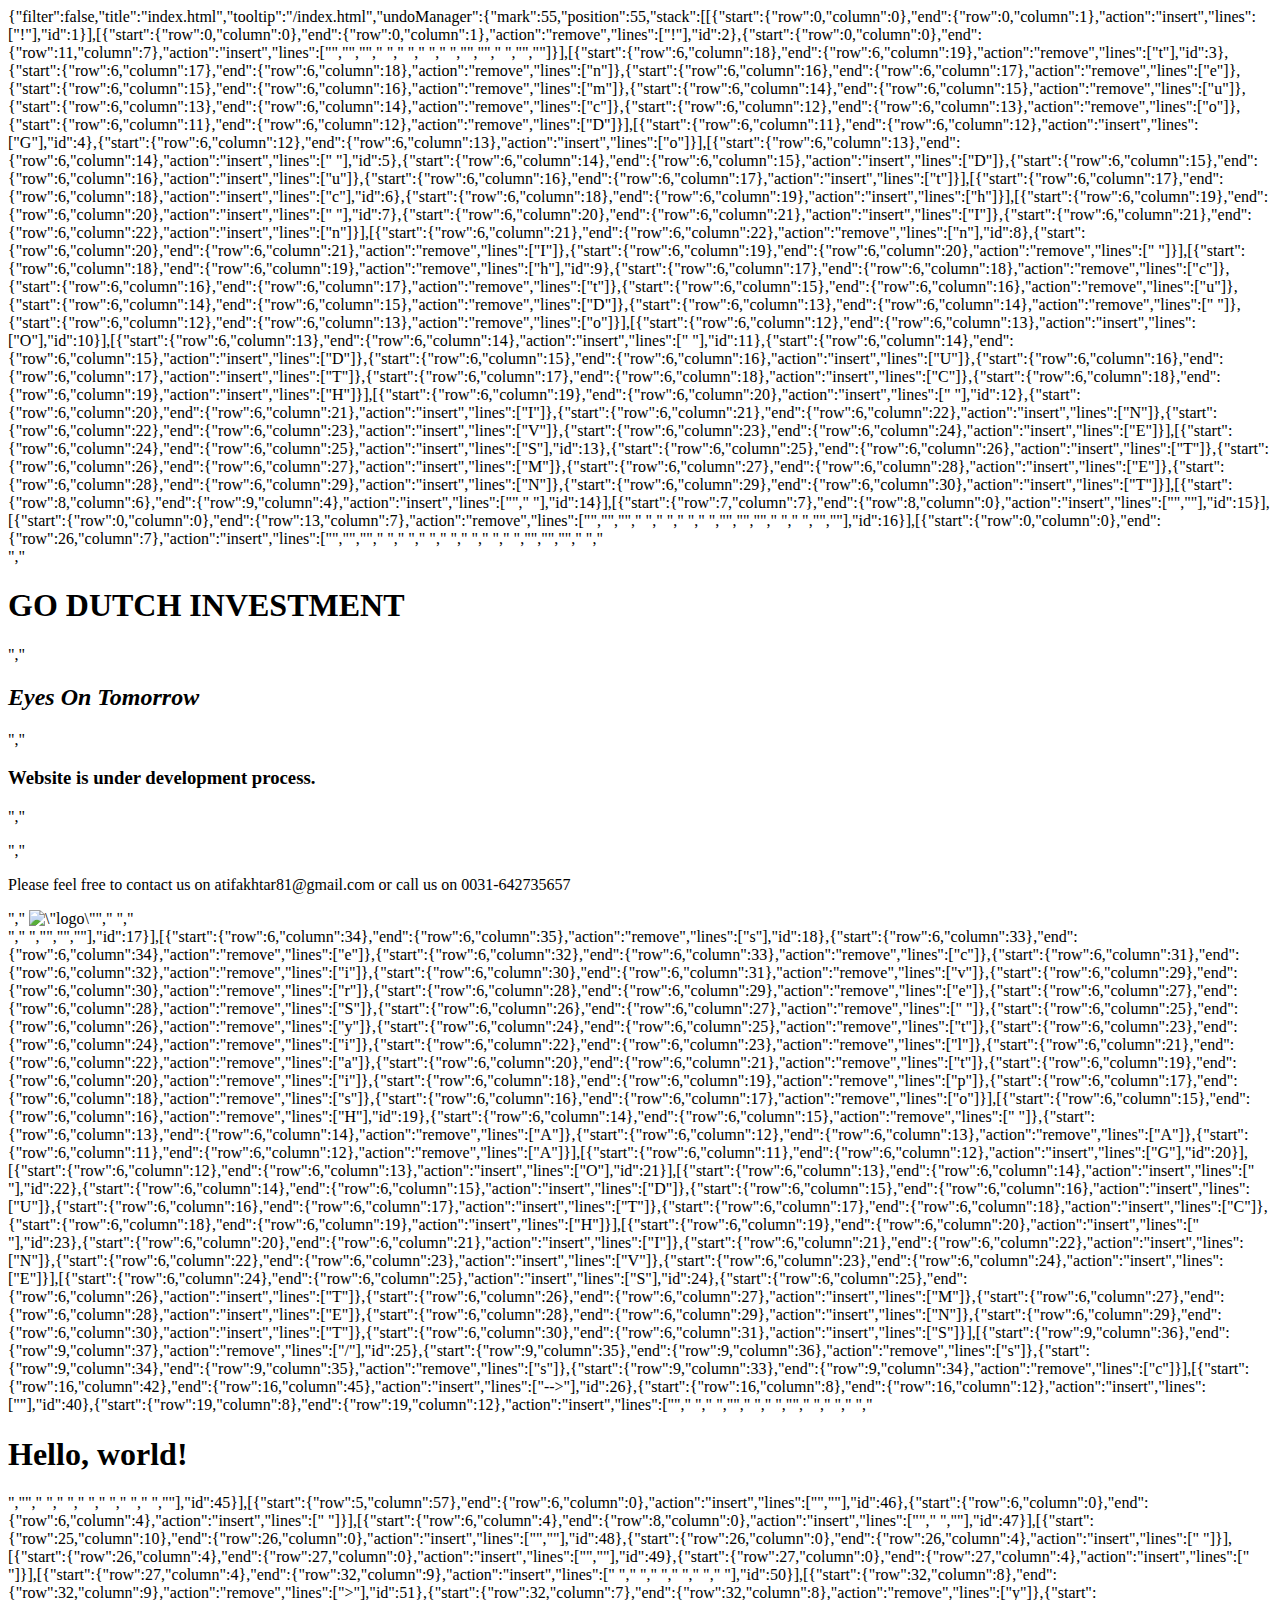
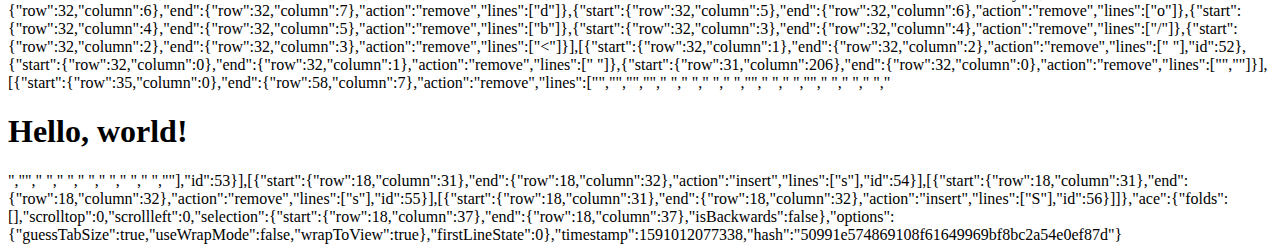
==== commit 9f3026c5: "added responsive design to web page" ====
--- a/.c9/metadata/environment/index.html
+++ b/.c9/metadata/environment/index.html
@@ -1 +1 @@
-{"filter":false,"title":"index.html","tooltip":"/index.html","undoManager":{"mark":52,"position":52,"stack":[[{"start":{"row":0,"column":0},"end":{"row":0,"column":1},"action":"insert","lines":["!"],"id":1}],[{"start":{"row":0,"column":0},"end":{"row":0,"column":1},"action":"remove","lines":["!"],"id":2},{"start":{"row":0,"column":0},"end":{"row":11,"column":7},"action":"insert","lines":["<!DOCTYPE html>","<html lang=\"en\">","<head>","    <meta charset=\"UTF-8\">","    <meta name=\"viewport\" content=\"width=device-width, initial-scale=1.0\">","    <meta http-equiv=\"X-UA-Compatible\" content=\"ie=edge\">","    <title>Document</title>","</head>","<body>","    ","</body>","</html>"]}],[{"start":{"row":6,"column":18},"end":{"row":6,"column":19},"action":"remove","lines":["t"],"id":3},{"start":{"row":6,"column":17},"end":{"row":6,"column":18},"action":"remove","lines":["n"]},{"start":{"row":6,"column":16},"end":{"row":6,"column":17},"action":"remove","lines":["e"]},{"start":{"row":6,"column":15},"end":{"row":6,"column":16},"action":"remove","lines":["m"]},{"start":{"row":6,"column":14},"end":{"row":6,"column":15},"action":"remove","lines":["u"]},{"start":{"row":6,"column":13},"end":{"row":6,"column":14},"action":"remove","lines":["c"]},{"start":{"row":6,"column":12},"end":{"row":6,"column":13},"action":"remove","lines":["o"]},{"start":{"row":6,"column":11},"end":{"row":6,"column":12},"action":"remove","lines":["D"]}],[{"start":{"row":6,"column":11},"end":{"row":6,"column":12},"action":"insert","lines":["G"],"id":4},{"start":{"row":6,"column":12},"end":{"row":6,"column":13},"action":"insert","lines":["o"]}],[{"start":{"row":6,"column":13},"end":{"row":6,"column":14},"action":"insert","lines":[" "],"id":5},{"start":{"row":6,"column":14},"end":{"row":6,"column":15},"action":"insert","lines":["D"]},{"start":{"row":6,"column":15},"end":{"row":6,"column":16},"action":"insert","lines":["u"]},{"start":{"row":6,"column":16},"end":{"row":6,"column":17},"action":"insert","lines":["t"]}],[{"start":{"row":6,"column":17},"end":{"row":6,"column":18},"action":"insert","lines":["c"],"id":6},{"start":{"row":6,"column":18},"end":{"row":6,"column":19},"action":"insert","lines":["h"]}],[{"start":{"row":6,"column":19},"end":{"row":6,"column":20},"action":"insert","lines":[" "],"id":7},{"start":{"row":6,"column":20},"end":{"row":6,"column":21},"action":"insert","lines":["I"]},{"start":{"row":6,"column":21},"end":{"row":6,"column":22},"action":"insert","lines":["n"]}],[{"start":{"row":6,"column":21},"end":{"row":6,"column":22},"action":"remove","lines":["n"],"id":8},{"start":{"row":6,"column":20},"end":{"row":6,"column":21},"action":"remove","lines":["I"]},{"start":{"row":6,"column":19},"end":{"row":6,"column":20},"action":"remove","lines":[" "]}],[{"start":{"row":6,"column":18},"end":{"row":6,"column":19},"action":"remove","lines":["h"],"id":9},{"start":{"row":6,"column":17},"end":{"row":6,"column":18},"action":"remove","lines":["c"]},{"start":{"row":6,"column":16},"end":{"row":6,"column":17},"action":"remove","lines":["t"]},{"start":{"row":6,"column":15},"end":{"row":6,"column":16},"action":"remove","lines":["u"]},{"start":{"row":6,"column":14},"end":{"row":6,"column":15},"action":"remove","lines":["D"]},{"start":{"row":6,"column":13},"end":{"row":6,"column":14},"action":"remove","lines":[" "]},{"start":{"row":6,"column":12},"end":{"row":6,"column":13},"action":"remove","lines":["o"]}],[{"start":{"row":6,"column":12},"end":{"row":6,"column":13},"action":"insert","lines":["O"],"id":10}],[{"start":{"row":6,"column":13},"end":{"row":6,"column":14},"action":"insert","lines":[" "],"id":11},{"start":{"row":6,"column":14},"end":{"row":6,"column":15},"action":"insert","lines":["D"]},{"start":{"row":6,"column":15},"end":{"row":6,"column":16},"action":"insert","lines":["U"]},{"start":{"row":6,"column":16},"end":{"row":6,"column":17},"action":"insert","lines":["T"]},{"start":{"row":6,"column":17},"end":{"row":6,"column":18},"action":"insert","lines":["C"]},{"start":{"row":6,"column":18},"end":{"row":6,"column":19},"action":"insert","lines":["H"]}],[{"start":{"row":6,"column":19},"end":{"row":6,"column":20},"action":"insert","lines":[" "],"id":12},{"start":{"row":6,"column":20},"end":{"row":6,"column":21},"action":"insert","lines":["I"]},{"start":{"row":6,"column":21},"end":{"row":6,"column":22},"action":"insert","lines":["N"]},{"start":{"row":6,"column":22},"end":{"row":6,"column":23},"action":"insert","lines":["V"]},{"start":{"row":6,"column":23},"end":{"row":6,"column":24},"action":"insert","lines":["E"]}],[{"start":{"row":6,"column":24},"end":{"row":6,"column":25},"action":"insert","lines":["S"],"id":13},{"start":{"row":6,"column":25},"end":{"row":6,"column":26},"action":"insert","lines":["T"]},{"start":{"row":6,"column":26},"end":{"row":6,"column":27},"action":"insert","lines":["M"]},{"start":{"row":6,"column":27},"end":{"row":6,"column":28},"action":"insert","lines":["E"]},{"start":{"row":6,"column":28},"end":{"row":6,"column":29},"action":"insert","lines":["N"]},{"start":{"row":6,"column":29},"end":{"row":6,"column":30},"action":"insert","lines":["T"]}],[{"start":{"row":8,"column":6},"end":{"row":9,"column":4},"action":"insert","lines":["","    "],"id":14}],[{"start":{"row":7,"column":7},"end":{"row":8,"column":0},"action":"insert","lines":["",""],"id":15}],[{"start":{"row":0,"column":0},"end":{"row":13,"column":7},"action":"remove","lines":["<!DOCTYPE html>","<html lang=\"en\">","<head>","    <meta charset=\"UTF-8\">","    <meta name=\"viewport\" content=\"width=device-width, initial-scale=1.0\">","    <meta http-equiv=\"X-UA-Compatible\" content=\"ie=edge\">","    <title>GO DUTCH INVESTMENT</title>","</head>","","<body>","    ","    ","</body>","</html>"],"id":16}],[{"start":{"row":0,"column":0},"end":{"row":26,"column":7},"action":"insert","lines":["<!DOCTYPE html>","<html lang=\"en\">","<head>","    <meta charset=\"UTF-8\">","    <meta name=\"viewport\" content=\"width=device-width, initial-scale=1.0\">","    <meta http-equiv=\"X-UA-Compatible\" content=\"ie=edge\">","    <title>AAA Hospitality Services | Coming Soon</title>","    <script defer src=\"https://use.fontawesome.com/releases/v5.0.6/js/all.js\"></script>","    <link href=\"https://fonts.googleapis.com/css?family=Roboto\" rel=\"stylesheet\">","    <link rel=\"stylesheet\" href=\"css/style.css\" type=\"text/css\" />","</head>","","<body>","    ","    <div>","        <h1>GO DUTCH INVESTMENT</h1>","        <h2><em>Eyes On Tomorrow</em></h2>","        <h3>Website is under development process.</h3>","        <p><i class=\"fas fa-cogs\"></i></p>","        <p>Please feel free to contact us on atifakhtar81@gmail.com or call us on 0031-642735657</p>","        <img src=\"images/go-dutch.png\" alt=\"logo\"></img>","        ","    </div>","    ","</body>","","</html>"],"id":17}],[{"start":{"row":6,"column":34},"end":{"row":6,"column":35},"action":"remove","lines":["s"],"id":18},{"start":{"row":6,"column":33},"end":{"row":6,"column":34},"action":"remove","lines":["e"]},{"start":{"row":6,"column":32},"end":{"row":6,"column":33},"action":"remove","lines":["c"]},{"start":{"row":6,"column":31},"end":{"row":6,"column":32},"action":"remove","lines":["i"]},{"start":{"row":6,"column":30},"end":{"row":6,"column":31},"action":"remove","lines":["v"]},{"start":{"row":6,"column":29},"end":{"row":6,"column":30},"action":"remove","lines":["r"]},{"start":{"row":6,"column":28},"end":{"row":6,"column":29},"action":"remove","lines":["e"]},{"start":{"row":6,"column":27},"end":{"row":6,"column":28},"action":"remove","lines":["S"]},{"start":{"row":6,"column":26},"end":{"row":6,"column":27},"action":"remove","lines":[" "]},{"start":{"row":6,"column":25},"end":{"row":6,"column":26},"action":"remove","lines":["y"]},{"start":{"row":6,"column":24},"end":{"row":6,"column":25},"action":"remove","lines":["t"]},{"start":{"row":6,"column":23},"end":{"row":6,"column":24},"action":"remove","lines":["i"]},{"start":{"row":6,"column":22},"end":{"row":6,"column":23},"action":"remove","lines":["l"]},{"start":{"row":6,"column":21},"end":{"row":6,"column":22},"action":"remove","lines":["a"]},{"start":{"row":6,"column":20},"end":{"row":6,"column":21},"action":"remove","lines":["t"]},{"start":{"row":6,"column":19},"end":{"row":6,"column":20},"action":"remove","lines":["i"]},{"start":{"row":6,"column":18},"end":{"row":6,"column":19},"action":"remove","lines":["p"]},{"start":{"row":6,"column":17},"end":{"row":6,"column":18},"action":"remove","lines":["s"]},{"start":{"row":6,"column":16},"end":{"row":6,"column":17},"action":"remove","lines":["o"]}],[{"start":{"row":6,"column":15},"end":{"row":6,"column":16},"action":"remove","lines":["H"],"id":19},{"start":{"row":6,"column":14},"end":{"row":6,"column":15},"action":"remove","lines":[" "]},{"start":{"row":6,"column":13},"end":{"row":6,"column":14},"action":"remove","lines":["A"]},{"start":{"row":6,"column":12},"end":{"row":6,"column":13},"action":"remove","lines":["A"]},{"start":{"row":6,"column":11},"end":{"row":6,"column":12},"action":"remove","lines":["A"]}],[{"start":{"row":6,"column":11},"end":{"row":6,"column":12},"action":"insert","lines":["G"],"id":20}],[{"start":{"row":6,"column":12},"end":{"row":6,"column":13},"action":"insert","lines":["O"],"id":21}],[{"start":{"row":6,"column":13},"end":{"row":6,"column":14},"action":"insert","lines":[" "],"id":22},{"start":{"row":6,"column":14},"end":{"row":6,"column":15},"action":"insert","lines":["D"]},{"start":{"row":6,"column":15},"end":{"row":6,"column":16},"action":"insert","lines":["U"]},{"start":{"row":6,"column":16},"end":{"row":6,"column":17},"action":"insert","lines":["T"]},{"start":{"row":6,"column":17},"end":{"row":6,"column":18},"action":"insert","lines":["C"]},{"start":{"row":6,"column":18},"end":{"row":6,"column":19},"action":"insert","lines":["H"]}],[{"start":{"row":6,"column":19},"end":{"row":6,"column":20},"action":"insert","lines":[" "],"id":23},{"start":{"row":6,"column":20},"end":{"row":6,"column":21},"action":"insert","lines":["I"]},{"start":{"row":6,"column":21},"end":{"row":6,"column":22},"action":"insert","lines":["N"]},{"start":{"row":6,"column":22},"end":{"row":6,"column":23},"action":"insert","lines":["V"]},{"start":{"row":6,"column":23},"end":{"row":6,"column":24},"action":"insert","lines":["E"]}],[{"start":{"row":6,"column":24},"end":{"row":6,"column":25},"action":"insert","lines":["S"],"id":24},{"start":{"row":6,"column":25},"end":{"row":6,"column":26},"action":"insert","lines":["T"]},{"start":{"row":6,"column":26},"end":{"row":6,"column":27},"action":"insert","lines":["M"]},{"start":{"row":6,"column":27},"end":{"row":6,"column":28},"action":"insert","lines":["E"]},{"start":{"row":6,"column":28},"end":{"row":6,"column":29},"action":"insert","lines":["N"]},{"start":{"row":6,"column":29},"end":{"row":6,"column":30},"action":"insert","lines":["T"]},{"start":{"row":6,"column":30},"end":{"row":6,"column":31},"action":"insert","lines":["S"]}],[{"start":{"row":9,"column":36},"end":{"row":9,"column":37},"action":"remove","lines":["/"],"id":25},{"start":{"row":9,"column":35},"end":{"row":9,"column":36},"action":"remove","lines":["s"]},{"start":{"row":9,"column":34},"end":{"row":9,"column":35},"action":"remove","lines":["s"]},{"start":{"row":9,"column":33},"end":{"row":9,"column":34},"action":"remove","lines":["c"]}],[{"start":{"row":16,"column":42},"end":{"row":16,"column":45},"action":"insert","lines":["-->"],"id":26},{"start":{"row":16,"column":8},"end":{"row":16,"column":12},"action":"insert","lines":["<!--"]}],[{"start":{"row":19,"column":56},"end":{"row":19,"column":57},"action":"remove","lines":["1"],"id":27},{"start":{"row":19,"column":55},"end":{"row":19,"column":56},"action":"remove","lines":["8"]},{"start":{"row":19,"column":54},"end":{"row":19,"column":55},"action":"remove","lines":["r"]},{"start":{"row":19,"column":53},"end":{"row":19,"column":54},"action":"remove","lines":["a"]},{"start":{"row":19,"column":52},"end":{"row":19,"column":53},"action":"remove","lines":["t"]},{"start":{"row":19,"column":51},"end":{"row":19,"column":52},"action":"remove","lines":["h"]},{"start":{"row":19,"column":50},"end":{"row":19,"column":51},"action":"remove","lines":["k"]},{"start":{"row":19,"column":49},"end":{"row":19,"column":50},"action":"remove","lines":["a"]},{"start":{"row":19,"column":48},"end":{"row":19,"column":49},"action":"remove","lines":["f"]},{"start":{"row":19,"column":47},"end":{"row":19,"column":48},"action":"remove","lines":["i"]},{"start":{"row":19,"column":46},"end":{"row":19,"column":47},"action":"remove","lines":["t"]}],[{"start":{"row":19,"column":45},"end":{"row":19,"column":46},"action":"remove","lines":["a"],"id":28}],[{"start":{"row":19,"column":45},"end":{"row":19,"column":46},"action":"insert","lines":["g"],"id":29},{"start":{"row":19,"column":46},"end":{"row":19,"column":47},"action":"insert","lines":["o"]},{"start":{"row":19,"column":47},"end":{"row":19,"column":48},"action":"insert","lines":["d"]},{"start":{"row":19,"column":48},"end":{"row":19,"column":49},"action":"insert","lines":["u"]},{"start":{"row":19,"column":49},"end":{"row":19,"column":50},"action":"insert","lines":["t"]},{"start":{"row":19,"column":50},"end":{"row":19,"column":51},"action":"insert","lines":["c"]},{"start":{"row":19,"column":51},"end":{"row":19,"column":52},"action":"insert","lines":["h"]}],[{"start":{"row":19,"column":52},"end":{"row":19,"column":53},"action":"insert","lines":["i"],"id":30},{"start":{"row":19,"column":53},"end":{"row":19,"column":54},"action":"insert","lines":["n"]},{"start":{"row":19,"column":54},"end":{"row":19,"column":55},"action":"insert","lines":["v"]},{"start":{"row":19,"column":55},"end":{"row":19,"column":56},"action":"insert","lines":["e"]},{"start":{"row":19,"column":56},"end":{"row":19,"column":57},"action":"insert","lines":["s"]},{"start":{"row":19,"column":57},"end":{"row":19,"column":58},"action":"insert","lines":["t"]}],[{"start":{"row":19,"column":58},"end":{"row":19,"column":59},"action":"insert","lines":["m"],"id":31},{"start":{"row":19,"column":59},"end":{"row":19,"column":60},"action":"insert","lines":["e"]},{"start":{"row":19,"column":60},"end":{"row":19,"column":61},"action":"insert","lines":["n"]},{"start":{"row":19,"column":61},"end":{"row":19,"column":62},"action":"insert","lines":["t"]},{"start":{"row":19,"column":62},"end":{"row":19,"column":63},"action":"insert","lines":["s"]}],[{"start":{"row":20,"column":44},"end":{"row":20,"column":45},"action":"insert","lines":["n"],"id":32},{"start":{"row":20,"column":45},"end":{"row":20,"column":46},"action":"insert","lines":["e"]},{"start":{"row":20,"column":46},"end":{"row":20,"column":47},"action":"insert","lines":["w"]}],[{"start":{"row":20,"column":47},"end":{"row":20,"column":48},"action":"insert","lines":["-"],"id":33}],[{"start":{"row":20,"column":47},"end":{"row":20,"column":48},"action":"remove","lines":["-"],"id":34},{"start":{"row":20,"column":46},"end":{"row":20,"column":47},"action":"remove","lines":["w"]},{"start":{"row":20,"column":45},"end":{"row":20,"column":46},"action":"remove","lines":["e"]},{"start":{"row":20,"column":44},"end":{"row":20,"column":45},"action":"remove","lines":["n"]}],[{"start":{"row":20,"column":32},"end":{"row":20,"column":33},"action":"remove","lines":["h"],"id":35},{"start":{"row":20,"column":31},"end":{"row":20,"column":32},"action":"remove","lines":["c"]},{"start":{"row":20,"column":30},"end":{"row":20,"column":31},"action":"remove","lines":["t"]},{"start":{"row":20,"column":29},"end":{"row":20,"column":30},"action":"remove","lines":["u"]},{"start":{"row":20,"column":28},"end":{"row":20,"column":29},"action":"remove","lines":["d"]},{"start":{"row":20,"column":27},"end":{"row":20,"column":28},"action":"remove","lines":["-"]},{"start":{"row":20,"column":26},"end":{"row":20,"column":27},"action":"remove","lines":["o"]},{"start":{"row":20,"column":25},"end":{"row":20,"column":26},"action":"remove","lines":["g"]}],[{"start":{"row":20,"column":25},"end":{"row":20,"column":26},"action":"insert","lines":["n"],"id":36},{"start":{"row":20,"column":26},"end":{"row":20,"column":27},"action":"insert","lines":["e"]},{"start":{"row":20,"column":27},"end":{"row":20,"column":28},"action":"insert","lines":["w"]},{"start":{"row":20,"column":28},"end":{"row":20,"column":29},"action":"insert","lines":["-"]}],[{"start":{"row":20,"column":29},"end":{"row":20,"column":30},"action":"insert","lines":["l"],"id":37},{"start":{"row":20,"column":30},"end":{"row":20,"column":31},"action":"insert","lines":["o"]},{"start":{"row":20,"column":31},"end":{"row":20,"column":32},"action":"insert","lines":["g"]},{"start":{"row":20,"column":32},"end":{"row":20,"column":33},"action":"insert","lines":["o"]}],[{"start":{"row":20,"column":36},"end":{"row":20,"column":37},"action":"remove","lines":["g"],"id":38},{"start":{"row":20,"column":35},"end":{"row":20,"column":36},"action":"remove","lines":["n"]},{"start":{"row":20,"column":34},"end":{"row":20,"column":35},"action":"remove","lines":["p"]}],[{"start":{"row":20,"column":34},"end":{"row":20,"column":35},"action":"insert","lines":["j"],"id":39},{"start":{"row":20,"column":35},"end":{"row":20,"column":36},"action":"insert","lines":["p"]},{"start":{"row":20,"column":36},"end":{"row":20,"column":37},"action":"insert","lines":["g"]}],[{"start":{"row":19,"column":106},"end":{"row":19,"column":109},"action":"insert","lines":["-->"],"id":40},{"start":{"row":19,"column":8},"end":{"row":19,"column":12},"action":"insert","lines":["<!--"]}],[{"start":{"row":20,"column":28},"end":{"row":20,"column":29},"action":"insert","lines":["1"],"id":41}],[{"start":{"row":20,"column":33},"end":{"row":20,"column":34},"action":"remove","lines":["o"],"id":42},{"start":{"row":20,"column":32},"end":{"row":20,"column":33},"action":"remove","lines":["g"]},{"start":{"row":20,"column":31},"end":{"row":20,"column":32},"action":"remove","lines":["o"]},{"start":{"row":20,"column":30},"end":{"row":20,"column":31},"action":"remove","lines":["l"]},{"start":{"row":20,"column":29},"end":{"row":20,"column":30},"action":"remove","lines":["-"]},{"start":{"row":20,"column":28},"end":{"row":20,"column":29},"action":"remove","lines":["1"]},{"start":{"row":20,"column":27},"end":{"row":20,"column":28},"action":"remove","lines":["w"]},{"start":{"row":20,"column":26},"end":{"row":20,"column":27},"action":"remove","lines":["e"]},{"start":{"row":20,"column":25},"end":{"row":20,"column":26},"action":"remove","lines":["n"]}],[{"start":{"row":20,"column":25},"end":{"row":20,"column":26},"action":"insert","lines":["d"],"id":43},{"start":{"row":20,"column":26},"end":{"row":20,"column":27},"action":"insert","lines":["u"]},{"start":{"row":20,"column":27},"end":{"row":20,"column":28},"action":"insert","lines":["t"]},{"start":{"row":20,"column":28},"end":{"row":20,"column":29},"action":"insert","lines":["c"]},{"start":{"row":20,"column":29},"end":{"row":20,"column":30},"action":"insert","lines":["h"]}],[{"start":{"row":26,"column":7},"end":{"row":27,"column":0},"action":"insert","lines":["",""],"id":44},{"start":{"row":27,"column":0},"end":{"row":28,"column":0},"action":"insert","lines":["",""]}],[{"start":{"row":28,"column":0},"end":{"row":49,"column":7},"action":"insert","lines":["<!doctype html>","<html lang=\"en\">","  <head>","    <!-- Required meta tags -->","    <meta charset=\"utf-8\">","    <meta name=\"viewport\" content=\"width=device-width, initial-scale=1, shrink-to-fit=no\">","","    <!-- Bootstrap CSS -->","    <link rel=\"stylesheet\" href=\"https://stackpath.bootstrapcdn.com/bootstrap/4.5.0/css/bootstrap.min.css\" integrity=\"sha384-9aIt2nRpC12Uk9gS9baDl411NQApFmC26EwAOH8WgZl5MYYxFfc+NcPb1dKGj7Sk\" crossorigin=\"anonymous\">","","    <title>Hello, world!</title>","  </head>","  <body>","    <h1>Hello, world!</h1>","","    <!-- Optional JavaScript -->","    <!-- jQuery first, then Popper.js, then Bootstrap JS -->","    <script src=\"https://code.jquery.com/jquery-3.5.1.slim.min.js\" integrity=\"sha384-DfXdz2htPH0lsSSs5nCTpuj/zy4C+OGpamoFVy38MVBnE+IbbVYUew+OrCXaRkfj\" crossorigin=\"anonymous\"></script>","    <script src=\"https://cdn.jsdelivr.net/npm/popper.js@1.16.0/dist/umd/popper.min.js\" integrity=\"sha384-Q6E9RHvbIyZFJoft+2mJbHaEWldlvI9IOYy5n3zV9zzTtmI3UksdQRVvoxMfooAo\" crossorigin=\"anonymous\"></script>","    <script src=\"https://stackpath.bootstrapcdn.com/bootstrap/4.5.0/js/bootstrap.min.js\" integrity=\"sha384-OgVRvuATP1z7JjHLkuOU7Xw704+h835Lr+6QL9UvYjZE3Ipu6Tp75j7Bh/kR0JKI\" crossorigin=\"anonymous\"></script>","  </body>","</html>"],"id":45}],[{"start":{"row":5,"column":57},"end":{"row":6,"column":0},"action":"insert","lines":["",""],"id":46},{"start":{"row":6,"column":0},"end":{"row":6,"column":4},"action":"insert","lines":["    "]}],[{"start":{"row":6,"column":4},"end":{"row":8,"column":0},"action":"insert","lines":["<!-- Bootstrap CSS -->","    <link rel=\"stylesheet\" href=\"https://stackpath.bootstrapcdn.com/bootstrap/4.5.0/css/bootstrap.min.css\" integrity=\"sha384-9aIt2nRpC12Uk9gS9baDl411NQApFmC26EwAOH8WgZl5MYYxFfc+NcPb1dKGj7Sk\" crossorigin=\"anonymous\">",""],"id":47}],[{"start":{"row":25,"column":10},"end":{"row":26,"column":0},"action":"insert","lines":["",""],"id":48},{"start":{"row":26,"column":0},"end":{"row":26,"column":4},"action":"insert","lines":["    "]}],[{"start":{"row":26,"column":4},"end":{"row":27,"column":0},"action":"insert","lines":["",""],"id":49},{"start":{"row":27,"column":0},"end":{"row":27,"column":4},"action":"insert","lines":["    "]}],[{"start":{"row":27,"column":4},"end":{"row":32,"column":9},"action":"insert","lines":[" <!-- Optional JavaScript -->","    <!-- jQuery first, then Popper.js, then Bootstrap JS -->","    <script src=\"https://code.jquery.com/jquery-3.5.1.slim.min.js\" integrity=\"sha384-DfXdz2htPH0lsSSs5nCTpuj/zy4C+OGpamoFVy38MVBnE+IbbVYUew+OrCXaRkfj\" crossorigin=\"anonymous\"></script>","    <script src=\"https://cdn.jsdelivr.net/npm/popper.js@1.16.0/dist/umd/popper.min.js\" integrity=\"sha384-Q6E9RHvbIyZFJoft+2mJbHaEWldlvI9IOYy5n3zV9zzTtmI3UksdQRVvoxMfooAo\" crossorigin=\"anonymous\"></script>","    <script src=\"https://stackpath.bootstrapcdn.com/bootstrap/4.5.0/js/bootstrap.min.js\" integrity=\"sha384-OgVRvuATP1z7JjHLkuOU7Xw704+h835Lr+6QL9UvYjZE3Ipu6Tp75j7Bh/kR0JKI\" crossorigin=\"anonymous\"></script>","  </body>"],"id":50}],[{"start":{"row":32,"column":8},"end":{"row":32,"column":9},"action":"remove","lines":[">"],"id":51},{"start":{"row":32,"column":7},"end":{"row":32,"column":8},"action":"remove","lines":["y"]},{"start":{"row":32,"column":6},"end":{"row":32,"column":7},"action":"remove","lines":["d"]},{"start":{"row":32,"column":5},"end":{"row":32,"column":6},"action":"remove","lines":["o"]},{"start":{"row":32,"column":4},"end":{"row":32,"column":5},"action":"remove","lines":["b"]},{"start":{"row":32,"column":3},"end":{"row":32,"column":4},"action":"remove","lines":["/"]},{"start":{"row":32,"column":2},"end":{"row":32,"column":3},"action":"remove","lines":["<"]}],[{"start":{"row":32,"column":1},"end":{"row":32,"column":2},"action":"remove","lines":[" "],"id":52},{"start":{"row":32,"column":0},"end":{"row":32,"column":1},"action":"remove","lines":[" "]},{"start":{"row":31,"column":206},"end":{"row":32,"column":0},"action":"remove","lines":["",""]}],[{"start":{"row":35,"column":0},"end":{"row":58,"column":7},"action":"remove","lines":["</html>","","<!doctype html>","<html lang=\"en\">","  <head>","    <!-- Required meta tags -->","    <meta charset=\"utf-8\">","    <meta name=\"viewport\" content=\"width=device-width, initial-scale=1, shrink-to-fit=no\">","","    <!-- Bootstrap CSS -->","    <link rel=\"stylesheet\" href=\"https://stackpath.bootstrapcdn.com/bootstrap/4.5.0/css/bootstrap.min.css\" integrity=\"sha384-9aIt2nRpC12Uk9gS9baDl411NQApFmC26EwAOH8WgZl5MYYxFfc+NcPb1dKGj7Sk\" crossorigin=\"anonymous\">","","    <title>Hello, world!</title>","  </head>","  <body>","    <h1>Hello, world!</h1>","","    <!-- Optional JavaScript -->","    <!-- jQuery first, then Popper.js, then Bootstrap JS -->","    <script src=\"https://code.jquery.com/jquery-3.5.1.slim.min.js\" integrity=\"sha384-DfXdz2htPH0lsSSs5nCTpuj/zy4C+OGpamoFVy38MVBnE+IbbVYUew+OrCXaRkfj\" crossorigin=\"anonymous\"></script>","    <script src=\"https://cdn.jsdelivr.net/npm/popper.js@1.16.0/dist/umd/popper.min.js\" integrity=\"sha384-Q6E9RHvbIyZFJoft+2mJbHaEWldlvI9IOYy5n3zV9zzTtmI3UksdQRVvoxMfooAo\" crossorigin=\"anonymous\"></script>","    <script src=\"https://stackpath.bootstrapcdn.com/bootstrap/4.5.0/js/bootstrap.min.js\" integrity=\"sha384-OgVRvuATP1z7JjHLkuOU7Xw704+h835Lr+6QL9UvYjZE3Ipu6Tp75j7Bh/kR0JKI\" crossorigin=\"anonymous\"></script>","  </body>","</html>"],"id":53}]]},"ace":{"folds":[],"scrolltop":63.5,"scrollleft":0,"selection":{"start":{"row":33,"column":7},"end":{"row":33,"column":7},"isBackwards":false},"options":{"guessTabSize":true,"useWrapMode":false,"wrapToView":true},"firstLineState":{"row":2,"state":"start","mode":"ace/mode/html"}},"timestamp":1591010150922,"hash":"58e05600c594abcd643ea230bf4d4b2a6dec0a6d"}+{"filter":false,"title":"index.html","tooltip":"/index.html","undoManager":{"mark":55,"position":55,"stack":[[{"start":{"row":0,"column":0},"end":{"row":0,"column":1},"action":"insert","lines":["!"],"id":1}],[{"start":{"row":0,"column":0},"end":{"row":0,"column":1},"action":"remove","lines":["!"],"id":2},{"start":{"row":0,"column":0},"end":{"row":11,"column":7},"action":"insert","lines":["<!DOCTYPE html>","<html lang=\"en\">","<head>","    <meta charset=\"UTF-8\">","    <meta name=\"viewport\" content=\"width=device-width, initial-scale=1.0\">","    <meta http-equiv=\"X-UA-Compatible\" content=\"ie=edge\">","    <title>Document</title>","</head>","<body>","    ","</body>","</html>"]}],[{"start":{"row":6,"column":18},"end":{"row":6,"column":19},"action":"remove","lines":["t"],"id":3},{"start":{"row":6,"column":17},"end":{"row":6,"column":18},"action":"remove","lines":["n"]},{"start":{"row":6,"column":16},"end":{"row":6,"column":17},"action":"remove","lines":["e"]},{"start":{"row":6,"column":15},"end":{"row":6,"column":16},"action":"remove","lines":["m"]},{"start":{"row":6,"column":14},"end":{"row":6,"column":15},"action":"remove","lines":["u"]},{"start":{"row":6,"column":13},"end":{"row":6,"column":14},"action":"remove","lines":["c"]},{"start":{"row":6,"column":12},"end":{"row":6,"column":13},"action":"remove","lines":["o"]},{"start":{"row":6,"column":11},"end":{"row":6,"column":12},"action":"remove","lines":["D"]}],[{"start":{"row":6,"column":11},"end":{"row":6,"column":12},"action":"insert","lines":["G"],"id":4},{"start":{"row":6,"column":12},"end":{"row":6,"column":13},"action":"insert","lines":["o"]}],[{"start":{"row":6,"column":13},"end":{"row":6,"column":14},"action":"insert","lines":[" "],"id":5},{"start":{"row":6,"column":14},"end":{"row":6,"column":15},"action":"insert","lines":["D"]},{"start":{"row":6,"column":15},"end":{"row":6,"column":16},"action":"insert","lines":["u"]},{"start":{"row":6,"column":16},"end":{"row":6,"column":17},"action":"insert","lines":["t"]}],[{"start":{"row":6,"column":17},"end":{"row":6,"column":18},"action":"insert","lines":["c"],"id":6},{"start":{"row":6,"column":18},"end":{"row":6,"column":19},"action":"insert","lines":["h"]}],[{"start":{"row":6,"column":19},"end":{"row":6,"column":20},"action":"insert","lines":[" "],"id":7},{"start":{"row":6,"column":20},"end":{"row":6,"column":21},"action":"insert","lines":["I"]},{"start":{"row":6,"column":21},"end":{"row":6,"column":22},"action":"insert","lines":["n"]}],[{"start":{"row":6,"column":21},"end":{"row":6,"column":22},"action":"remove","lines":["n"],"id":8},{"start":{"row":6,"column":20},"end":{"row":6,"column":21},"action":"remove","lines":["I"]},{"start":{"row":6,"column":19},"end":{"row":6,"column":20},"action":"remove","lines":[" "]}],[{"start":{"row":6,"column":18},"end":{"row":6,"column":19},"action":"remove","lines":["h"],"id":9},{"start":{"row":6,"column":17},"end":{"row":6,"column":18},"action":"remove","lines":["c"]},{"start":{"row":6,"column":16},"end":{"row":6,"column":17},"action":"remove","lines":["t"]},{"start":{"row":6,"column":15},"end":{"row":6,"column":16},"action":"remove","lines":["u"]},{"start":{"row":6,"column":14},"end":{"row":6,"column":15},"action":"remove","lines":["D"]},{"start":{"row":6,"column":13},"end":{"row":6,"column":14},"action":"remove","lines":[" "]},{"start":{"row":6,"column":12},"end":{"row":6,"column":13},"action":"remove","lines":["o"]}],[{"start":{"row":6,"column":12},"end":{"row":6,"column":13},"action":"insert","lines":["O"],"id":10}],[{"start":{"row":6,"column":13},"end":{"row":6,"column":14},"action":"insert","lines":[" "],"id":11},{"start":{"row":6,"column":14},"end":{"row":6,"column":15},"action":"insert","lines":["D"]},{"start":{"row":6,"column":15},"end":{"row":6,"column":16},"action":"insert","lines":["U"]},{"start":{"row":6,"column":16},"end":{"row":6,"column":17},"action":"insert","lines":["T"]},{"start":{"row":6,"column":17},"end":{"row":6,"column":18},"action":"insert","lines":["C"]},{"start":{"row":6,"column":18},"end":{"row":6,"column":19},"action":"insert","lines":["H"]}],[{"start":{"row":6,"column":19},"end":{"row":6,"column":20},"action":"insert","lines":[" "],"id":12},{"start":{"row":6,"column":20},"end":{"row":6,"column":21},"action":"insert","lines":["I"]},{"start":{"row":6,"column":21},"end":{"row":6,"column":22},"action":"insert","lines":["N"]},{"start":{"row":6,"column":22},"end":{"row":6,"column":23},"action":"insert","lines":["V"]},{"start":{"row":6,"column":23},"end":{"row":6,"column":24},"action":"insert","lines":["E"]}],[{"start":{"row":6,"column":24},"end":{"row":6,"column":25},"action":"insert","lines":["S"],"id":13},{"start":{"row":6,"column":25},"end":{"row":6,"column":26},"action":"insert","lines":["T"]},{"start":{"row":6,"column":26},"end":{"row":6,"column":27},"action":"insert","lines":["M"]},{"start":{"row":6,"column":27},"end":{"row":6,"column":28},"action":"insert","lines":["E"]},{"start":{"row":6,"column":28},"end":{"row":6,"column":29},"action":"insert","lines":["N"]},{"start":{"row":6,"column":29},"end":{"row":6,"column":30},"action":"insert","lines":["T"]}],[{"start":{"row":8,"column":6},"end":{"row":9,"column":4},"action":"insert","lines":["","    "],"id":14}],[{"start":{"row":7,"column":7},"end":{"row":8,"column":0},"action":"insert","lines":["",""],"id":15}],[{"start":{"row":0,"column":0},"end":{"row":13,"column":7},"action":"remove","lines":["<!DOCTYPE html>","<html lang=\"en\">","<head>","    <meta charset=\"UTF-8\">","    <meta name=\"viewport\" content=\"width=device-width, initial-scale=1.0\">","    <meta http-equiv=\"X-UA-Compatible\" content=\"ie=edge\">","    <title>GO DUTCH INVESTMENT</title>","</head>","","<body>","    ","    ","</body>","</html>"],"id":16}],[{"start":{"row":0,"column":0},"end":{"row":26,"column":7},"action":"insert","lines":["<!DOCTYPE html>","<html lang=\"en\">","<head>","    <meta charset=\"UTF-8\">","    <meta name=\"viewport\" content=\"width=device-width, initial-scale=1.0\">","    <meta http-equiv=\"X-UA-Compatible\" content=\"ie=edge\">","    <title>AAA Hospitality Services | Coming Soon</title>","    <script defer src=\"https://use.fontawesome.com/releases/v5.0.6/js/all.js\"></script>","    <link href=\"https://fonts.googleapis.com/css?family=Roboto\" rel=\"stylesheet\">","    <link rel=\"stylesheet\" href=\"css/style.css\" type=\"text/css\" />","</head>","","<body>","    ","    <div>","        <h1>GO DUTCH INVESTMENT</h1>","        <h2><em>Eyes On Tomorrow</em></h2>","        <h3>Website is under development process.</h3>","        <p><i class=\"fas fa-cogs\"></i></p>","        <p>Please feel free to contact us on atifakhtar81@gmail.com or call us on 0031-642735657</p>","        <img src=\"images/go-dutch.png\" alt=\"logo\"></img>","        ","    </div>","    ","</body>","","</html>"],"id":17}],[{"start":{"row":6,"column":34},"end":{"row":6,"column":35},"action":"remove","lines":["s"],"id":18},{"start":{"row":6,"column":33},"end":{"row":6,"column":34},"action":"remove","lines":["e"]},{"start":{"row":6,"column":32},"end":{"row":6,"column":33},"action":"remove","lines":["c"]},{"start":{"row":6,"column":31},"end":{"row":6,"column":32},"action":"remove","lines":["i"]},{"start":{"row":6,"column":30},"end":{"row":6,"column":31},"action":"remove","lines":["v"]},{"start":{"row":6,"column":29},"end":{"row":6,"column":30},"action":"remove","lines":["r"]},{"start":{"row":6,"column":28},"end":{"row":6,"column":29},"action":"remove","lines":["e"]},{"start":{"row":6,"column":27},"end":{"row":6,"column":28},"action":"remove","lines":["S"]},{"start":{"row":6,"column":26},"end":{"row":6,"column":27},"action":"remove","lines":[" "]},{"start":{"row":6,"column":25},"end":{"row":6,"column":26},"action":"remove","lines":["y"]},{"start":{"row":6,"column":24},"end":{"row":6,"column":25},"action":"remove","lines":["t"]},{"start":{"row":6,"column":23},"end":{"row":6,"column":24},"action":"remove","lines":["i"]},{"start":{"row":6,"column":22},"end":{"row":6,"column":23},"action":"remove","lines":["l"]},{"start":{"row":6,"column":21},"end":{"row":6,"column":22},"action":"remove","lines":["a"]},{"start":{"row":6,"column":20},"end":{"row":6,"column":21},"action":"remove","lines":["t"]},{"start":{"row":6,"column":19},"end":{"row":6,"column":20},"action":"remove","lines":["i"]},{"start":{"row":6,"column":18},"end":{"row":6,"column":19},"action":"remove","lines":["p"]},{"start":{"row":6,"column":17},"end":{"row":6,"column":18},"action":"remove","lines":["s"]},{"start":{"row":6,"column":16},"end":{"row":6,"column":17},"action":"remove","lines":["o"]}],[{"start":{"row":6,"column":15},"end":{"row":6,"column":16},"action":"remove","lines":["H"],"id":19},{"start":{"row":6,"column":14},"end":{"row":6,"column":15},"action":"remove","lines":[" "]},{"start":{"row":6,"column":13},"end":{"row":6,"column":14},"action":"remove","lines":["A"]},{"start":{"row":6,"column":12},"end":{"row":6,"column":13},"action":"remove","lines":["A"]},{"start":{"row":6,"column":11},"end":{"row":6,"column":12},"action":"remove","lines":["A"]}],[{"start":{"row":6,"column":11},"end":{"row":6,"column":12},"action":"insert","lines":["G"],"id":20}],[{"start":{"row":6,"column":12},"end":{"row":6,"column":13},"action":"insert","lines":["O"],"id":21}],[{"start":{"row":6,"column":13},"end":{"row":6,"column":14},"action":"insert","lines":[" "],"id":22},{"start":{"row":6,"column":14},"end":{"row":6,"column":15},"action":"insert","lines":["D"]},{"start":{"row":6,"column":15},"end":{"row":6,"column":16},"action":"insert","lines":["U"]},{"start":{"row":6,"column":16},"end":{"row":6,"column":17},"action":"insert","lines":["T"]},{"start":{"row":6,"column":17},"end":{"row":6,"column":18},"action":"insert","lines":["C"]},{"start":{"row":6,"column":18},"end":{"row":6,"column":19},"action":"insert","lines":["H"]}],[{"start":{"row":6,"column":19},"end":{"row":6,"column":20},"action":"insert","lines":[" "],"id":23},{"start":{"row":6,"column":20},"end":{"row":6,"column":21},"action":"insert","lines":["I"]},{"start":{"row":6,"column":21},"end":{"row":6,"column":22},"action":"insert","lines":["N"]},{"start":{"row":6,"column":22},"end":{"row":6,"column":23},"action":"insert","lines":["V"]},{"start":{"row":6,"column":23},"end":{"row":6,"column":24},"action":"insert","lines":["E"]}],[{"start":{"row":6,"column":24},"end":{"row":6,"column":25},"action":"insert","lines":["S"],"id":24},{"start":{"row":6,"column":25},"end":{"row":6,"column":26},"action":"insert","lines":["T"]},{"start":{"row":6,"column":26},"end":{"row":6,"column":27},"action":"insert","lines":["M"]},{"start":{"row":6,"column":27},"end":{"row":6,"column":28},"action":"insert","lines":["E"]},{"start":{"row":6,"column":28},"end":{"row":6,"column":29},"action":"insert","lines":["N"]},{"start":{"row":6,"column":29},"end":{"row":6,"column":30},"action":"insert","lines":["T"]},{"start":{"row":6,"column":30},"end":{"row":6,"column":31},"action":"insert","lines":["S"]}],[{"start":{"row":9,"column":36},"end":{"row":9,"column":37},"action":"remove","lines":["/"],"id":25},{"start":{"row":9,"column":35},"end":{"row":9,"column":36},"action":"remove","lines":["s"]},{"start":{"row":9,"column":34},"end":{"row":9,"column":35},"action":"remove","lines":["s"]},{"start":{"row":9,"column":33},"end":{"row":9,"column":34},"action":"remove","lines":["c"]}],[{"start":{"row":16,"column":42},"end":{"row":16,"column":45},"action":"insert","lines":["-->"],"id":26},{"start":{"row":16,"column":8},"end":{"row":16,"column":12},"action":"insert","lines":["<!--"]}],[{"start":{"row":19,"column":56},"end":{"row":19,"column":57},"action":"remove","lines":["1"],"id":27},{"start":{"row":19,"column":55},"end":{"row":19,"column":56},"action":"remove","lines":["8"]},{"start":{"row":19,"column":54},"end":{"row":19,"column":55},"action":"remove","lines":["r"]},{"start":{"row":19,"column":53},"end":{"row":19,"column":54},"action":"remove","lines":["a"]},{"start":{"row":19,"column":52},"end":{"row":19,"column":53},"action":"remove","lines":["t"]},{"start":{"row":19,"column":51},"end":{"row":19,"column":52},"action":"remove","lines":["h"]},{"start":{"row":19,"column":50},"end":{"row":19,"column":51},"action":"remove","lines":["k"]},{"start":{"row":19,"column":49},"end":{"row":19,"column":50},"action":"remove","lines":["a"]},{"start":{"row":19,"column":48},"end":{"row":19,"column":49},"action":"remove","lines":["f"]},{"start":{"row":19,"column":47},"end":{"row":19,"column":48},"action":"remove","lines":["i"]},{"start":{"row":19,"column":46},"end":{"row":19,"column":47},"action":"remove","lines":["t"]}],[{"start":{"row":19,"column":45},"end":{"row":19,"column":46},"action":"remove","lines":["a"],"id":28}],[{"start":{"row":19,"column":45},"end":{"row":19,"column":46},"action":"insert","lines":["g"],"id":29},{"start":{"row":19,"column":46},"end":{"row":19,"column":47},"action":"insert","lines":["o"]},{"start":{"row":19,"column":47},"end":{"row":19,"column":48},"action":"insert","lines":["d"]},{"start":{"row":19,"column":48},"end":{"row":19,"column":49},"action":"insert","lines":["u"]},{"start":{"row":19,"column":49},"end":{"row":19,"column":50},"action":"insert","lines":["t"]},{"start":{"row":19,"column":50},"end":{"row":19,"column":51},"action":"insert","lines":["c"]},{"start":{"row":19,"column":51},"end":{"row":19,"column":52},"action":"insert","lines":["h"]}],[{"start":{"row":19,"column":52},"end":{"row":19,"column":53},"action":"insert","lines":["i"],"id":30},{"start":{"row":19,"column":53},"end":{"row":19,"column":54},"action":"insert","lines":["n"]},{"start":{"row":19,"column":54},"end":{"row":19,"column":55},"action":"insert","lines":["v"]},{"start":{"row":19,"column":55},"end":{"row":19,"column":56},"action":"insert","lines":["e"]},{"start":{"row":19,"column":56},"end":{"row":19,"column":57},"action":"insert","lines":["s"]},{"start":{"row":19,"column":57},"end":{"row":19,"column":58},"action":"insert","lines":["t"]}],[{"start":{"row":19,"column":58},"end":{"row":19,"column":59},"action":"insert","lines":["m"],"id":31},{"start":{"row":19,"column":59},"end":{"row":19,"column":60},"action":"insert","lines":["e"]},{"start":{"row":19,"column":60},"end":{"row":19,"column":61},"action":"insert","lines":["n"]},{"start":{"row":19,"column":61},"end":{"row":19,"column":62},"action":"insert","lines":["t"]},{"start":{"row":19,"column":62},"end":{"row":19,"column":63},"action":"insert","lines":["s"]}],[{"start":{"row":20,"column":44},"end":{"row":20,"column":45},"action":"insert","lines":["n"],"id":32},{"start":{"row":20,"column":45},"end":{"row":20,"column":46},"action":"insert","lines":["e"]},{"start":{"row":20,"column":46},"end":{"row":20,"column":47},"action":"insert","lines":["w"]}],[{"start":{"row":20,"column":47},"end":{"row":20,"column":48},"action":"insert","lines":["-"],"id":33}],[{"start":{"row":20,"column":47},"end":{"row":20,"column":48},"action":"remove","lines":["-"],"id":34},{"start":{"row":20,"column":46},"end":{"row":20,"column":47},"action":"remove","lines":["w"]},{"start":{"row":20,"column":45},"end":{"row":20,"column":46},"action":"remove","lines":["e"]},{"start":{"row":20,"column":44},"end":{"row":20,"column":45},"action":"remove","lines":["n"]}],[{"start":{"row":20,"column":32},"end":{"row":20,"column":33},"action":"remove","lines":["h"],"id":35},{"start":{"row":20,"column":31},"end":{"row":20,"column":32},"action":"remove","lines":["c"]},{"start":{"row":20,"column":30},"end":{"row":20,"column":31},"action":"remove","lines":["t"]},{"start":{"row":20,"column":29},"end":{"row":20,"column":30},"action":"remove","lines":["u"]},{"start":{"row":20,"column":28},"end":{"row":20,"column":29},"action":"remove","lines":["d"]},{"start":{"row":20,"column":27},"end":{"row":20,"column":28},"action":"remove","lines":["-"]},{"start":{"row":20,"column":26},"end":{"row":20,"column":27},"action":"remove","lines":["o"]},{"start":{"row":20,"column":25},"end":{"row":20,"column":26},"action":"remove","lines":["g"]}],[{"start":{"row":20,"column":25},"end":{"row":20,"column":26},"action":"insert","lines":["n"],"id":36},{"start":{"row":20,"column":26},"end":{"row":20,"column":27},"action":"insert","lines":["e"]},{"start":{"row":20,"column":27},"end":{"row":20,"column":28},"action":"insert","lines":["w"]},{"start":{"row":20,"column":28},"end":{"row":20,"column":29},"action":"insert","lines":["-"]}],[{"start":{"row":20,"column":29},"end":{"row":20,"column":30},"action":"insert","lines":["l"],"id":37},{"start":{"row":20,"column":30},"end":{"row":20,"column":31},"action":"insert","lines":["o"]},{"start":{"row":20,"column":31},"end":{"row":20,"column":32},"action":"insert","lines":["g"]},{"start":{"row":20,"column":32},"end":{"row":20,"column":33},"action":"insert","lines":["o"]}],[{"start":{"row":20,"column":36},"end":{"row":20,"column":37},"action":"remove","lines":["g"],"id":38},{"start":{"row":20,"column":35},"end":{"row":20,"column":36},"action":"remove","lines":["n"]},{"start":{"row":20,"column":34},"end":{"row":20,"column":35},"action":"remove","lines":["p"]}],[{"start":{"row":20,"column":34},"end":{"row":20,"column":35},"action":"insert","lines":["j"],"id":39},{"start":{"row":20,"column":35},"end":{"row":20,"column":36},"action":"insert","lines":["p"]},{"start":{"row":20,"column":36},"end":{"row":20,"column":37},"action":"insert","lines":["g"]}],[{"start":{"row":19,"column":106},"end":{"row":19,"column":109},"action":"insert","lines":["-->"],"id":40},{"start":{"row":19,"column":8},"end":{"row":19,"column":12},"action":"insert","lines":["<!--"]}],[{"start":{"row":20,"column":28},"end":{"row":20,"column":29},"action":"insert","lines":["1"],"id":41}],[{"start":{"row":20,"column":33},"end":{"row":20,"column":34},"action":"remove","lines":["o"],"id":42},{"start":{"row":20,"column":32},"end":{"row":20,"column":33},"action":"remove","lines":["g"]},{"start":{"row":20,"column":31},"end":{"row":20,"column":32},"action":"remove","lines":["o"]},{"start":{"row":20,"column":30},"end":{"row":20,"column":31},"action":"remove","lines":["l"]},{"start":{"row":20,"column":29},"end":{"row":20,"column":30},"action":"remove","lines":["-"]},{"start":{"row":20,"column":28},"end":{"row":20,"column":29},"action":"remove","lines":["1"]},{"start":{"row":20,"column":27},"end":{"row":20,"column":28},"action":"remove","lines":["w"]},{"start":{"row":20,"column":26},"end":{"row":20,"column":27},"action":"remove","lines":["e"]},{"start":{"row":20,"column":25},"end":{"row":20,"column":26},"action":"remove","lines":["n"]}],[{"start":{"row":20,"column":25},"end":{"row":20,"column":26},"action":"insert","lines":["d"],"id":43},{"start":{"row":20,"column":26},"end":{"row":20,"column":27},"action":"insert","lines":["u"]},{"start":{"row":20,"column":27},"end":{"row":20,"column":28},"action":"insert","lines":["t"]},{"start":{"row":20,"column":28},"end":{"row":20,"column":29},"action":"insert","lines":["c"]},{"start":{"row":20,"column":29},"end":{"row":20,"column":30},"action":"insert","lines":["h"]}],[{"start":{"row":26,"column":7},"end":{"row":27,"column":0},"action":"insert","lines":["",""],"id":44},{"start":{"row":27,"column":0},"end":{"row":28,"column":0},"action":"insert","lines":["",""]}],[{"start":{"row":28,"column":0},"end":{"row":49,"column":7},"action":"insert","lines":["<!doctype html>","<html lang=\"en\">","  <head>","    <!-- Required meta tags -->","    <meta charset=\"utf-8\">","    <meta name=\"viewport\" content=\"width=device-width, initial-scale=1, shrink-to-fit=no\">","","    <!-- Bootstrap CSS -->","    <link rel=\"stylesheet\" href=\"https://stackpath.bootstrapcdn.com/bootstrap/4.5.0/css/bootstrap.min.css\" integrity=\"sha384-9aIt2nRpC12Uk9gS9baDl411NQApFmC26EwAOH8WgZl5MYYxFfc+NcPb1dKGj7Sk\" crossorigin=\"anonymous\">","","    <title>Hello, world!</title>","  </head>","  <body>","    <h1>Hello, world!</h1>","","    <!-- Optional JavaScript -->","    <!-- jQuery first, then Popper.js, then Bootstrap JS -->","    <script src=\"https://code.jquery.com/jquery-3.5.1.slim.min.js\" integrity=\"sha384-DfXdz2htPH0lsSSs5nCTpuj/zy4C+OGpamoFVy38MVBnE+IbbVYUew+OrCXaRkfj\" crossorigin=\"anonymous\"></script>","    <script src=\"https://cdn.jsdelivr.net/npm/popper.js@1.16.0/dist/umd/popper.min.js\" integrity=\"sha384-Q6E9RHvbIyZFJoft+2mJbHaEWldlvI9IOYy5n3zV9zzTtmI3UksdQRVvoxMfooAo\" crossorigin=\"anonymous\"></script>","    <script src=\"https://stackpath.bootstrapcdn.com/bootstrap/4.5.0/js/bootstrap.min.js\" integrity=\"sha384-OgVRvuATP1z7JjHLkuOU7Xw704+h835Lr+6QL9UvYjZE3Ipu6Tp75j7Bh/kR0JKI\" crossorigin=\"anonymous\"></script>","  </body>","</html>"],"id":45}],[{"start":{"row":5,"column":57},"end":{"row":6,"column":0},"action":"insert","lines":["",""],"id":46},{"start":{"row":6,"column":0},"end":{"row":6,"column":4},"action":"insert","lines":["    "]}],[{"start":{"row":6,"column":4},"end":{"row":8,"column":0},"action":"insert","lines":["<!-- Bootstrap CSS -->","    <link rel=\"stylesheet\" href=\"https://stackpath.bootstrapcdn.com/bootstrap/4.5.0/css/bootstrap.min.css\" integrity=\"sha384-9aIt2nRpC12Uk9gS9baDl411NQApFmC26EwAOH8WgZl5MYYxFfc+NcPb1dKGj7Sk\" crossorigin=\"anonymous\">",""],"id":47}],[{"start":{"row":25,"column":10},"end":{"row":26,"column":0},"action":"insert","lines":["",""],"id":48},{"start":{"row":26,"column":0},"end":{"row":26,"column":4},"action":"insert","lines":["    "]}],[{"start":{"row":26,"column":4},"end":{"row":27,"column":0},"action":"insert","lines":["",""],"id":49},{"start":{"row":27,"column":0},"end":{"row":27,"column":4},"action":"insert","lines":["    "]}],[{"start":{"row":27,"column":4},"end":{"row":32,"column":9},"action":"insert","lines":[" <!-- Optional JavaScript -->","    <!-- jQuery first, then Popper.js, then Bootstrap JS -->","    <script src=\"https://code.jquery.com/jquery-3.5.1.slim.min.js\" integrity=\"sha384-DfXdz2htPH0lsSSs5nCTpuj/zy4C+OGpamoFVy38MVBnE+IbbVYUew+OrCXaRkfj\" crossorigin=\"anonymous\"></script>","    <script src=\"https://cdn.jsdelivr.net/npm/popper.js@1.16.0/dist/umd/popper.min.js\" integrity=\"sha384-Q6E9RHvbIyZFJoft+2mJbHaEWldlvI9IOYy5n3zV9zzTtmI3UksdQRVvoxMfooAo\" crossorigin=\"anonymous\"></script>","    <script src=\"https://stackpath.bootstrapcdn.com/bootstrap/4.5.0/js/bootstrap.min.js\" integrity=\"sha384-OgVRvuATP1z7JjHLkuOU7Xw704+h835Lr+6QL9UvYjZE3Ipu6Tp75j7Bh/kR0JKI\" crossorigin=\"anonymous\"></script>","  </body>"],"id":50}],[{"start":{"row":32,"column":8},"end":{"row":32,"column":9},"action":"remove","lines":[">"],"id":51},{"start":{"row":32,"column":7},"end":{"row":32,"column":8},"action":"remove","lines":["y"]},{"start":{"row":32,"column":6},"end":{"row":32,"column":7},"action":"remove","lines":["d"]},{"start":{"row":32,"column":5},"end":{"row":32,"column":6},"action":"remove","lines":["o"]},{"start":{"row":32,"column":4},"end":{"row":32,"column":5},"action":"remove","lines":["b"]},{"start":{"row":32,"column":3},"end":{"row":32,"column":4},"action":"remove","lines":["/"]},{"start":{"row":32,"column":2},"end":{"row":32,"column":3},"action":"remove","lines":["<"]}],[{"start":{"row":32,"column":1},"end":{"row":32,"column":2},"action":"remove","lines":[" "],"id":52},{"start":{"row":32,"column":0},"end":{"row":32,"column":1},"action":"remove","lines":[" "]},{"start":{"row":31,"column":206},"end":{"row":32,"column":0},"action":"remove","lines":["",""]}],[{"start":{"row":35,"column":0},"end":{"row":58,"column":7},"action":"remove","lines":["</html>","","<!doctype html>","<html lang=\"en\">","  <head>","    <!-- Required meta tags -->","    <meta charset=\"utf-8\">","    <meta name=\"viewport\" content=\"width=device-width, initial-scale=1, shrink-to-fit=no\">","","    <!-- Bootstrap CSS -->","    <link rel=\"stylesheet\" href=\"https://stackpath.bootstrapcdn.com/bootstrap/4.5.0/css/bootstrap.min.css\" integrity=\"sha384-9aIt2nRpC12Uk9gS9baDl411NQApFmC26EwAOH8WgZl5MYYxFfc+NcPb1dKGj7Sk\" crossorigin=\"anonymous\">","","    <title>Hello, world!</title>","  </head>","  <body>","    <h1>Hello, world!</h1>","","    <!-- Optional JavaScript -->","    <!-- jQuery first, then Popper.js, then Bootstrap JS -->","    <script src=\"https://code.jquery.com/jquery-3.5.1.slim.min.js\" integrity=\"sha384-DfXdz2htPH0lsSSs5nCTpuj/zy4C+OGpamoFVy38MVBnE+IbbVYUew+OrCXaRkfj\" crossorigin=\"anonymous\"></script>","    <script src=\"https://cdn.jsdelivr.net/npm/popper.js@1.16.0/dist/umd/popper.min.js\" integrity=\"sha384-Q6E9RHvbIyZFJoft+2mJbHaEWldlvI9IOYy5n3zV9zzTtmI3UksdQRVvoxMfooAo\" crossorigin=\"anonymous\"></script>","    <script src=\"https://stackpath.bootstrapcdn.com/bootstrap/4.5.0/js/bootstrap.min.js\" integrity=\"sha384-OgVRvuATP1z7JjHLkuOU7Xw704+h835Lr+6QL9UvYjZE3Ipu6Tp75j7Bh/kR0JKI\" crossorigin=\"anonymous\"></script>","  </body>","</html>"],"id":53}],[{"start":{"row":18,"column":31},"end":{"row":18,"column":32},"action":"insert","lines":["s"],"id":54}],[{"start":{"row":18,"column":31},"end":{"row":18,"column":32},"action":"remove","lines":["s"],"id":55}],[{"start":{"row":18,"column":31},"end":{"row":18,"column":32},"action":"insert","lines":["S"],"id":56}]]},"ace":{"folds":[],"scrolltop":0,"scrollleft":0,"selection":{"start":{"row":18,"column":37},"end":{"row":18,"column":37},"isBackwards":false},"options":{"guessTabSize":true,"useWrapMode":false,"wrapToView":true},"firstLineState":0},"timestamp":1591012077338,"hash":"50991e574869108f61649969bf8bc2a54e0ef87d"}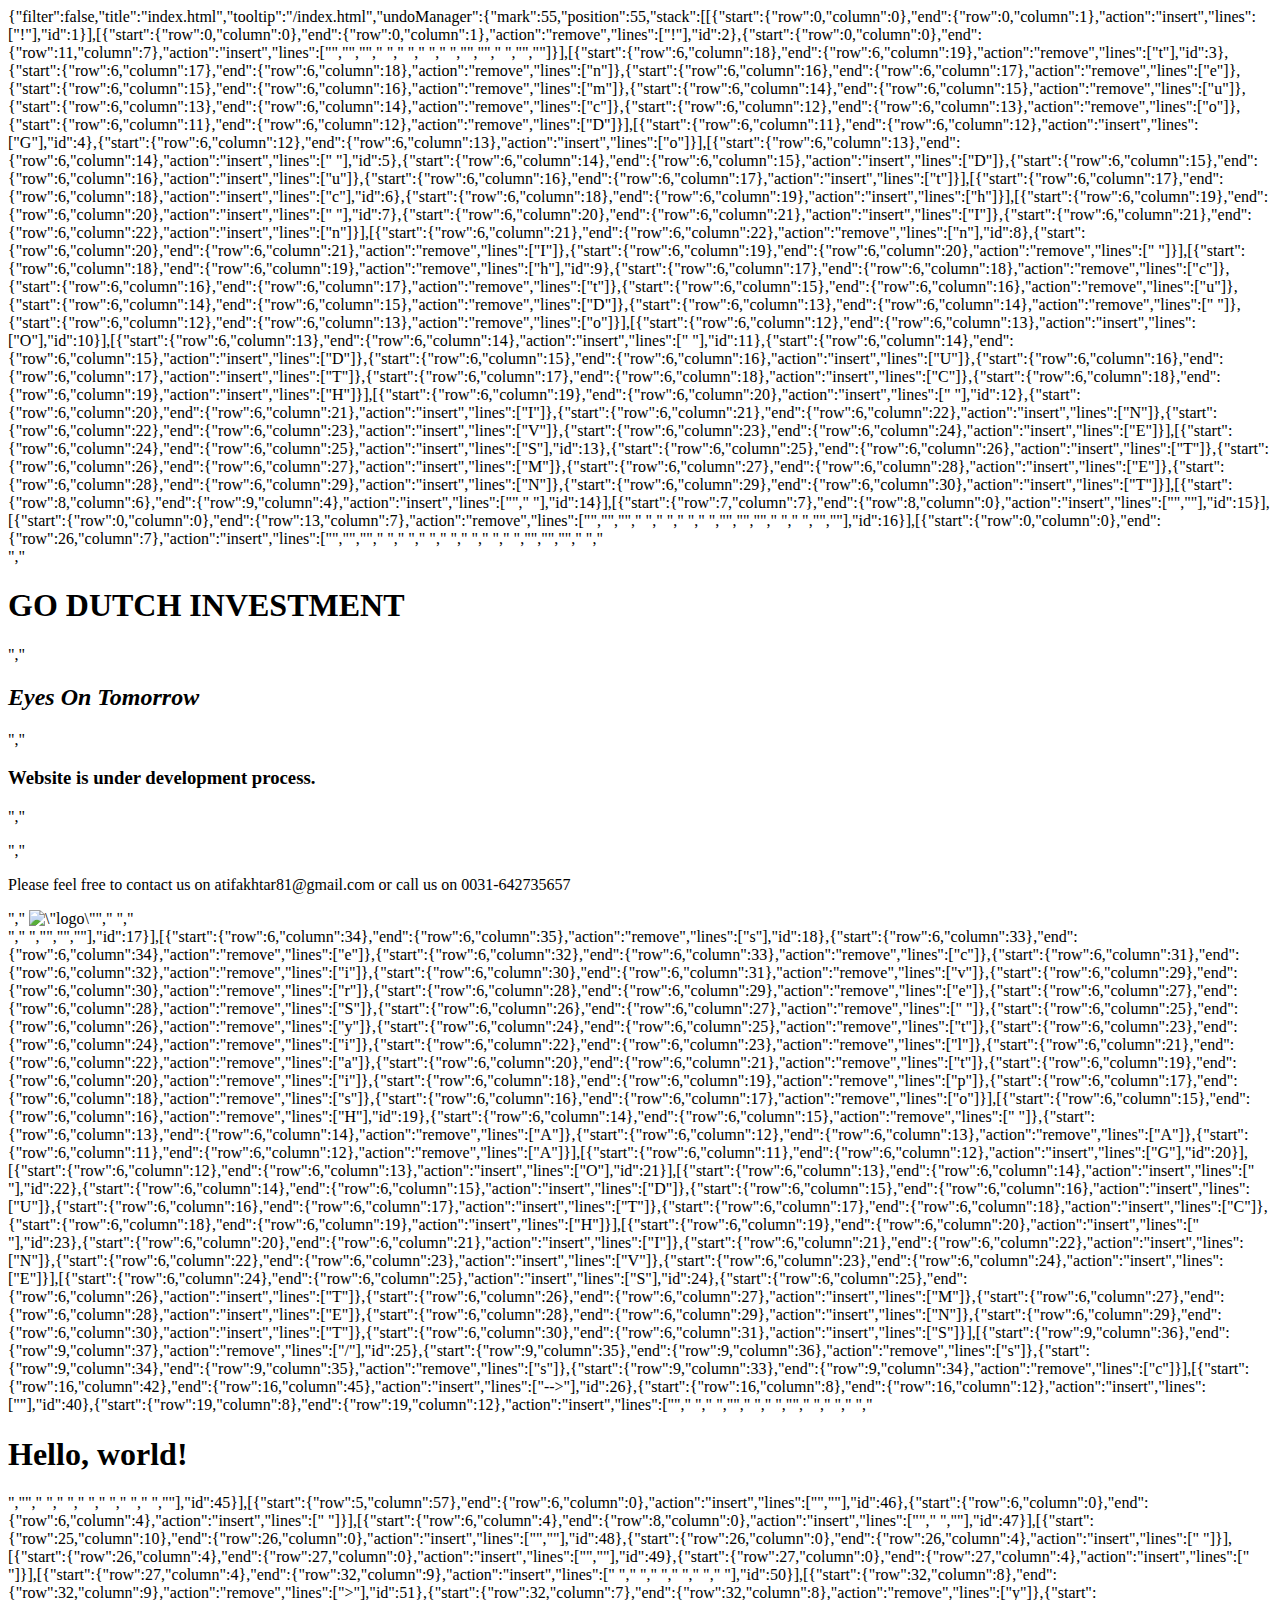
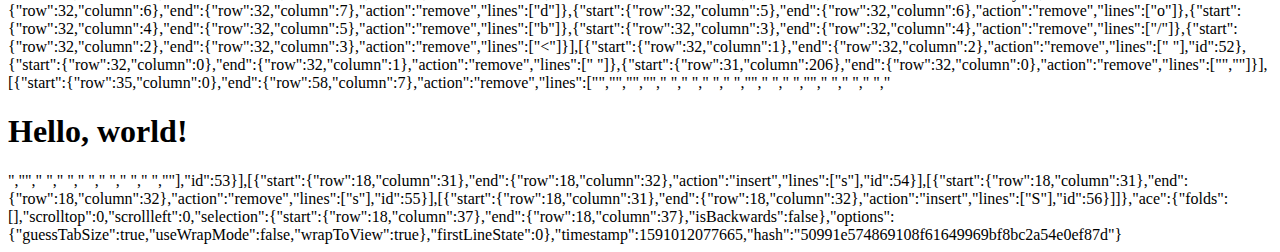
==== commit 30a5135c: "upload a new picture" ====
--- a/.c9/metadata/environment/index.html
+++ b/.c9/metadata/environment/index.html
@@ -1 +1 @@
-{"filter":false,"title":"index.html","tooltip":"/index.html","undoManager":{"mark":55,"position":55,"stack":[[{"start":{"row":0,"column":0},"end":{"row":0,"column":1},"action":"insert","lines":["!"],"id":1}],[{"start":{"row":0,"column":0},"end":{"row":0,"column":1},"action":"remove","lines":["!"],"id":2},{"start":{"row":0,"column":0},"end":{"row":11,"column":7},"action":"insert","lines":["<!DOCTYPE html>","<html lang=\"en\">","<head>","    <meta charset=\"UTF-8\">","    <meta name=\"viewport\" content=\"width=device-width, initial-scale=1.0\">","    <meta http-equiv=\"X-UA-Compatible\" content=\"ie=edge\">","    <title>Document</title>","</head>","<body>","    ","</body>","</html>"]}],[{"start":{"row":6,"column":18},"end":{"row":6,"column":19},"action":"remove","lines":["t"],"id":3},{"start":{"row":6,"column":17},"end":{"row":6,"column":18},"action":"remove","lines":["n"]},{"start":{"row":6,"column":16},"end":{"row":6,"column":17},"action":"remove","lines":["e"]},{"start":{"row":6,"column":15},"end":{"row":6,"column":16},"action":"remove","lines":["m"]},{"start":{"row":6,"column":14},"end":{"row":6,"column":15},"action":"remove","lines":["u"]},{"start":{"row":6,"column":13},"end":{"row":6,"column":14},"action":"remove","lines":["c"]},{"start":{"row":6,"column":12},"end":{"row":6,"column":13},"action":"remove","lines":["o"]},{"start":{"row":6,"column":11},"end":{"row":6,"column":12},"action":"remove","lines":["D"]}],[{"start":{"row":6,"column":11},"end":{"row":6,"column":12},"action":"insert","lines":["G"],"id":4},{"start":{"row":6,"column":12},"end":{"row":6,"column":13},"action":"insert","lines":["o"]}],[{"start":{"row":6,"column":13},"end":{"row":6,"column":14},"action":"insert","lines":[" "],"id":5},{"start":{"row":6,"column":14},"end":{"row":6,"column":15},"action":"insert","lines":["D"]},{"start":{"row":6,"column":15},"end":{"row":6,"column":16},"action":"insert","lines":["u"]},{"start":{"row":6,"column":16},"end":{"row":6,"column":17},"action":"insert","lines":["t"]}],[{"start":{"row":6,"column":17},"end":{"row":6,"column":18},"action":"insert","lines":["c"],"id":6},{"start":{"row":6,"column":18},"end":{"row":6,"column":19},"action":"insert","lines":["h"]}],[{"start":{"row":6,"column":19},"end":{"row":6,"column":20},"action":"insert","lines":[" "],"id":7},{"start":{"row":6,"column":20},"end":{"row":6,"column":21},"action":"insert","lines":["I"]},{"start":{"row":6,"column":21},"end":{"row":6,"column":22},"action":"insert","lines":["n"]}],[{"start":{"row":6,"column":21},"end":{"row":6,"column":22},"action":"remove","lines":["n"],"id":8},{"start":{"row":6,"column":20},"end":{"row":6,"column":21},"action":"remove","lines":["I"]},{"start":{"row":6,"column":19},"end":{"row":6,"column":20},"action":"remove","lines":[" "]}],[{"start":{"row":6,"column":18},"end":{"row":6,"column":19},"action":"remove","lines":["h"],"id":9},{"start":{"row":6,"column":17},"end":{"row":6,"column":18},"action":"remove","lines":["c"]},{"start":{"row":6,"column":16},"end":{"row":6,"column":17},"action":"remove","lines":["t"]},{"start":{"row":6,"column":15},"end":{"row":6,"column":16},"action":"remove","lines":["u"]},{"start":{"row":6,"column":14},"end":{"row":6,"column":15},"action":"remove","lines":["D"]},{"start":{"row":6,"column":13},"end":{"row":6,"column":14},"action":"remove","lines":[" "]},{"start":{"row":6,"column":12},"end":{"row":6,"column":13},"action":"remove","lines":["o"]}],[{"start":{"row":6,"column":12},"end":{"row":6,"column":13},"action":"insert","lines":["O"],"id":10}],[{"start":{"row":6,"column":13},"end":{"row":6,"column":14},"action":"insert","lines":[" "],"id":11},{"start":{"row":6,"column":14},"end":{"row":6,"column":15},"action":"insert","lines":["D"]},{"start":{"row":6,"column":15},"end":{"row":6,"column":16},"action":"insert","lines":["U"]},{"start":{"row":6,"column":16},"end":{"row":6,"column":17},"action":"insert","lines":["T"]},{"start":{"row":6,"column":17},"end":{"row":6,"column":18},"action":"insert","lines":["C"]},{"start":{"row":6,"column":18},"end":{"row":6,"column":19},"action":"insert","lines":["H"]}],[{"start":{"row":6,"column":19},"end":{"row":6,"column":20},"action":"insert","lines":[" "],"id":12},{"start":{"row":6,"column":20},"end":{"row":6,"column":21},"action":"insert","lines":["I"]},{"start":{"row":6,"column":21},"end":{"row":6,"column":22},"action":"insert","lines":["N"]},{"start":{"row":6,"column":22},"end":{"row":6,"column":23},"action":"insert","lines":["V"]},{"start":{"row":6,"column":23},"end":{"row":6,"column":24},"action":"insert","lines":["E"]}],[{"start":{"row":6,"column":24},"end":{"row":6,"column":25},"action":"insert","lines":["S"],"id":13},{"start":{"row":6,"column":25},"end":{"row":6,"column":26},"action":"insert","lines":["T"]},{"start":{"row":6,"column":26},"end":{"row":6,"column":27},"action":"insert","lines":["M"]},{"start":{"row":6,"column":27},"end":{"row":6,"column":28},"action":"insert","lines":["E"]},{"start":{"row":6,"column":28},"end":{"row":6,"column":29},"action":"insert","lines":["N"]},{"start":{"row":6,"column":29},"end":{"row":6,"column":30},"action":"insert","lines":["T"]}],[{"start":{"row":8,"column":6},"end":{"row":9,"column":4},"action":"insert","lines":["","    "],"id":14}],[{"start":{"row":7,"column":7},"end":{"row":8,"column":0},"action":"insert","lines":["",""],"id":15}],[{"start":{"row":0,"column":0},"end":{"row":13,"column":7},"action":"remove","lines":["<!DOCTYPE html>","<html lang=\"en\">","<head>","    <meta charset=\"UTF-8\">","    <meta name=\"viewport\" content=\"width=device-width, initial-scale=1.0\">","    <meta http-equiv=\"X-UA-Compatible\" content=\"ie=edge\">","    <title>GO DUTCH INVESTMENT</title>","</head>","","<body>","    ","    ","</body>","</html>"],"id":16}],[{"start":{"row":0,"column":0},"end":{"row":26,"column":7},"action":"insert","lines":["<!DOCTYPE html>","<html lang=\"en\">","<head>","    <meta charset=\"UTF-8\">","    <meta name=\"viewport\" content=\"width=device-width, initial-scale=1.0\">","    <meta http-equiv=\"X-UA-Compatible\" content=\"ie=edge\">","    <title>AAA Hospitality Services | Coming Soon</title>","    <script defer src=\"https://use.fontawesome.com/releases/v5.0.6/js/all.js\"></script>","    <link href=\"https://fonts.googleapis.com/css?family=Roboto\" rel=\"stylesheet\">","    <link rel=\"stylesheet\" href=\"css/style.css\" type=\"text/css\" />","</head>","","<body>","    ","    <div>","        <h1>GO DUTCH INVESTMENT</h1>","        <h2><em>Eyes On Tomorrow</em></h2>","        <h3>Website is under development process.</h3>","        <p><i class=\"fas fa-cogs\"></i></p>","        <p>Please feel free to contact us on atifakhtar81@gmail.com or call us on 0031-642735657</p>","        <img src=\"images/go-dutch.png\" alt=\"logo\"></img>","        ","    </div>","    ","</body>","","</html>"],"id":17}],[{"start":{"row":6,"column":34},"end":{"row":6,"column":35},"action":"remove","lines":["s"],"id":18},{"start":{"row":6,"column":33},"end":{"row":6,"column":34},"action":"remove","lines":["e"]},{"start":{"row":6,"column":32},"end":{"row":6,"column":33},"action":"remove","lines":["c"]},{"start":{"row":6,"column":31},"end":{"row":6,"column":32},"action":"remove","lines":["i"]},{"start":{"row":6,"column":30},"end":{"row":6,"column":31},"action":"remove","lines":["v"]},{"start":{"row":6,"column":29},"end":{"row":6,"column":30},"action":"remove","lines":["r"]},{"start":{"row":6,"column":28},"end":{"row":6,"column":29},"action":"remove","lines":["e"]},{"start":{"row":6,"column":27},"end":{"row":6,"column":28},"action":"remove","lines":["S"]},{"start":{"row":6,"column":26},"end":{"row":6,"column":27},"action":"remove","lines":[" "]},{"start":{"row":6,"column":25},"end":{"row":6,"column":26},"action":"remove","lines":["y"]},{"start":{"row":6,"column":24},"end":{"row":6,"column":25},"action":"remove","lines":["t"]},{"start":{"row":6,"column":23},"end":{"row":6,"column":24},"action":"remove","lines":["i"]},{"start":{"row":6,"column":22},"end":{"row":6,"column":23},"action":"remove","lines":["l"]},{"start":{"row":6,"column":21},"end":{"row":6,"column":22},"action":"remove","lines":["a"]},{"start":{"row":6,"column":20},"end":{"row":6,"column":21},"action":"remove","lines":["t"]},{"start":{"row":6,"column":19},"end":{"row":6,"column":20},"action":"remove","lines":["i"]},{"start":{"row":6,"column":18},"end":{"row":6,"column":19},"action":"remove","lines":["p"]},{"start":{"row":6,"column":17},"end":{"row":6,"column":18},"action":"remove","lines":["s"]},{"start":{"row":6,"column":16},"end":{"row":6,"column":17},"action":"remove","lines":["o"]}],[{"start":{"row":6,"column":15},"end":{"row":6,"column":16},"action":"remove","lines":["H"],"id":19},{"start":{"row":6,"column":14},"end":{"row":6,"column":15},"action":"remove","lines":[" "]},{"start":{"row":6,"column":13},"end":{"row":6,"column":14},"action":"remove","lines":["A"]},{"start":{"row":6,"column":12},"end":{"row":6,"column":13},"action":"remove","lines":["A"]},{"start":{"row":6,"column":11},"end":{"row":6,"column":12},"action":"remove","lines":["A"]}],[{"start":{"row":6,"column":11},"end":{"row":6,"column":12},"action":"insert","lines":["G"],"id":20}],[{"start":{"row":6,"column":12},"end":{"row":6,"column":13},"action":"insert","lines":["O"],"id":21}],[{"start":{"row":6,"column":13},"end":{"row":6,"column":14},"action":"insert","lines":[" "],"id":22},{"start":{"row":6,"column":14},"end":{"row":6,"column":15},"action":"insert","lines":["D"]},{"start":{"row":6,"column":15},"end":{"row":6,"column":16},"action":"insert","lines":["U"]},{"start":{"row":6,"column":16},"end":{"row":6,"column":17},"action":"insert","lines":["T"]},{"start":{"row":6,"column":17},"end":{"row":6,"column":18},"action":"insert","lines":["C"]},{"start":{"row":6,"column":18},"end":{"row":6,"column":19},"action":"insert","lines":["H"]}],[{"start":{"row":6,"column":19},"end":{"row":6,"column":20},"action":"insert","lines":[" "],"id":23},{"start":{"row":6,"column":20},"end":{"row":6,"column":21},"action":"insert","lines":["I"]},{"start":{"row":6,"column":21},"end":{"row":6,"column":22},"action":"insert","lines":["N"]},{"start":{"row":6,"column":22},"end":{"row":6,"column":23},"action":"insert","lines":["V"]},{"start":{"row":6,"column":23},"end":{"row":6,"column":24},"action":"insert","lines":["E"]}],[{"start":{"row":6,"column":24},"end":{"row":6,"column":25},"action":"insert","lines":["S"],"id":24},{"start":{"row":6,"column":25},"end":{"row":6,"column":26},"action":"insert","lines":["T"]},{"start":{"row":6,"column":26},"end":{"row":6,"column":27},"action":"insert","lines":["M"]},{"start":{"row":6,"column":27},"end":{"row":6,"column":28},"action":"insert","lines":["E"]},{"start":{"row":6,"column":28},"end":{"row":6,"column":29},"action":"insert","lines":["N"]},{"start":{"row":6,"column":29},"end":{"row":6,"column":30},"action":"insert","lines":["T"]},{"start":{"row":6,"column":30},"end":{"row":6,"column":31},"action":"insert","lines":["S"]}],[{"start":{"row":9,"column":36},"end":{"row":9,"column":37},"action":"remove","lines":["/"],"id":25},{"start":{"row":9,"column":35},"end":{"row":9,"column":36},"action":"remove","lines":["s"]},{"start":{"row":9,"column":34},"end":{"row":9,"column":35},"action":"remove","lines":["s"]},{"start":{"row":9,"column":33},"end":{"row":9,"column":34},"action":"remove","lines":["c"]}],[{"start":{"row":16,"column":42},"end":{"row":16,"column":45},"action":"insert","lines":["-->"],"id":26},{"start":{"row":16,"column":8},"end":{"row":16,"column":12},"action":"insert","lines":["<!--"]}],[{"start":{"row":19,"column":56},"end":{"row":19,"column":57},"action":"remove","lines":["1"],"id":27},{"start":{"row":19,"column":55},"end":{"row":19,"column":56},"action":"remove","lines":["8"]},{"start":{"row":19,"column":54},"end":{"row":19,"column":55},"action":"remove","lines":["r"]},{"start":{"row":19,"column":53},"end":{"row":19,"column":54},"action":"remove","lines":["a"]},{"start":{"row":19,"column":52},"end":{"row":19,"column":53},"action":"remove","lines":["t"]},{"start":{"row":19,"column":51},"end":{"row":19,"column":52},"action":"remove","lines":["h"]},{"start":{"row":19,"column":50},"end":{"row":19,"column":51},"action":"remove","lines":["k"]},{"start":{"row":19,"column":49},"end":{"row":19,"column":50},"action":"remove","lines":["a"]},{"start":{"row":19,"column":48},"end":{"row":19,"column":49},"action":"remove","lines":["f"]},{"start":{"row":19,"column":47},"end":{"row":19,"column":48},"action":"remove","lines":["i"]},{"start":{"row":19,"column":46},"end":{"row":19,"column":47},"action":"remove","lines":["t"]}],[{"start":{"row":19,"column":45},"end":{"row":19,"column":46},"action":"remove","lines":["a"],"id":28}],[{"start":{"row":19,"column":45},"end":{"row":19,"column":46},"action":"insert","lines":["g"],"id":29},{"start":{"row":19,"column":46},"end":{"row":19,"column":47},"action":"insert","lines":["o"]},{"start":{"row":19,"column":47},"end":{"row":19,"column":48},"action":"insert","lines":["d"]},{"start":{"row":19,"column":48},"end":{"row":19,"column":49},"action":"insert","lines":["u"]},{"start":{"row":19,"column":49},"end":{"row":19,"column":50},"action":"insert","lines":["t"]},{"start":{"row":19,"column":50},"end":{"row":19,"column":51},"action":"insert","lines":["c"]},{"start":{"row":19,"column":51},"end":{"row":19,"column":52},"action":"insert","lines":["h"]}],[{"start":{"row":19,"column":52},"end":{"row":19,"column":53},"action":"insert","lines":["i"],"id":30},{"start":{"row":19,"column":53},"end":{"row":19,"column":54},"action":"insert","lines":["n"]},{"start":{"row":19,"column":54},"end":{"row":19,"column":55},"action":"insert","lines":["v"]},{"start":{"row":19,"column":55},"end":{"row":19,"column":56},"action":"insert","lines":["e"]},{"start":{"row":19,"column":56},"end":{"row":19,"column":57},"action":"insert","lines":["s"]},{"start":{"row":19,"column":57},"end":{"row":19,"column":58},"action":"insert","lines":["t"]}],[{"start":{"row":19,"column":58},"end":{"row":19,"column":59},"action":"insert","lines":["m"],"id":31},{"start":{"row":19,"column":59},"end":{"row":19,"column":60},"action":"insert","lines":["e"]},{"start":{"row":19,"column":60},"end":{"row":19,"column":61},"action":"insert","lines":["n"]},{"start":{"row":19,"column":61},"end":{"row":19,"column":62},"action":"insert","lines":["t"]},{"start":{"row":19,"column":62},"end":{"row":19,"column":63},"action":"insert","lines":["s"]}],[{"start":{"row":20,"column":44},"end":{"row":20,"column":45},"action":"insert","lines":["n"],"id":32},{"start":{"row":20,"column":45},"end":{"row":20,"column":46},"action":"insert","lines":["e"]},{"start":{"row":20,"column":46},"end":{"row":20,"column":47},"action":"insert","lines":["w"]}],[{"start":{"row":20,"column":47},"end":{"row":20,"column":48},"action":"insert","lines":["-"],"id":33}],[{"start":{"row":20,"column":47},"end":{"row":20,"column":48},"action":"remove","lines":["-"],"id":34},{"start":{"row":20,"column":46},"end":{"row":20,"column":47},"action":"remove","lines":["w"]},{"start":{"row":20,"column":45},"end":{"row":20,"column":46},"action":"remove","lines":["e"]},{"start":{"row":20,"column":44},"end":{"row":20,"column":45},"action":"remove","lines":["n"]}],[{"start":{"row":20,"column":32},"end":{"row":20,"column":33},"action":"remove","lines":["h"],"id":35},{"start":{"row":20,"column":31},"end":{"row":20,"column":32},"action":"remove","lines":["c"]},{"start":{"row":20,"column":30},"end":{"row":20,"column":31},"action":"remove","lines":["t"]},{"start":{"row":20,"column":29},"end":{"row":20,"column":30},"action":"remove","lines":["u"]},{"start":{"row":20,"column":28},"end":{"row":20,"column":29},"action":"remove","lines":["d"]},{"start":{"row":20,"column":27},"end":{"row":20,"column":28},"action":"remove","lines":["-"]},{"start":{"row":20,"column":26},"end":{"row":20,"column":27},"action":"remove","lines":["o"]},{"start":{"row":20,"column":25},"end":{"row":20,"column":26},"action":"remove","lines":["g"]}],[{"start":{"row":20,"column":25},"end":{"row":20,"column":26},"action":"insert","lines":["n"],"id":36},{"start":{"row":20,"column":26},"end":{"row":20,"column":27},"action":"insert","lines":["e"]},{"start":{"row":20,"column":27},"end":{"row":20,"column":28},"action":"insert","lines":["w"]},{"start":{"row":20,"column":28},"end":{"row":20,"column":29},"action":"insert","lines":["-"]}],[{"start":{"row":20,"column":29},"end":{"row":20,"column":30},"action":"insert","lines":["l"],"id":37},{"start":{"row":20,"column":30},"end":{"row":20,"column":31},"action":"insert","lines":["o"]},{"start":{"row":20,"column":31},"end":{"row":20,"column":32},"action":"insert","lines":["g"]},{"start":{"row":20,"column":32},"end":{"row":20,"column":33},"action":"insert","lines":["o"]}],[{"start":{"row":20,"column":36},"end":{"row":20,"column":37},"action":"remove","lines":["g"],"id":38},{"start":{"row":20,"column":35},"end":{"row":20,"column":36},"action":"remove","lines":["n"]},{"start":{"row":20,"column":34},"end":{"row":20,"column":35},"action":"remove","lines":["p"]}],[{"start":{"row":20,"column":34},"end":{"row":20,"column":35},"action":"insert","lines":["j"],"id":39},{"start":{"row":20,"column":35},"end":{"row":20,"column":36},"action":"insert","lines":["p"]},{"start":{"row":20,"column":36},"end":{"row":20,"column":37},"action":"insert","lines":["g"]}],[{"start":{"row":19,"column":106},"end":{"row":19,"column":109},"action":"insert","lines":["-->"],"id":40},{"start":{"row":19,"column":8},"end":{"row":19,"column":12},"action":"insert","lines":["<!--"]}],[{"start":{"row":20,"column":28},"end":{"row":20,"column":29},"action":"insert","lines":["1"],"id":41}],[{"start":{"row":20,"column":33},"end":{"row":20,"column":34},"action":"remove","lines":["o"],"id":42},{"start":{"row":20,"column":32},"end":{"row":20,"column":33},"action":"remove","lines":["g"]},{"start":{"row":20,"column":31},"end":{"row":20,"column":32},"action":"remove","lines":["o"]},{"start":{"row":20,"column":30},"end":{"row":20,"column":31},"action":"remove","lines":["l"]},{"start":{"row":20,"column":29},"end":{"row":20,"column":30},"action":"remove","lines":["-"]},{"start":{"row":20,"column":28},"end":{"row":20,"column":29},"action":"remove","lines":["1"]},{"start":{"row":20,"column":27},"end":{"row":20,"column":28},"action":"remove","lines":["w"]},{"start":{"row":20,"column":26},"end":{"row":20,"column":27},"action":"remove","lines":["e"]},{"start":{"row":20,"column":25},"end":{"row":20,"column":26},"action":"remove","lines":["n"]}],[{"start":{"row":20,"column":25},"end":{"row":20,"column":26},"action":"insert","lines":["d"],"id":43},{"start":{"row":20,"column":26},"end":{"row":20,"column":27},"action":"insert","lines":["u"]},{"start":{"row":20,"column":27},"end":{"row":20,"column":28},"action":"insert","lines":["t"]},{"start":{"row":20,"column":28},"end":{"row":20,"column":29},"action":"insert","lines":["c"]},{"start":{"row":20,"column":29},"end":{"row":20,"column":30},"action":"insert","lines":["h"]}],[{"start":{"row":26,"column":7},"end":{"row":27,"column":0},"action":"insert","lines":["",""],"id":44},{"start":{"row":27,"column":0},"end":{"row":28,"column":0},"action":"insert","lines":["",""]}],[{"start":{"row":28,"column":0},"end":{"row":49,"column":7},"action":"insert","lines":["<!doctype html>","<html lang=\"en\">","  <head>","    <!-- Required meta tags -->","    <meta charset=\"utf-8\">","    <meta name=\"viewport\" content=\"width=device-width, initial-scale=1, shrink-to-fit=no\">","","    <!-- Bootstrap CSS -->","    <link rel=\"stylesheet\" href=\"https://stackpath.bootstrapcdn.com/bootstrap/4.5.0/css/bootstrap.min.css\" integrity=\"sha384-9aIt2nRpC12Uk9gS9baDl411NQApFmC26EwAOH8WgZl5MYYxFfc+NcPb1dKGj7Sk\" crossorigin=\"anonymous\">","","    <title>Hello, world!</title>","  </head>","  <body>","    <h1>Hello, world!</h1>","","    <!-- Optional JavaScript -->","    <!-- jQuery first, then Popper.js, then Bootstrap JS -->","    <script src=\"https://code.jquery.com/jquery-3.5.1.slim.min.js\" integrity=\"sha384-DfXdz2htPH0lsSSs5nCTpuj/zy4C+OGpamoFVy38MVBnE+IbbVYUew+OrCXaRkfj\" crossorigin=\"anonymous\"></script>","    <script src=\"https://cdn.jsdelivr.net/npm/popper.js@1.16.0/dist/umd/popper.min.js\" integrity=\"sha384-Q6E9RHvbIyZFJoft+2mJbHaEWldlvI9IOYy5n3zV9zzTtmI3UksdQRVvoxMfooAo\" crossorigin=\"anonymous\"></script>","    <script src=\"https://stackpath.bootstrapcdn.com/bootstrap/4.5.0/js/bootstrap.min.js\" integrity=\"sha384-OgVRvuATP1z7JjHLkuOU7Xw704+h835Lr+6QL9UvYjZE3Ipu6Tp75j7Bh/kR0JKI\" crossorigin=\"anonymous\"></script>","  </body>","</html>"],"id":45}],[{"start":{"row":5,"column":57},"end":{"row":6,"column":0},"action":"insert","lines":["",""],"id":46},{"start":{"row":6,"column":0},"end":{"row":6,"column":4},"action":"insert","lines":["    "]}],[{"start":{"row":6,"column":4},"end":{"row":8,"column":0},"action":"insert","lines":["<!-- Bootstrap CSS -->","    <link rel=\"stylesheet\" href=\"https://stackpath.bootstrapcdn.com/bootstrap/4.5.0/css/bootstrap.min.css\" integrity=\"sha384-9aIt2nRpC12Uk9gS9baDl411NQApFmC26EwAOH8WgZl5MYYxFfc+NcPb1dKGj7Sk\" crossorigin=\"anonymous\">",""],"id":47}],[{"start":{"row":25,"column":10},"end":{"row":26,"column":0},"action":"insert","lines":["",""],"id":48},{"start":{"row":26,"column":0},"end":{"row":26,"column":4},"action":"insert","lines":["    "]}],[{"start":{"row":26,"column":4},"end":{"row":27,"column":0},"action":"insert","lines":["",""],"id":49},{"start":{"row":27,"column":0},"end":{"row":27,"column":4},"action":"insert","lines":["    "]}],[{"start":{"row":27,"column":4},"end":{"row":32,"column":9},"action":"insert","lines":[" <!-- Optional JavaScript -->","    <!-- jQuery first, then Popper.js, then Bootstrap JS -->","    <script src=\"https://code.jquery.com/jquery-3.5.1.slim.min.js\" integrity=\"sha384-DfXdz2htPH0lsSSs5nCTpuj/zy4C+OGpamoFVy38MVBnE+IbbVYUew+OrCXaRkfj\" crossorigin=\"anonymous\"></script>","    <script src=\"https://cdn.jsdelivr.net/npm/popper.js@1.16.0/dist/umd/popper.min.js\" integrity=\"sha384-Q6E9RHvbIyZFJoft+2mJbHaEWldlvI9IOYy5n3zV9zzTtmI3UksdQRVvoxMfooAo\" crossorigin=\"anonymous\"></script>","    <script src=\"https://stackpath.bootstrapcdn.com/bootstrap/4.5.0/js/bootstrap.min.js\" integrity=\"sha384-OgVRvuATP1z7JjHLkuOU7Xw704+h835Lr+6QL9UvYjZE3Ipu6Tp75j7Bh/kR0JKI\" crossorigin=\"anonymous\"></script>","  </body>"],"id":50}],[{"start":{"row":32,"column":8},"end":{"row":32,"column":9},"action":"remove","lines":[">"],"id":51},{"start":{"row":32,"column":7},"end":{"row":32,"column":8},"action":"remove","lines":["y"]},{"start":{"row":32,"column":6},"end":{"row":32,"column":7},"action":"remove","lines":["d"]},{"start":{"row":32,"column":5},"end":{"row":32,"column":6},"action":"remove","lines":["o"]},{"start":{"row":32,"column":4},"end":{"row":32,"column":5},"action":"remove","lines":["b"]},{"start":{"row":32,"column":3},"end":{"row":32,"column":4},"action":"remove","lines":["/"]},{"start":{"row":32,"column":2},"end":{"row":32,"column":3},"action":"remove","lines":["<"]}],[{"start":{"row":32,"column":1},"end":{"row":32,"column":2},"action":"remove","lines":[" "],"id":52},{"start":{"row":32,"column":0},"end":{"row":32,"column":1},"action":"remove","lines":[" "]},{"start":{"row":31,"column":206},"end":{"row":32,"column":0},"action":"remove","lines":["",""]}],[{"start":{"row":35,"column":0},"end":{"row":58,"column":7},"action":"remove","lines":["</html>","","<!doctype html>","<html lang=\"en\">","  <head>","    <!-- Required meta tags -->","    <meta charset=\"utf-8\">","    <meta name=\"viewport\" content=\"width=device-width, initial-scale=1, shrink-to-fit=no\">","","    <!-- Bootstrap CSS -->","    <link rel=\"stylesheet\" href=\"https://stackpath.bootstrapcdn.com/bootstrap/4.5.0/css/bootstrap.min.css\" integrity=\"sha384-9aIt2nRpC12Uk9gS9baDl411NQApFmC26EwAOH8WgZl5MYYxFfc+NcPb1dKGj7Sk\" crossorigin=\"anonymous\">","","    <title>Hello, world!</title>","  </head>","  <body>","    <h1>Hello, world!</h1>","","    <!-- Optional JavaScript -->","    <!-- jQuery first, then Popper.js, then Bootstrap JS -->","    <script src=\"https://code.jquery.com/jquery-3.5.1.slim.min.js\" integrity=\"sha384-DfXdz2htPH0lsSSs5nCTpuj/zy4C+OGpamoFVy38MVBnE+IbbVYUew+OrCXaRkfj\" crossorigin=\"anonymous\"></script>","    <script src=\"https://cdn.jsdelivr.net/npm/popper.js@1.16.0/dist/umd/popper.min.js\" integrity=\"sha384-Q6E9RHvbIyZFJoft+2mJbHaEWldlvI9IOYy5n3zV9zzTtmI3UksdQRVvoxMfooAo\" crossorigin=\"anonymous\"></script>","    <script src=\"https://stackpath.bootstrapcdn.com/bootstrap/4.5.0/js/bootstrap.min.js\" integrity=\"sha384-OgVRvuATP1z7JjHLkuOU7Xw704+h835Lr+6QL9UvYjZE3Ipu6Tp75j7Bh/kR0JKI\" crossorigin=\"anonymous\"></script>","  </body>","</html>"],"id":53}],[{"start":{"row":18,"column":31},"end":{"row":18,"column":32},"action":"insert","lines":["s"],"id":54}],[{"start":{"row":18,"column":31},"end":{"row":18,"column":32},"action":"remove","lines":["s"],"id":55}],[{"start":{"row":18,"column":31},"end":{"row":18,"column":32},"action":"insert","lines":["S"],"id":56}]]},"ace":{"folds":[],"scrolltop":0,"scrollleft":0,"selection":{"start":{"row":18,"column":37},"end":{"row":18,"column":37},"isBackwards":false},"options":{"guessTabSize":true,"useWrapMode":false,"wrapToView":true},"firstLineState":0},"timestamp":1591012077338,"hash":"50991e574869108f61649969bf8bc2a54e0ef87d"}+{"filter":false,"title":"index.html","tooltip":"/index.html","undoManager":{"mark":55,"position":55,"stack":[[{"start":{"row":0,"column":0},"end":{"row":0,"column":1},"action":"insert","lines":["!"],"id":1}],[{"start":{"row":0,"column":0},"end":{"row":0,"column":1},"action":"remove","lines":["!"],"id":2},{"start":{"row":0,"column":0},"end":{"row":11,"column":7},"action":"insert","lines":["<!DOCTYPE html>","<html lang=\"en\">","<head>","    <meta charset=\"UTF-8\">","    <meta name=\"viewport\" content=\"width=device-width, initial-scale=1.0\">","    <meta http-equiv=\"X-UA-Compatible\" content=\"ie=edge\">","    <title>Document</title>","</head>","<body>","    ","</body>","</html>"]}],[{"start":{"row":6,"column":18},"end":{"row":6,"column":19},"action":"remove","lines":["t"],"id":3},{"start":{"row":6,"column":17},"end":{"row":6,"column":18},"action":"remove","lines":["n"]},{"start":{"row":6,"column":16},"end":{"row":6,"column":17},"action":"remove","lines":["e"]},{"start":{"row":6,"column":15},"end":{"row":6,"column":16},"action":"remove","lines":["m"]},{"start":{"row":6,"column":14},"end":{"row":6,"column":15},"action":"remove","lines":["u"]},{"start":{"row":6,"column":13},"end":{"row":6,"column":14},"action":"remove","lines":["c"]},{"start":{"row":6,"column":12},"end":{"row":6,"column":13},"action":"remove","lines":["o"]},{"start":{"row":6,"column":11},"end":{"row":6,"column":12},"action":"remove","lines":["D"]}],[{"start":{"row":6,"column":11},"end":{"row":6,"column":12},"action":"insert","lines":["G"],"id":4},{"start":{"row":6,"column":12},"end":{"row":6,"column":13},"action":"insert","lines":["o"]}],[{"start":{"row":6,"column":13},"end":{"row":6,"column":14},"action":"insert","lines":[" "],"id":5},{"start":{"row":6,"column":14},"end":{"row":6,"column":15},"action":"insert","lines":["D"]},{"start":{"row":6,"column":15},"end":{"row":6,"column":16},"action":"insert","lines":["u"]},{"start":{"row":6,"column":16},"end":{"row":6,"column":17},"action":"insert","lines":["t"]}],[{"start":{"row":6,"column":17},"end":{"row":6,"column":18},"action":"insert","lines":["c"],"id":6},{"start":{"row":6,"column":18},"end":{"row":6,"column":19},"action":"insert","lines":["h"]}],[{"start":{"row":6,"column":19},"end":{"row":6,"column":20},"action":"insert","lines":[" "],"id":7},{"start":{"row":6,"column":20},"end":{"row":6,"column":21},"action":"insert","lines":["I"]},{"start":{"row":6,"column":21},"end":{"row":6,"column":22},"action":"insert","lines":["n"]}],[{"start":{"row":6,"column":21},"end":{"row":6,"column":22},"action":"remove","lines":["n"],"id":8},{"start":{"row":6,"column":20},"end":{"row":6,"column":21},"action":"remove","lines":["I"]},{"start":{"row":6,"column":19},"end":{"row":6,"column":20},"action":"remove","lines":[" "]}],[{"start":{"row":6,"column":18},"end":{"row":6,"column":19},"action":"remove","lines":["h"],"id":9},{"start":{"row":6,"column":17},"end":{"row":6,"column":18},"action":"remove","lines":["c"]},{"start":{"row":6,"column":16},"end":{"row":6,"column":17},"action":"remove","lines":["t"]},{"start":{"row":6,"column":15},"end":{"row":6,"column":16},"action":"remove","lines":["u"]},{"start":{"row":6,"column":14},"end":{"row":6,"column":15},"action":"remove","lines":["D"]},{"start":{"row":6,"column":13},"end":{"row":6,"column":14},"action":"remove","lines":[" "]},{"start":{"row":6,"column":12},"end":{"row":6,"column":13},"action":"remove","lines":["o"]}],[{"start":{"row":6,"column":12},"end":{"row":6,"column":13},"action":"insert","lines":["O"],"id":10}],[{"start":{"row":6,"column":13},"end":{"row":6,"column":14},"action":"insert","lines":[" "],"id":11},{"start":{"row":6,"column":14},"end":{"row":6,"column":15},"action":"insert","lines":["D"]},{"start":{"row":6,"column":15},"end":{"row":6,"column":16},"action":"insert","lines":["U"]},{"start":{"row":6,"column":16},"end":{"row":6,"column":17},"action":"insert","lines":["T"]},{"start":{"row":6,"column":17},"end":{"row":6,"column":18},"action":"insert","lines":["C"]},{"start":{"row":6,"column":18},"end":{"row":6,"column":19},"action":"insert","lines":["H"]}],[{"start":{"row":6,"column":19},"end":{"row":6,"column":20},"action":"insert","lines":[" "],"id":12},{"start":{"row":6,"column":20},"end":{"row":6,"column":21},"action":"insert","lines":["I"]},{"start":{"row":6,"column":21},"end":{"row":6,"column":22},"action":"insert","lines":["N"]},{"start":{"row":6,"column":22},"end":{"row":6,"column":23},"action":"insert","lines":["V"]},{"start":{"row":6,"column":23},"end":{"row":6,"column":24},"action":"insert","lines":["E"]}],[{"start":{"row":6,"column":24},"end":{"row":6,"column":25},"action":"insert","lines":["S"],"id":13},{"start":{"row":6,"column":25},"end":{"row":6,"column":26},"action":"insert","lines":["T"]},{"start":{"row":6,"column":26},"end":{"row":6,"column":27},"action":"insert","lines":["M"]},{"start":{"row":6,"column":27},"end":{"row":6,"column":28},"action":"insert","lines":["E"]},{"start":{"row":6,"column":28},"end":{"row":6,"column":29},"action":"insert","lines":["N"]},{"start":{"row":6,"column":29},"end":{"row":6,"column":30},"action":"insert","lines":["T"]}],[{"start":{"row":8,"column":6},"end":{"row":9,"column":4},"action":"insert","lines":["","    "],"id":14}],[{"start":{"row":7,"column":7},"end":{"row":8,"column":0},"action":"insert","lines":["",""],"id":15}],[{"start":{"row":0,"column":0},"end":{"row":13,"column":7},"action":"remove","lines":["<!DOCTYPE html>","<html lang=\"en\">","<head>","    <meta charset=\"UTF-8\">","    <meta name=\"viewport\" content=\"width=device-width, initial-scale=1.0\">","    <meta http-equiv=\"X-UA-Compatible\" content=\"ie=edge\">","    <title>GO DUTCH INVESTMENT</title>","</head>","","<body>","    ","    ","</body>","</html>"],"id":16}],[{"start":{"row":0,"column":0},"end":{"row":26,"column":7},"action":"insert","lines":["<!DOCTYPE html>","<html lang=\"en\">","<head>","    <meta charset=\"UTF-8\">","    <meta name=\"viewport\" content=\"width=device-width, initial-scale=1.0\">","    <meta http-equiv=\"X-UA-Compatible\" content=\"ie=edge\">","    <title>AAA Hospitality Services | Coming Soon</title>","    <script defer src=\"https://use.fontawesome.com/releases/v5.0.6/js/all.js\"></script>","    <link href=\"https://fonts.googleapis.com/css?family=Roboto\" rel=\"stylesheet\">","    <link rel=\"stylesheet\" href=\"css/style.css\" type=\"text/css\" />","</head>","","<body>","    ","    <div>","        <h1>GO DUTCH INVESTMENT</h1>","        <h2><em>Eyes On Tomorrow</em></h2>","        <h3>Website is under development process.</h3>","        <p><i class=\"fas fa-cogs\"></i></p>","        <p>Please feel free to contact us on atifakhtar81@gmail.com or call us on 0031-642735657</p>","        <img src=\"images/go-dutch.png\" alt=\"logo\"></img>","        ","    </div>","    ","</body>","","</html>"],"id":17}],[{"start":{"row":6,"column":34},"end":{"row":6,"column":35},"action":"remove","lines":["s"],"id":18},{"start":{"row":6,"column":33},"end":{"row":6,"column":34},"action":"remove","lines":["e"]},{"start":{"row":6,"column":32},"end":{"row":6,"column":33},"action":"remove","lines":["c"]},{"start":{"row":6,"column":31},"end":{"row":6,"column":32},"action":"remove","lines":["i"]},{"start":{"row":6,"column":30},"end":{"row":6,"column":31},"action":"remove","lines":["v"]},{"start":{"row":6,"column":29},"end":{"row":6,"column":30},"action":"remove","lines":["r"]},{"start":{"row":6,"column":28},"end":{"row":6,"column":29},"action":"remove","lines":["e"]},{"start":{"row":6,"column":27},"end":{"row":6,"column":28},"action":"remove","lines":["S"]},{"start":{"row":6,"column":26},"end":{"row":6,"column":27},"action":"remove","lines":[" "]},{"start":{"row":6,"column":25},"end":{"row":6,"column":26},"action":"remove","lines":["y"]},{"start":{"row":6,"column":24},"end":{"row":6,"column":25},"action":"remove","lines":["t"]},{"start":{"row":6,"column":23},"end":{"row":6,"column":24},"action":"remove","lines":["i"]},{"start":{"row":6,"column":22},"end":{"row":6,"column":23},"action":"remove","lines":["l"]},{"start":{"row":6,"column":21},"end":{"row":6,"column":22},"action":"remove","lines":["a"]},{"start":{"row":6,"column":20},"end":{"row":6,"column":21},"action":"remove","lines":["t"]},{"start":{"row":6,"column":19},"end":{"row":6,"column":20},"action":"remove","lines":["i"]},{"start":{"row":6,"column":18},"end":{"row":6,"column":19},"action":"remove","lines":["p"]},{"start":{"row":6,"column":17},"end":{"row":6,"column":18},"action":"remove","lines":["s"]},{"start":{"row":6,"column":16},"end":{"row":6,"column":17},"action":"remove","lines":["o"]}],[{"start":{"row":6,"column":15},"end":{"row":6,"column":16},"action":"remove","lines":["H"],"id":19},{"start":{"row":6,"column":14},"end":{"row":6,"column":15},"action":"remove","lines":[" "]},{"start":{"row":6,"column":13},"end":{"row":6,"column":14},"action":"remove","lines":["A"]},{"start":{"row":6,"column":12},"end":{"row":6,"column":13},"action":"remove","lines":["A"]},{"start":{"row":6,"column":11},"end":{"row":6,"column":12},"action":"remove","lines":["A"]}],[{"start":{"row":6,"column":11},"end":{"row":6,"column":12},"action":"insert","lines":["G"],"id":20}],[{"start":{"row":6,"column":12},"end":{"row":6,"column":13},"action":"insert","lines":["O"],"id":21}],[{"start":{"row":6,"column":13},"end":{"row":6,"column":14},"action":"insert","lines":[" "],"id":22},{"start":{"row":6,"column":14},"end":{"row":6,"column":15},"action":"insert","lines":["D"]},{"start":{"row":6,"column":15},"end":{"row":6,"column":16},"action":"insert","lines":["U"]},{"start":{"row":6,"column":16},"end":{"row":6,"column":17},"action":"insert","lines":["T"]},{"start":{"row":6,"column":17},"end":{"row":6,"column":18},"action":"insert","lines":["C"]},{"start":{"row":6,"column":18},"end":{"row":6,"column":19},"action":"insert","lines":["H"]}],[{"start":{"row":6,"column":19},"end":{"row":6,"column":20},"action":"insert","lines":[" "],"id":23},{"start":{"row":6,"column":20},"end":{"row":6,"column":21},"action":"insert","lines":["I"]},{"start":{"row":6,"column":21},"end":{"row":6,"column":22},"action":"insert","lines":["N"]},{"start":{"row":6,"column":22},"end":{"row":6,"column":23},"action":"insert","lines":["V"]},{"start":{"row":6,"column":23},"end":{"row":6,"column":24},"action":"insert","lines":["E"]}],[{"start":{"row":6,"column":24},"end":{"row":6,"column":25},"action":"insert","lines":["S"],"id":24},{"start":{"row":6,"column":25},"end":{"row":6,"column":26},"action":"insert","lines":["T"]},{"start":{"row":6,"column":26},"end":{"row":6,"column":27},"action":"insert","lines":["M"]},{"start":{"row":6,"column":27},"end":{"row":6,"column":28},"action":"insert","lines":["E"]},{"start":{"row":6,"column":28},"end":{"row":6,"column":29},"action":"insert","lines":["N"]},{"start":{"row":6,"column":29},"end":{"row":6,"column":30},"action":"insert","lines":["T"]},{"start":{"row":6,"column":30},"end":{"row":6,"column":31},"action":"insert","lines":["S"]}],[{"start":{"row":9,"column":36},"end":{"row":9,"column":37},"action":"remove","lines":["/"],"id":25},{"start":{"row":9,"column":35},"end":{"row":9,"column":36},"action":"remove","lines":["s"]},{"start":{"row":9,"column":34},"end":{"row":9,"column":35},"action":"remove","lines":["s"]},{"start":{"row":9,"column":33},"end":{"row":9,"column":34},"action":"remove","lines":["c"]}],[{"start":{"row":16,"column":42},"end":{"row":16,"column":45},"action":"insert","lines":["-->"],"id":26},{"start":{"row":16,"column":8},"end":{"row":16,"column":12},"action":"insert","lines":["<!--"]}],[{"start":{"row":19,"column":56},"end":{"row":19,"column":57},"action":"remove","lines":["1"],"id":27},{"start":{"row":19,"column":55},"end":{"row":19,"column":56},"action":"remove","lines":["8"]},{"start":{"row":19,"column":54},"end":{"row":19,"column":55},"action":"remove","lines":["r"]},{"start":{"row":19,"column":53},"end":{"row":19,"column":54},"action":"remove","lines":["a"]},{"start":{"row":19,"column":52},"end":{"row":19,"column":53},"action":"remove","lines":["t"]},{"start":{"row":19,"column":51},"end":{"row":19,"column":52},"action":"remove","lines":["h"]},{"start":{"row":19,"column":50},"end":{"row":19,"column":51},"action":"remove","lines":["k"]},{"start":{"row":19,"column":49},"end":{"row":19,"column":50},"action":"remove","lines":["a"]},{"start":{"row":19,"column":48},"end":{"row":19,"column":49},"action":"remove","lines":["f"]},{"start":{"row":19,"column":47},"end":{"row":19,"column":48},"action":"remove","lines":["i"]},{"start":{"row":19,"column":46},"end":{"row":19,"column":47},"action":"remove","lines":["t"]}],[{"start":{"row":19,"column":45},"end":{"row":19,"column":46},"action":"remove","lines":["a"],"id":28}],[{"start":{"row":19,"column":45},"end":{"row":19,"column":46},"action":"insert","lines":["g"],"id":29},{"start":{"row":19,"column":46},"end":{"row":19,"column":47},"action":"insert","lines":["o"]},{"start":{"row":19,"column":47},"end":{"row":19,"column":48},"action":"insert","lines":["d"]},{"start":{"row":19,"column":48},"end":{"row":19,"column":49},"action":"insert","lines":["u"]},{"start":{"row":19,"column":49},"end":{"row":19,"column":50},"action":"insert","lines":["t"]},{"start":{"row":19,"column":50},"end":{"row":19,"column":51},"action":"insert","lines":["c"]},{"start":{"row":19,"column":51},"end":{"row":19,"column":52},"action":"insert","lines":["h"]}],[{"start":{"row":19,"column":52},"end":{"row":19,"column":53},"action":"insert","lines":["i"],"id":30},{"start":{"row":19,"column":53},"end":{"row":19,"column":54},"action":"insert","lines":["n"]},{"start":{"row":19,"column":54},"end":{"row":19,"column":55},"action":"insert","lines":["v"]},{"start":{"row":19,"column":55},"end":{"row":19,"column":56},"action":"insert","lines":["e"]},{"start":{"row":19,"column":56},"end":{"row":19,"column":57},"action":"insert","lines":["s"]},{"start":{"row":19,"column":57},"end":{"row":19,"column":58},"action":"insert","lines":["t"]}],[{"start":{"row":19,"column":58},"end":{"row":19,"column":59},"action":"insert","lines":["m"],"id":31},{"start":{"row":19,"column":59},"end":{"row":19,"column":60},"action":"insert","lines":["e"]},{"start":{"row":19,"column":60},"end":{"row":19,"column":61},"action":"insert","lines":["n"]},{"start":{"row":19,"column":61},"end":{"row":19,"column":62},"action":"insert","lines":["t"]},{"start":{"row":19,"column":62},"end":{"row":19,"column":63},"action":"insert","lines":["s"]}],[{"start":{"row":20,"column":44},"end":{"row":20,"column":45},"action":"insert","lines":["n"],"id":32},{"start":{"row":20,"column":45},"end":{"row":20,"column":46},"action":"insert","lines":["e"]},{"start":{"row":20,"column":46},"end":{"row":20,"column":47},"action":"insert","lines":["w"]}],[{"start":{"row":20,"column":47},"end":{"row":20,"column":48},"action":"insert","lines":["-"],"id":33}],[{"start":{"row":20,"column":47},"end":{"row":20,"column":48},"action":"remove","lines":["-"],"id":34},{"start":{"row":20,"column":46},"end":{"row":20,"column":47},"action":"remove","lines":["w"]},{"start":{"row":20,"column":45},"end":{"row":20,"column":46},"action":"remove","lines":["e"]},{"start":{"row":20,"column":44},"end":{"row":20,"column":45},"action":"remove","lines":["n"]}],[{"start":{"row":20,"column":32},"end":{"row":20,"column":33},"action":"remove","lines":["h"],"id":35},{"start":{"row":20,"column":31},"end":{"row":20,"column":32},"action":"remove","lines":["c"]},{"start":{"row":20,"column":30},"end":{"row":20,"column":31},"action":"remove","lines":["t"]},{"start":{"row":20,"column":29},"end":{"row":20,"column":30},"action":"remove","lines":["u"]},{"start":{"row":20,"column":28},"end":{"row":20,"column":29},"action":"remove","lines":["d"]},{"start":{"row":20,"column":27},"end":{"row":20,"column":28},"action":"remove","lines":["-"]},{"start":{"row":20,"column":26},"end":{"row":20,"column":27},"action":"remove","lines":["o"]},{"start":{"row":20,"column":25},"end":{"row":20,"column":26},"action":"remove","lines":["g"]}],[{"start":{"row":20,"column":25},"end":{"row":20,"column":26},"action":"insert","lines":["n"],"id":36},{"start":{"row":20,"column":26},"end":{"row":20,"column":27},"action":"insert","lines":["e"]},{"start":{"row":20,"column":27},"end":{"row":20,"column":28},"action":"insert","lines":["w"]},{"start":{"row":20,"column":28},"end":{"row":20,"column":29},"action":"insert","lines":["-"]}],[{"start":{"row":20,"column":29},"end":{"row":20,"column":30},"action":"insert","lines":["l"],"id":37},{"start":{"row":20,"column":30},"end":{"row":20,"column":31},"action":"insert","lines":["o"]},{"start":{"row":20,"column":31},"end":{"row":20,"column":32},"action":"insert","lines":["g"]},{"start":{"row":20,"column":32},"end":{"row":20,"column":33},"action":"insert","lines":["o"]}],[{"start":{"row":20,"column":36},"end":{"row":20,"column":37},"action":"remove","lines":["g"],"id":38},{"start":{"row":20,"column":35},"end":{"row":20,"column":36},"action":"remove","lines":["n"]},{"start":{"row":20,"column":34},"end":{"row":20,"column":35},"action":"remove","lines":["p"]}],[{"start":{"row":20,"column":34},"end":{"row":20,"column":35},"action":"insert","lines":["j"],"id":39},{"start":{"row":20,"column":35},"end":{"row":20,"column":36},"action":"insert","lines":["p"]},{"start":{"row":20,"column":36},"end":{"row":20,"column":37},"action":"insert","lines":["g"]}],[{"start":{"row":19,"column":106},"end":{"row":19,"column":109},"action":"insert","lines":["-->"],"id":40},{"start":{"row":19,"column":8},"end":{"row":19,"column":12},"action":"insert","lines":["<!--"]}],[{"start":{"row":20,"column":28},"end":{"row":20,"column":29},"action":"insert","lines":["1"],"id":41}],[{"start":{"row":20,"column":33},"end":{"row":20,"column":34},"action":"remove","lines":["o"],"id":42},{"start":{"row":20,"column":32},"end":{"row":20,"column":33},"action":"remove","lines":["g"]},{"start":{"row":20,"column":31},"end":{"row":20,"column":32},"action":"remove","lines":["o"]},{"start":{"row":20,"column":30},"end":{"row":20,"column":31},"action":"remove","lines":["l"]},{"start":{"row":20,"column":29},"end":{"row":20,"column":30},"action":"remove","lines":["-"]},{"start":{"row":20,"column":28},"end":{"row":20,"column":29},"action":"remove","lines":["1"]},{"start":{"row":20,"column":27},"end":{"row":20,"column":28},"action":"remove","lines":["w"]},{"start":{"row":20,"column":26},"end":{"row":20,"column":27},"action":"remove","lines":["e"]},{"start":{"row":20,"column":25},"end":{"row":20,"column":26},"action":"remove","lines":["n"]}],[{"start":{"row":20,"column":25},"end":{"row":20,"column":26},"action":"insert","lines":["d"],"id":43},{"start":{"row":20,"column":26},"end":{"row":20,"column":27},"action":"insert","lines":["u"]},{"start":{"row":20,"column":27},"end":{"row":20,"column":28},"action":"insert","lines":["t"]},{"start":{"row":20,"column":28},"end":{"row":20,"column":29},"action":"insert","lines":["c"]},{"start":{"row":20,"column":29},"end":{"row":20,"column":30},"action":"insert","lines":["h"]}],[{"start":{"row":26,"column":7},"end":{"row":27,"column":0},"action":"insert","lines":["",""],"id":44},{"start":{"row":27,"column":0},"end":{"row":28,"column":0},"action":"insert","lines":["",""]}],[{"start":{"row":28,"column":0},"end":{"row":49,"column":7},"action":"insert","lines":["<!doctype html>","<html lang=\"en\">","  <head>","    <!-- Required meta tags -->","    <meta charset=\"utf-8\">","    <meta name=\"viewport\" content=\"width=device-width, initial-scale=1, shrink-to-fit=no\">","","    <!-- Bootstrap CSS -->","    <link rel=\"stylesheet\" href=\"https://stackpath.bootstrapcdn.com/bootstrap/4.5.0/css/bootstrap.min.css\" integrity=\"sha384-9aIt2nRpC12Uk9gS9baDl411NQApFmC26EwAOH8WgZl5MYYxFfc+NcPb1dKGj7Sk\" crossorigin=\"anonymous\">","","    <title>Hello, world!</title>","  </head>","  <body>","    <h1>Hello, world!</h1>","","    <!-- Optional JavaScript -->","    <!-- jQuery first, then Popper.js, then Bootstrap JS -->","    <script src=\"https://code.jquery.com/jquery-3.5.1.slim.min.js\" integrity=\"sha384-DfXdz2htPH0lsSSs5nCTpuj/zy4C+OGpamoFVy38MVBnE+IbbVYUew+OrCXaRkfj\" crossorigin=\"anonymous\"></script>","    <script src=\"https://cdn.jsdelivr.net/npm/popper.js@1.16.0/dist/umd/popper.min.js\" integrity=\"sha384-Q6E9RHvbIyZFJoft+2mJbHaEWldlvI9IOYy5n3zV9zzTtmI3UksdQRVvoxMfooAo\" crossorigin=\"anonymous\"></script>","    <script src=\"https://stackpath.bootstrapcdn.com/bootstrap/4.5.0/js/bootstrap.min.js\" integrity=\"sha384-OgVRvuATP1z7JjHLkuOU7Xw704+h835Lr+6QL9UvYjZE3Ipu6Tp75j7Bh/kR0JKI\" crossorigin=\"anonymous\"></script>","  </body>","</html>"],"id":45}],[{"start":{"row":5,"column":57},"end":{"row":6,"column":0},"action":"insert","lines":["",""],"id":46},{"start":{"row":6,"column":0},"end":{"row":6,"column":4},"action":"insert","lines":["    "]}],[{"start":{"row":6,"column":4},"end":{"row":8,"column":0},"action":"insert","lines":["<!-- Bootstrap CSS -->","    <link rel=\"stylesheet\" href=\"https://stackpath.bootstrapcdn.com/bootstrap/4.5.0/css/bootstrap.min.css\" integrity=\"sha384-9aIt2nRpC12Uk9gS9baDl411NQApFmC26EwAOH8WgZl5MYYxFfc+NcPb1dKGj7Sk\" crossorigin=\"anonymous\">",""],"id":47}],[{"start":{"row":25,"column":10},"end":{"row":26,"column":0},"action":"insert","lines":["",""],"id":48},{"start":{"row":26,"column":0},"end":{"row":26,"column":4},"action":"insert","lines":["    "]}],[{"start":{"row":26,"column":4},"end":{"row":27,"column":0},"action":"insert","lines":["",""],"id":49},{"start":{"row":27,"column":0},"end":{"row":27,"column":4},"action":"insert","lines":["    "]}],[{"start":{"row":27,"column":4},"end":{"row":32,"column":9},"action":"insert","lines":[" <!-- Optional JavaScript -->","    <!-- jQuery first, then Popper.js, then Bootstrap JS -->","    <script src=\"https://code.jquery.com/jquery-3.5.1.slim.min.js\" integrity=\"sha384-DfXdz2htPH0lsSSs5nCTpuj/zy4C+OGpamoFVy38MVBnE+IbbVYUew+OrCXaRkfj\" crossorigin=\"anonymous\"></script>","    <script src=\"https://cdn.jsdelivr.net/npm/popper.js@1.16.0/dist/umd/popper.min.js\" integrity=\"sha384-Q6E9RHvbIyZFJoft+2mJbHaEWldlvI9IOYy5n3zV9zzTtmI3UksdQRVvoxMfooAo\" crossorigin=\"anonymous\"></script>","    <script src=\"https://stackpath.bootstrapcdn.com/bootstrap/4.5.0/js/bootstrap.min.js\" integrity=\"sha384-OgVRvuATP1z7JjHLkuOU7Xw704+h835Lr+6QL9UvYjZE3Ipu6Tp75j7Bh/kR0JKI\" crossorigin=\"anonymous\"></script>","  </body>"],"id":50}],[{"start":{"row":32,"column":8},"end":{"row":32,"column":9},"action":"remove","lines":[">"],"id":51},{"start":{"row":32,"column":7},"end":{"row":32,"column":8},"action":"remove","lines":["y"]},{"start":{"row":32,"column":6},"end":{"row":32,"column":7},"action":"remove","lines":["d"]},{"start":{"row":32,"column":5},"end":{"row":32,"column":6},"action":"remove","lines":["o"]},{"start":{"row":32,"column":4},"end":{"row":32,"column":5},"action":"remove","lines":["b"]},{"start":{"row":32,"column":3},"end":{"row":32,"column":4},"action":"remove","lines":["/"]},{"start":{"row":32,"column":2},"end":{"row":32,"column":3},"action":"remove","lines":["<"]}],[{"start":{"row":32,"column":1},"end":{"row":32,"column":2},"action":"remove","lines":[" "],"id":52},{"start":{"row":32,"column":0},"end":{"row":32,"column":1},"action":"remove","lines":[" "]},{"start":{"row":31,"column":206},"end":{"row":32,"column":0},"action":"remove","lines":["",""]}],[{"start":{"row":35,"column":0},"end":{"row":58,"column":7},"action":"remove","lines":["</html>","","<!doctype html>","<html lang=\"en\">","  <head>","    <!-- Required meta tags -->","    <meta charset=\"utf-8\">","    <meta name=\"viewport\" content=\"width=device-width, initial-scale=1, shrink-to-fit=no\">","","    <!-- Bootstrap CSS -->","    <link rel=\"stylesheet\" href=\"https://stackpath.bootstrapcdn.com/bootstrap/4.5.0/css/bootstrap.min.css\" integrity=\"sha384-9aIt2nRpC12Uk9gS9baDl411NQApFmC26EwAOH8WgZl5MYYxFfc+NcPb1dKGj7Sk\" crossorigin=\"anonymous\">","","    <title>Hello, world!</title>","  </head>","  <body>","    <h1>Hello, world!</h1>","","    <!-- Optional JavaScript -->","    <!-- jQuery first, then Popper.js, then Bootstrap JS -->","    <script src=\"https://code.jquery.com/jquery-3.5.1.slim.min.js\" integrity=\"sha384-DfXdz2htPH0lsSSs5nCTpuj/zy4C+OGpamoFVy38MVBnE+IbbVYUew+OrCXaRkfj\" crossorigin=\"anonymous\"></script>","    <script src=\"https://cdn.jsdelivr.net/npm/popper.js@1.16.0/dist/umd/popper.min.js\" integrity=\"sha384-Q6E9RHvbIyZFJoft+2mJbHaEWldlvI9IOYy5n3zV9zzTtmI3UksdQRVvoxMfooAo\" crossorigin=\"anonymous\"></script>","    <script src=\"https://stackpath.bootstrapcdn.com/bootstrap/4.5.0/js/bootstrap.min.js\" integrity=\"sha384-OgVRvuATP1z7JjHLkuOU7Xw704+h835Lr+6QL9UvYjZE3Ipu6Tp75j7Bh/kR0JKI\" crossorigin=\"anonymous\"></script>","  </body>","</html>"],"id":53}],[{"start":{"row":18,"column":31},"end":{"row":18,"column":32},"action":"insert","lines":["s"],"id":54}],[{"start":{"row":18,"column":31},"end":{"row":18,"column":32},"action":"remove","lines":["s"],"id":55}],[{"start":{"row":18,"column":31},"end":{"row":18,"column":32},"action":"insert","lines":["S"],"id":56}]]},"ace":{"folds":[],"scrolltop":0,"scrollleft":0,"selection":{"start":{"row":18,"column":37},"end":{"row":18,"column":37},"isBackwards":false},"options":{"guessTabSize":true,"useWrapMode":false,"wrapToView":true},"firstLineState":0},"timestamp":1591012077665,"hash":"50991e574869108f61649969bf8bc2a54e0ef87d"}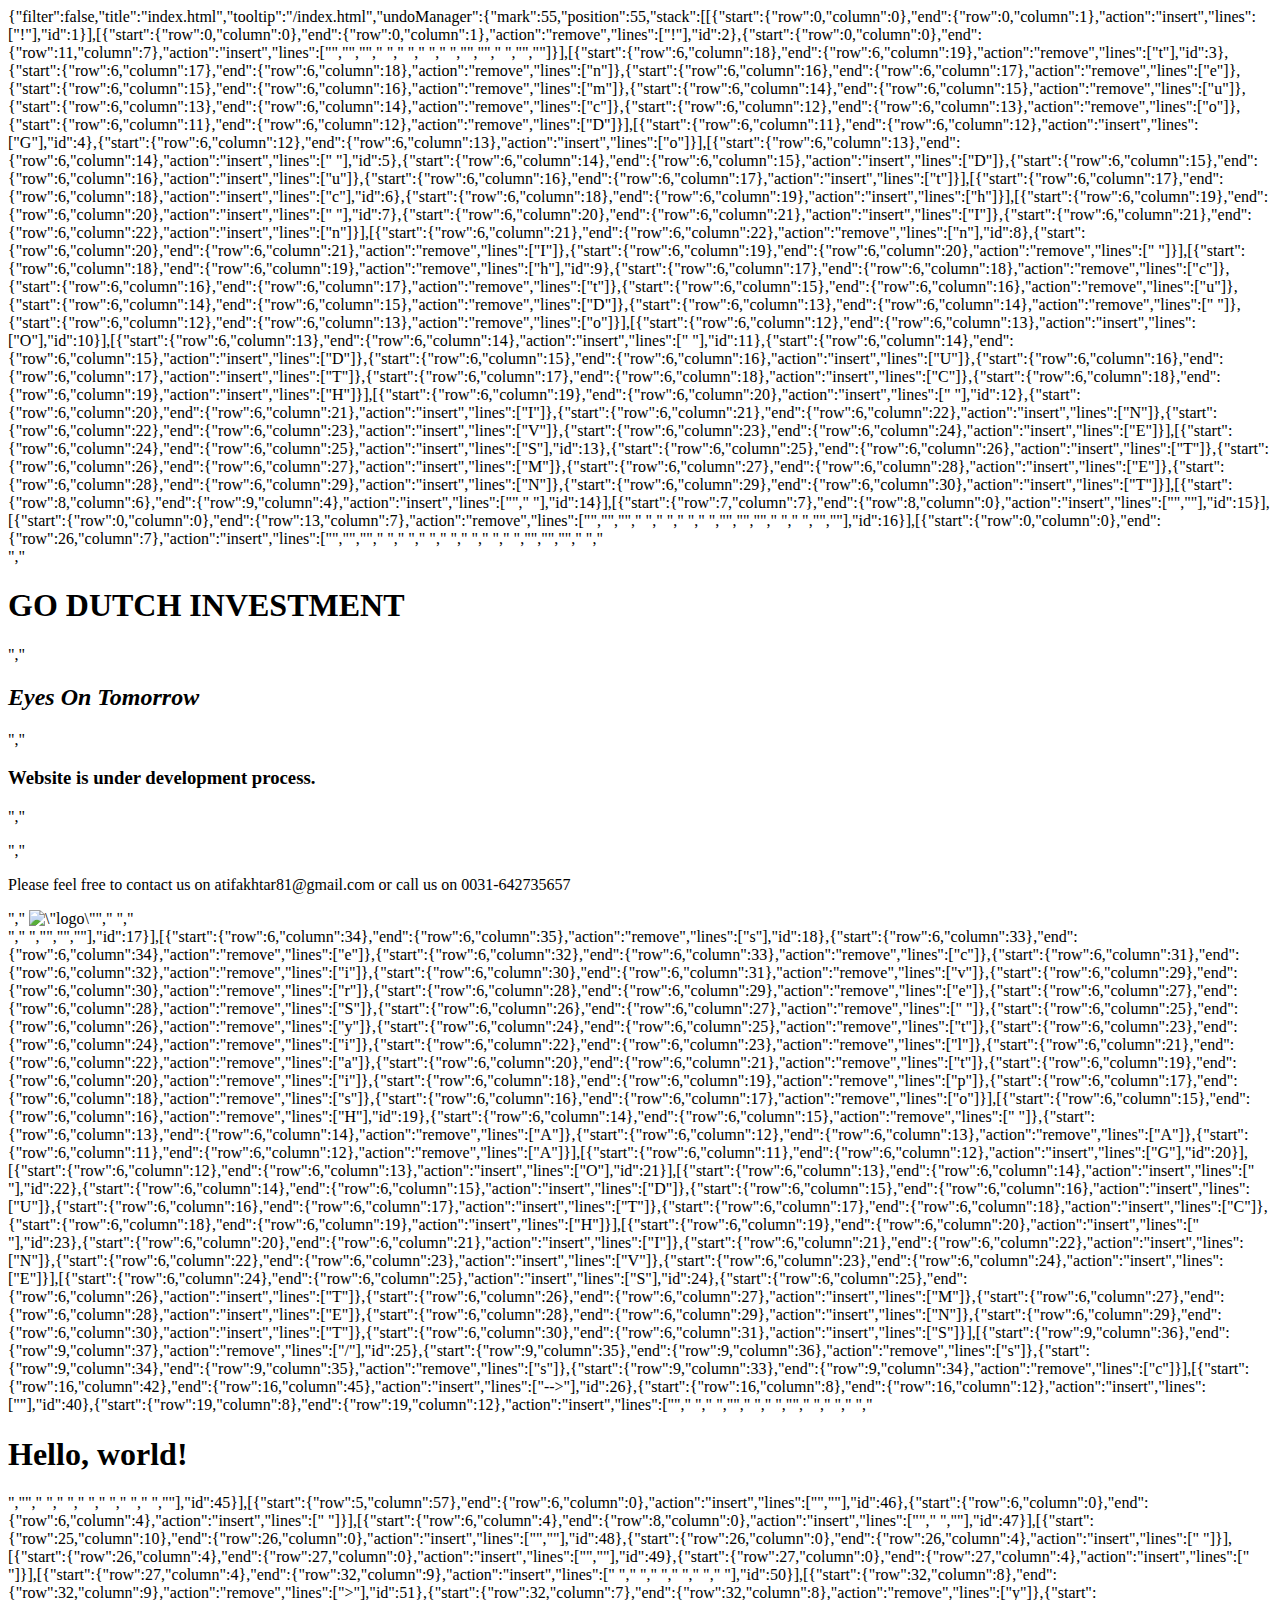
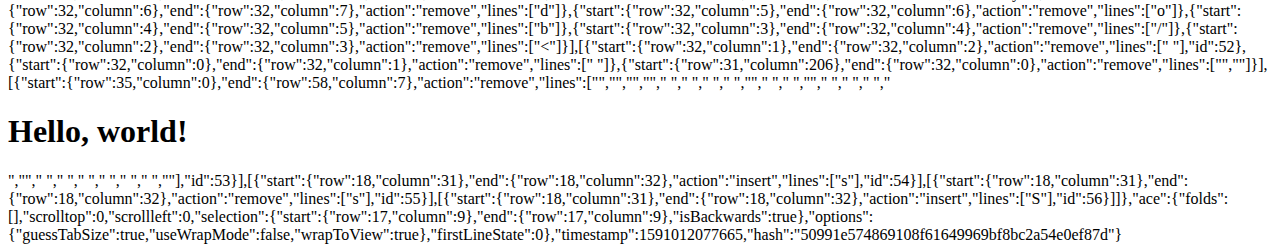
==== commit 42440a93: "update the file" ====
--- a/.c9/metadata/environment/index.html
+++ b/.c9/metadata/environment/index.html
@@ -1 +1 @@
-{"filter":false,"title":"index.html","tooltip":"/index.html","undoManager":{"mark":55,"position":55,"stack":[[{"start":{"row":0,"column":0},"end":{"row":0,"column":1},"action":"insert","lines":["!"],"id":1}],[{"start":{"row":0,"column":0},"end":{"row":0,"column":1},"action":"remove","lines":["!"],"id":2},{"start":{"row":0,"column":0},"end":{"row":11,"column":7},"action":"insert","lines":["<!DOCTYPE html>","<html lang=\"en\">","<head>","    <meta charset=\"UTF-8\">","    <meta name=\"viewport\" content=\"width=device-width, initial-scale=1.0\">","    <meta http-equiv=\"X-UA-Compatible\" content=\"ie=edge\">","    <title>Document</title>","</head>","<body>","    ","</body>","</html>"]}],[{"start":{"row":6,"column":18},"end":{"row":6,"column":19},"action":"remove","lines":["t"],"id":3},{"start":{"row":6,"column":17},"end":{"row":6,"column":18},"action":"remove","lines":["n"]},{"start":{"row":6,"column":16},"end":{"row":6,"column":17},"action":"remove","lines":["e"]},{"start":{"row":6,"column":15},"end":{"row":6,"column":16},"action":"remove","lines":["m"]},{"start":{"row":6,"column":14},"end":{"row":6,"column":15},"action":"remove","lines":["u"]},{"start":{"row":6,"column":13},"end":{"row":6,"column":14},"action":"remove","lines":["c"]},{"start":{"row":6,"column":12},"end":{"row":6,"column":13},"action":"remove","lines":["o"]},{"start":{"row":6,"column":11},"end":{"row":6,"column":12},"action":"remove","lines":["D"]}],[{"start":{"row":6,"column":11},"end":{"row":6,"column":12},"action":"insert","lines":["G"],"id":4},{"start":{"row":6,"column":12},"end":{"row":6,"column":13},"action":"insert","lines":["o"]}],[{"start":{"row":6,"column":13},"end":{"row":6,"column":14},"action":"insert","lines":[" "],"id":5},{"start":{"row":6,"column":14},"end":{"row":6,"column":15},"action":"insert","lines":["D"]},{"start":{"row":6,"column":15},"end":{"row":6,"column":16},"action":"insert","lines":["u"]},{"start":{"row":6,"column":16},"end":{"row":6,"column":17},"action":"insert","lines":["t"]}],[{"start":{"row":6,"column":17},"end":{"row":6,"column":18},"action":"insert","lines":["c"],"id":6},{"start":{"row":6,"column":18},"end":{"row":6,"column":19},"action":"insert","lines":["h"]}],[{"start":{"row":6,"column":19},"end":{"row":6,"column":20},"action":"insert","lines":[" "],"id":7},{"start":{"row":6,"column":20},"end":{"row":6,"column":21},"action":"insert","lines":["I"]},{"start":{"row":6,"column":21},"end":{"row":6,"column":22},"action":"insert","lines":["n"]}],[{"start":{"row":6,"column":21},"end":{"row":6,"column":22},"action":"remove","lines":["n"],"id":8},{"start":{"row":6,"column":20},"end":{"row":6,"column":21},"action":"remove","lines":["I"]},{"start":{"row":6,"column":19},"end":{"row":6,"column":20},"action":"remove","lines":[" "]}],[{"start":{"row":6,"column":18},"end":{"row":6,"column":19},"action":"remove","lines":["h"],"id":9},{"start":{"row":6,"column":17},"end":{"row":6,"column":18},"action":"remove","lines":["c"]},{"start":{"row":6,"column":16},"end":{"row":6,"column":17},"action":"remove","lines":["t"]},{"start":{"row":6,"column":15},"end":{"row":6,"column":16},"action":"remove","lines":["u"]},{"start":{"row":6,"column":14},"end":{"row":6,"column":15},"action":"remove","lines":["D"]},{"start":{"row":6,"column":13},"end":{"row":6,"column":14},"action":"remove","lines":[" "]},{"start":{"row":6,"column":12},"end":{"row":6,"column":13},"action":"remove","lines":["o"]}],[{"start":{"row":6,"column":12},"end":{"row":6,"column":13},"action":"insert","lines":["O"],"id":10}],[{"start":{"row":6,"column":13},"end":{"row":6,"column":14},"action":"insert","lines":[" "],"id":11},{"start":{"row":6,"column":14},"end":{"row":6,"column":15},"action":"insert","lines":["D"]},{"start":{"row":6,"column":15},"end":{"row":6,"column":16},"action":"insert","lines":["U"]},{"start":{"row":6,"column":16},"end":{"row":6,"column":17},"action":"insert","lines":["T"]},{"start":{"row":6,"column":17},"end":{"row":6,"column":18},"action":"insert","lines":["C"]},{"start":{"row":6,"column":18},"end":{"row":6,"column":19},"action":"insert","lines":["H"]}],[{"start":{"row":6,"column":19},"end":{"row":6,"column":20},"action":"insert","lines":[" "],"id":12},{"start":{"row":6,"column":20},"end":{"row":6,"column":21},"action":"insert","lines":["I"]},{"start":{"row":6,"column":21},"end":{"row":6,"column":22},"action":"insert","lines":["N"]},{"start":{"row":6,"column":22},"end":{"row":6,"column":23},"action":"insert","lines":["V"]},{"start":{"row":6,"column":23},"end":{"row":6,"column":24},"action":"insert","lines":["E"]}],[{"start":{"row":6,"column":24},"end":{"row":6,"column":25},"action":"insert","lines":["S"],"id":13},{"start":{"row":6,"column":25},"end":{"row":6,"column":26},"action":"insert","lines":["T"]},{"start":{"row":6,"column":26},"end":{"row":6,"column":27},"action":"insert","lines":["M"]},{"start":{"row":6,"column":27},"end":{"row":6,"column":28},"action":"insert","lines":["E"]},{"start":{"row":6,"column":28},"end":{"row":6,"column":29},"action":"insert","lines":["N"]},{"start":{"row":6,"column":29},"end":{"row":6,"column":30},"action":"insert","lines":["T"]}],[{"start":{"row":8,"column":6},"end":{"row":9,"column":4},"action":"insert","lines":["","    "],"id":14}],[{"start":{"row":7,"column":7},"end":{"row":8,"column":0},"action":"insert","lines":["",""],"id":15}],[{"start":{"row":0,"column":0},"end":{"row":13,"column":7},"action":"remove","lines":["<!DOCTYPE html>","<html lang=\"en\">","<head>","    <meta charset=\"UTF-8\">","    <meta name=\"viewport\" content=\"width=device-width, initial-scale=1.0\">","    <meta http-equiv=\"X-UA-Compatible\" content=\"ie=edge\">","    <title>GO DUTCH INVESTMENT</title>","</head>","","<body>","    ","    ","</body>","</html>"],"id":16}],[{"start":{"row":0,"column":0},"end":{"row":26,"column":7},"action":"insert","lines":["<!DOCTYPE html>","<html lang=\"en\">","<head>","    <meta charset=\"UTF-8\">","    <meta name=\"viewport\" content=\"width=device-width, initial-scale=1.0\">","    <meta http-equiv=\"X-UA-Compatible\" content=\"ie=edge\">","    <title>AAA Hospitality Services | Coming Soon</title>","    <script defer src=\"https://use.fontawesome.com/releases/v5.0.6/js/all.js\"></script>","    <link href=\"https://fonts.googleapis.com/css?family=Roboto\" rel=\"stylesheet\">","    <link rel=\"stylesheet\" href=\"css/style.css\" type=\"text/css\" />","</head>","","<body>","    ","    <div>","        <h1>GO DUTCH INVESTMENT</h1>","        <h2><em>Eyes On Tomorrow</em></h2>","        <h3>Website is under development process.</h3>","        <p><i class=\"fas fa-cogs\"></i></p>","        <p>Please feel free to contact us on atifakhtar81@gmail.com or call us on 0031-642735657</p>","        <img src=\"images/go-dutch.png\" alt=\"logo\"></img>","        ","    </div>","    ","</body>","","</html>"],"id":17}],[{"start":{"row":6,"column":34},"end":{"row":6,"column":35},"action":"remove","lines":["s"],"id":18},{"start":{"row":6,"column":33},"end":{"row":6,"column":34},"action":"remove","lines":["e"]},{"start":{"row":6,"column":32},"end":{"row":6,"column":33},"action":"remove","lines":["c"]},{"start":{"row":6,"column":31},"end":{"row":6,"column":32},"action":"remove","lines":["i"]},{"start":{"row":6,"column":30},"end":{"row":6,"column":31},"action":"remove","lines":["v"]},{"start":{"row":6,"column":29},"end":{"row":6,"column":30},"action":"remove","lines":["r"]},{"start":{"row":6,"column":28},"end":{"row":6,"column":29},"action":"remove","lines":["e"]},{"start":{"row":6,"column":27},"end":{"row":6,"column":28},"action":"remove","lines":["S"]},{"start":{"row":6,"column":26},"end":{"row":6,"column":27},"action":"remove","lines":[" "]},{"start":{"row":6,"column":25},"end":{"row":6,"column":26},"action":"remove","lines":["y"]},{"start":{"row":6,"column":24},"end":{"row":6,"column":25},"action":"remove","lines":["t"]},{"start":{"row":6,"column":23},"end":{"row":6,"column":24},"action":"remove","lines":["i"]},{"start":{"row":6,"column":22},"end":{"row":6,"column":23},"action":"remove","lines":["l"]},{"start":{"row":6,"column":21},"end":{"row":6,"column":22},"action":"remove","lines":["a"]},{"start":{"row":6,"column":20},"end":{"row":6,"column":21},"action":"remove","lines":["t"]},{"start":{"row":6,"column":19},"end":{"row":6,"column":20},"action":"remove","lines":["i"]},{"start":{"row":6,"column":18},"end":{"row":6,"column":19},"action":"remove","lines":["p"]},{"start":{"row":6,"column":17},"end":{"row":6,"column":18},"action":"remove","lines":["s"]},{"start":{"row":6,"column":16},"end":{"row":6,"column":17},"action":"remove","lines":["o"]}],[{"start":{"row":6,"column":15},"end":{"row":6,"column":16},"action":"remove","lines":["H"],"id":19},{"start":{"row":6,"column":14},"end":{"row":6,"column":15},"action":"remove","lines":[" "]},{"start":{"row":6,"column":13},"end":{"row":6,"column":14},"action":"remove","lines":["A"]},{"start":{"row":6,"column":12},"end":{"row":6,"column":13},"action":"remove","lines":["A"]},{"start":{"row":6,"column":11},"end":{"row":6,"column":12},"action":"remove","lines":["A"]}],[{"start":{"row":6,"column":11},"end":{"row":6,"column":12},"action":"insert","lines":["G"],"id":20}],[{"start":{"row":6,"column":12},"end":{"row":6,"column":13},"action":"insert","lines":["O"],"id":21}],[{"start":{"row":6,"column":13},"end":{"row":6,"column":14},"action":"insert","lines":[" "],"id":22},{"start":{"row":6,"column":14},"end":{"row":6,"column":15},"action":"insert","lines":["D"]},{"start":{"row":6,"column":15},"end":{"row":6,"column":16},"action":"insert","lines":["U"]},{"start":{"row":6,"column":16},"end":{"row":6,"column":17},"action":"insert","lines":["T"]},{"start":{"row":6,"column":17},"end":{"row":6,"column":18},"action":"insert","lines":["C"]},{"start":{"row":6,"column":18},"end":{"row":6,"column":19},"action":"insert","lines":["H"]}],[{"start":{"row":6,"column":19},"end":{"row":6,"column":20},"action":"insert","lines":[" "],"id":23},{"start":{"row":6,"column":20},"end":{"row":6,"column":21},"action":"insert","lines":["I"]},{"start":{"row":6,"column":21},"end":{"row":6,"column":22},"action":"insert","lines":["N"]},{"start":{"row":6,"column":22},"end":{"row":6,"column":23},"action":"insert","lines":["V"]},{"start":{"row":6,"column":23},"end":{"row":6,"column":24},"action":"insert","lines":["E"]}],[{"start":{"row":6,"column":24},"end":{"row":6,"column":25},"action":"insert","lines":["S"],"id":24},{"start":{"row":6,"column":25},"end":{"row":6,"column":26},"action":"insert","lines":["T"]},{"start":{"row":6,"column":26},"end":{"row":6,"column":27},"action":"insert","lines":["M"]},{"start":{"row":6,"column":27},"end":{"row":6,"column":28},"action":"insert","lines":["E"]},{"start":{"row":6,"column":28},"end":{"row":6,"column":29},"action":"insert","lines":["N"]},{"start":{"row":6,"column":29},"end":{"row":6,"column":30},"action":"insert","lines":["T"]},{"start":{"row":6,"column":30},"end":{"row":6,"column":31},"action":"insert","lines":["S"]}],[{"start":{"row":9,"column":36},"end":{"row":9,"column":37},"action":"remove","lines":["/"],"id":25},{"start":{"row":9,"column":35},"end":{"row":9,"column":36},"action":"remove","lines":["s"]},{"start":{"row":9,"column":34},"end":{"row":9,"column":35},"action":"remove","lines":["s"]},{"start":{"row":9,"column":33},"end":{"row":9,"column":34},"action":"remove","lines":["c"]}],[{"start":{"row":16,"column":42},"end":{"row":16,"column":45},"action":"insert","lines":["-->"],"id":26},{"start":{"row":16,"column":8},"end":{"row":16,"column":12},"action":"insert","lines":["<!--"]}],[{"start":{"row":19,"column":56},"end":{"row":19,"column":57},"action":"remove","lines":["1"],"id":27},{"start":{"row":19,"column":55},"end":{"row":19,"column":56},"action":"remove","lines":["8"]},{"start":{"row":19,"column":54},"end":{"row":19,"column":55},"action":"remove","lines":["r"]},{"start":{"row":19,"column":53},"end":{"row":19,"column":54},"action":"remove","lines":["a"]},{"start":{"row":19,"column":52},"end":{"row":19,"column":53},"action":"remove","lines":["t"]},{"start":{"row":19,"column":51},"end":{"row":19,"column":52},"action":"remove","lines":["h"]},{"start":{"row":19,"column":50},"end":{"row":19,"column":51},"action":"remove","lines":["k"]},{"start":{"row":19,"column":49},"end":{"row":19,"column":50},"action":"remove","lines":["a"]},{"start":{"row":19,"column":48},"end":{"row":19,"column":49},"action":"remove","lines":["f"]},{"start":{"row":19,"column":47},"end":{"row":19,"column":48},"action":"remove","lines":["i"]},{"start":{"row":19,"column":46},"end":{"row":19,"column":47},"action":"remove","lines":["t"]}],[{"start":{"row":19,"column":45},"end":{"row":19,"column":46},"action":"remove","lines":["a"],"id":28}],[{"start":{"row":19,"column":45},"end":{"row":19,"column":46},"action":"insert","lines":["g"],"id":29},{"start":{"row":19,"column":46},"end":{"row":19,"column":47},"action":"insert","lines":["o"]},{"start":{"row":19,"column":47},"end":{"row":19,"column":48},"action":"insert","lines":["d"]},{"start":{"row":19,"column":48},"end":{"row":19,"column":49},"action":"insert","lines":["u"]},{"start":{"row":19,"column":49},"end":{"row":19,"column":50},"action":"insert","lines":["t"]},{"start":{"row":19,"column":50},"end":{"row":19,"column":51},"action":"insert","lines":["c"]},{"start":{"row":19,"column":51},"end":{"row":19,"column":52},"action":"insert","lines":["h"]}],[{"start":{"row":19,"column":52},"end":{"row":19,"column":53},"action":"insert","lines":["i"],"id":30},{"start":{"row":19,"column":53},"end":{"row":19,"column":54},"action":"insert","lines":["n"]},{"start":{"row":19,"column":54},"end":{"row":19,"column":55},"action":"insert","lines":["v"]},{"start":{"row":19,"column":55},"end":{"row":19,"column":56},"action":"insert","lines":["e"]},{"start":{"row":19,"column":56},"end":{"row":19,"column":57},"action":"insert","lines":["s"]},{"start":{"row":19,"column":57},"end":{"row":19,"column":58},"action":"insert","lines":["t"]}],[{"start":{"row":19,"column":58},"end":{"row":19,"column":59},"action":"insert","lines":["m"],"id":31},{"start":{"row":19,"column":59},"end":{"row":19,"column":60},"action":"insert","lines":["e"]},{"start":{"row":19,"column":60},"end":{"row":19,"column":61},"action":"insert","lines":["n"]},{"start":{"row":19,"column":61},"end":{"row":19,"column":62},"action":"insert","lines":["t"]},{"start":{"row":19,"column":62},"end":{"row":19,"column":63},"action":"insert","lines":["s"]}],[{"start":{"row":20,"column":44},"end":{"row":20,"column":45},"action":"insert","lines":["n"],"id":32},{"start":{"row":20,"column":45},"end":{"row":20,"column":46},"action":"insert","lines":["e"]},{"start":{"row":20,"column":46},"end":{"row":20,"column":47},"action":"insert","lines":["w"]}],[{"start":{"row":20,"column":47},"end":{"row":20,"column":48},"action":"insert","lines":["-"],"id":33}],[{"start":{"row":20,"column":47},"end":{"row":20,"column":48},"action":"remove","lines":["-"],"id":34},{"start":{"row":20,"column":46},"end":{"row":20,"column":47},"action":"remove","lines":["w"]},{"start":{"row":20,"column":45},"end":{"row":20,"column":46},"action":"remove","lines":["e"]},{"start":{"row":20,"column":44},"end":{"row":20,"column":45},"action":"remove","lines":["n"]}],[{"start":{"row":20,"column":32},"end":{"row":20,"column":33},"action":"remove","lines":["h"],"id":35},{"start":{"row":20,"column":31},"end":{"row":20,"column":32},"action":"remove","lines":["c"]},{"start":{"row":20,"column":30},"end":{"row":20,"column":31},"action":"remove","lines":["t"]},{"start":{"row":20,"column":29},"end":{"row":20,"column":30},"action":"remove","lines":["u"]},{"start":{"row":20,"column":28},"end":{"row":20,"column":29},"action":"remove","lines":["d"]},{"start":{"row":20,"column":27},"end":{"row":20,"column":28},"action":"remove","lines":["-"]},{"start":{"row":20,"column":26},"end":{"row":20,"column":27},"action":"remove","lines":["o"]},{"start":{"row":20,"column":25},"end":{"row":20,"column":26},"action":"remove","lines":["g"]}],[{"start":{"row":20,"column":25},"end":{"row":20,"column":26},"action":"insert","lines":["n"],"id":36},{"start":{"row":20,"column":26},"end":{"row":20,"column":27},"action":"insert","lines":["e"]},{"start":{"row":20,"column":27},"end":{"row":20,"column":28},"action":"insert","lines":["w"]},{"start":{"row":20,"column":28},"end":{"row":20,"column":29},"action":"insert","lines":["-"]}],[{"start":{"row":20,"column":29},"end":{"row":20,"column":30},"action":"insert","lines":["l"],"id":37},{"start":{"row":20,"column":30},"end":{"row":20,"column":31},"action":"insert","lines":["o"]},{"start":{"row":20,"column":31},"end":{"row":20,"column":32},"action":"insert","lines":["g"]},{"start":{"row":20,"column":32},"end":{"row":20,"column":33},"action":"insert","lines":["o"]}],[{"start":{"row":20,"column":36},"end":{"row":20,"column":37},"action":"remove","lines":["g"],"id":38},{"start":{"row":20,"column":35},"end":{"row":20,"column":36},"action":"remove","lines":["n"]},{"start":{"row":20,"column":34},"end":{"row":20,"column":35},"action":"remove","lines":["p"]}],[{"start":{"row":20,"column":34},"end":{"row":20,"column":35},"action":"insert","lines":["j"],"id":39},{"start":{"row":20,"column":35},"end":{"row":20,"column":36},"action":"insert","lines":["p"]},{"start":{"row":20,"column":36},"end":{"row":20,"column":37},"action":"insert","lines":["g"]}],[{"start":{"row":19,"column":106},"end":{"row":19,"column":109},"action":"insert","lines":["-->"],"id":40},{"start":{"row":19,"column":8},"end":{"row":19,"column":12},"action":"insert","lines":["<!--"]}],[{"start":{"row":20,"column":28},"end":{"row":20,"column":29},"action":"insert","lines":["1"],"id":41}],[{"start":{"row":20,"column":33},"end":{"row":20,"column":34},"action":"remove","lines":["o"],"id":42},{"start":{"row":20,"column":32},"end":{"row":20,"column":33},"action":"remove","lines":["g"]},{"start":{"row":20,"column":31},"end":{"row":20,"column":32},"action":"remove","lines":["o"]},{"start":{"row":20,"column":30},"end":{"row":20,"column":31},"action":"remove","lines":["l"]},{"start":{"row":20,"column":29},"end":{"row":20,"column":30},"action":"remove","lines":["-"]},{"start":{"row":20,"column":28},"end":{"row":20,"column":29},"action":"remove","lines":["1"]},{"start":{"row":20,"column":27},"end":{"row":20,"column":28},"action":"remove","lines":["w"]},{"start":{"row":20,"column":26},"end":{"row":20,"column":27},"action":"remove","lines":["e"]},{"start":{"row":20,"column":25},"end":{"row":20,"column":26},"action":"remove","lines":["n"]}],[{"start":{"row":20,"column":25},"end":{"row":20,"column":26},"action":"insert","lines":["d"],"id":43},{"start":{"row":20,"column":26},"end":{"row":20,"column":27},"action":"insert","lines":["u"]},{"start":{"row":20,"column":27},"end":{"row":20,"column":28},"action":"insert","lines":["t"]},{"start":{"row":20,"column":28},"end":{"row":20,"column":29},"action":"insert","lines":["c"]},{"start":{"row":20,"column":29},"end":{"row":20,"column":30},"action":"insert","lines":["h"]}],[{"start":{"row":26,"column":7},"end":{"row":27,"column":0},"action":"insert","lines":["",""],"id":44},{"start":{"row":27,"column":0},"end":{"row":28,"column":0},"action":"insert","lines":["",""]}],[{"start":{"row":28,"column":0},"end":{"row":49,"column":7},"action":"insert","lines":["<!doctype html>","<html lang=\"en\">","  <head>","    <!-- Required meta tags -->","    <meta charset=\"utf-8\">","    <meta name=\"viewport\" content=\"width=device-width, initial-scale=1, shrink-to-fit=no\">","","    <!-- Bootstrap CSS -->","    <link rel=\"stylesheet\" href=\"https://stackpath.bootstrapcdn.com/bootstrap/4.5.0/css/bootstrap.min.css\" integrity=\"sha384-9aIt2nRpC12Uk9gS9baDl411NQApFmC26EwAOH8WgZl5MYYxFfc+NcPb1dKGj7Sk\" crossorigin=\"anonymous\">","","    <title>Hello, world!</title>","  </head>","  <body>","    <h1>Hello, world!</h1>","","    <!-- Optional JavaScript -->","    <!-- jQuery first, then Popper.js, then Bootstrap JS -->","    <script src=\"https://code.jquery.com/jquery-3.5.1.slim.min.js\" integrity=\"sha384-DfXdz2htPH0lsSSs5nCTpuj/zy4C+OGpamoFVy38MVBnE+IbbVYUew+OrCXaRkfj\" crossorigin=\"anonymous\"></script>","    <script src=\"https://cdn.jsdelivr.net/npm/popper.js@1.16.0/dist/umd/popper.min.js\" integrity=\"sha384-Q6E9RHvbIyZFJoft+2mJbHaEWldlvI9IOYy5n3zV9zzTtmI3UksdQRVvoxMfooAo\" crossorigin=\"anonymous\"></script>","    <script src=\"https://stackpath.bootstrapcdn.com/bootstrap/4.5.0/js/bootstrap.min.js\" integrity=\"sha384-OgVRvuATP1z7JjHLkuOU7Xw704+h835Lr+6QL9UvYjZE3Ipu6Tp75j7Bh/kR0JKI\" crossorigin=\"anonymous\"></script>","  </body>","</html>"],"id":45}],[{"start":{"row":5,"column":57},"end":{"row":6,"column":0},"action":"insert","lines":["",""],"id":46},{"start":{"row":6,"column":0},"end":{"row":6,"column":4},"action":"insert","lines":["    "]}],[{"start":{"row":6,"column":4},"end":{"row":8,"column":0},"action":"insert","lines":["<!-- Bootstrap CSS -->","    <link rel=\"stylesheet\" href=\"https://stackpath.bootstrapcdn.com/bootstrap/4.5.0/css/bootstrap.min.css\" integrity=\"sha384-9aIt2nRpC12Uk9gS9baDl411NQApFmC26EwAOH8WgZl5MYYxFfc+NcPb1dKGj7Sk\" crossorigin=\"anonymous\">",""],"id":47}],[{"start":{"row":25,"column":10},"end":{"row":26,"column":0},"action":"insert","lines":["",""],"id":48},{"start":{"row":26,"column":0},"end":{"row":26,"column":4},"action":"insert","lines":["    "]}],[{"start":{"row":26,"column":4},"end":{"row":27,"column":0},"action":"insert","lines":["",""],"id":49},{"start":{"row":27,"column":0},"end":{"row":27,"column":4},"action":"insert","lines":["    "]}],[{"start":{"row":27,"column":4},"end":{"row":32,"column":9},"action":"insert","lines":[" <!-- Optional JavaScript -->","    <!-- jQuery first, then Popper.js, then Bootstrap JS -->","    <script src=\"https://code.jquery.com/jquery-3.5.1.slim.min.js\" integrity=\"sha384-DfXdz2htPH0lsSSs5nCTpuj/zy4C+OGpamoFVy38MVBnE+IbbVYUew+OrCXaRkfj\" crossorigin=\"anonymous\"></script>","    <script src=\"https://cdn.jsdelivr.net/npm/popper.js@1.16.0/dist/umd/popper.min.js\" integrity=\"sha384-Q6E9RHvbIyZFJoft+2mJbHaEWldlvI9IOYy5n3zV9zzTtmI3UksdQRVvoxMfooAo\" crossorigin=\"anonymous\"></script>","    <script src=\"https://stackpath.bootstrapcdn.com/bootstrap/4.5.0/js/bootstrap.min.js\" integrity=\"sha384-OgVRvuATP1z7JjHLkuOU7Xw704+h835Lr+6QL9UvYjZE3Ipu6Tp75j7Bh/kR0JKI\" crossorigin=\"anonymous\"></script>","  </body>"],"id":50}],[{"start":{"row":32,"column":8},"end":{"row":32,"column":9},"action":"remove","lines":[">"],"id":51},{"start":{"row":32,"column":7},"end":{"row":32,"column":8},"action":"remove","lines":["y"]},{"start":{"row":32,"column":6},"end":{"row":32,"column":7},"action":"remove","lines":["d"]},{"start":{"row":32,"column":5},"end":{"row":32,"column":6},"action":"remove","lines":["o"]},{"start":{"row":32,"column":4},"end":{"row":32,"column":5},"action":"remove","lines":["b"]},{"start":{"row":32,"column":3},"end":{"row":32,"column":4},"action":"remove","lines":["/"]},{"start":{"row":32,"column":2},"end":{"row":32,"column":3},"action":"remove","lines":["<"]}],[{"start":{"row":32,"column":1},"end":{"row":32,"column":2},"action":"remove","lines":[" "],"id":52},{"start":{"row":32,"column":0},"end":{"row":32,"column":1},"action":"remove","lines":[" "]},{"start":{"row":31,"column":206},"end":{"row":32,"column":0},"action":"remove","lines":["",""]}],[{"start":{"row":35,"column":0},"end":{"row":58,"column":7},"action":"remove","lines":["</html>","","<!doctype html>","<html lang=\"en\">","  <head>","    <!-- Required meta tags -->","    <meta charset=\"utf-8\">","    <meta name=\"viewport\" content=\"width=device-width, initial-scale=1, shrink-to-fit=no\">","","    <!-- Bootstrap CSS -->","    <link rel=\"stylesheet\" href=\"https://stackpath.bootstrapcdn.com/bootstrap/4.5.0/css/bootstrap.min.css\" integrity=\"sha384-9aIt2nRpC12Uk9gS9baDl411NQApFmC26EwAOH8WgZl5MYYxFfc+NcPb1dKGj7Sk\" crossorigin=\"anonymous\">","","    <title>Hello, world!</title>","  </head>","  <body>","    <h1>Hello, world!</h1>","","    <!-- Optional JavaScript -->","    <!-- jQuery first, then Popper.js, then Bootstrap JS -->","    <script src=\"https://code.jquery.com/jquery-3.5.1.slim.min.js\" integrity=\"sha384-DfXdz2htPH0lsSSs5nCTpuj/zy4C+OGpamoFVy38MVBnE+IbbVYUew+OrCXaRkfj\" crossorigin=\"anonymous\"></script>","    <script src=\"https://cdn.jsdelivr.net/npm/popper.js@1.16.0/dist/umd/popper.min.js\" integrity=\"sha384-Q6E9RHvbIyZFJoft+2mJbHaEWldlvI9IOYy5n3zV9zzTtmI3UksdQRVvoxMfooAo\" crossorigin=\"anonymous\"></script>","    <script src=\"https://stackpath.bootstrapcdn.com/bootstrap/4.5.0/js/bootstrap.min.js\" integrity=\"sha384-OgVRvuATP1z7JjHLkuOU7Xw704+h835Lr+6QL9UvYjZE3Ipu6Tp75j7Bh/kR0JKI\" crossorigin=\"anonymous\"></script>","  </body>","</html>"],"id":53}],[{"start":{"row":18,"column":31},"end":{"row":18,"column":32},"action":"insert","lines":["s"],"id":54}],[{"start":{"row":18,"column":31},"end":{"row":18,"column":32},"action":"remove","lines":["s"],"id":55}],[{"start":{"row":18,"column":31},"end":{"row":18,"column":32},"action":"insert","lines":["S"],"id":56}]]},"ace":{"folds":[],"scrolltop":0,"scrollleft":0,"selection":{"start":{"row":18,"column":37},"end":{"row":18,"column":37},"isBackwards":false},"options":{"guessTabSize":true,"useWrapMode":false,"wrapToView":true},"firstLineState":0},"timestamp":1591012077665,"hash":"50991e574869108f61649969bf8bc2a54e0ef87d"}+{"filter":false,"title":"index.html","tooltip":"/index.html","undoManager":{"mark":55,"position":55,"stack":[[{"start":{"row":0,"column":0},"end":{"row":0,"column":1},"action":"insert","lines":["!"],"id":1}],[{"start":{"row":0,"column":0},"end":{"row":0,"column":1},"action":"remove","lines":["!"],"id":2},{"start":{"row":0,"column":0},"end":{"row":11,"column":7},"action":"insert","lines":["<!DOCTYPE html>","<html lang=\"en\">","<head>","    <meta charset=\"UTF-8\">","    <meta name=\"viewport\" content=\"width=device-width, initial-scale=1.0\">","    <meta http-equiv=\"X-UA-Compatible\" content=\"ie=edge\">","    <title>Document</title>","</head>","<body>","    ","</body>","</html>"]}],[{"start":{"row":6,"column":18},"end":{"row":6,"column":19},"action":"remove","lines":["t"],"id":3},{"start":{"row":6,"column":17},"end":{"row":6,"column":18},"action":"remove","lines":["n"]},{"start":{"row":6,"column":16},"end":{"row":6,"column":17},"action":"remove","lines":["e"]},{"start":{"row":6,"column":15},"end":{"row":6,"column":16},"action":"remove","lines":["m"]},{"start":{"row":6,"column":14},"end":{"row":6,"column":15},"action":"remove","lines":["u"]},{"start":{"row":6,"column":13},"end":{"row":6,"column":14},"action":"remove","lines":["c"]},{"start":{"row":6,"column":12},"end":{"row":6,"column":13},"action":"remove","lines":["o"]},{"start":{"row":6,"column":11},"end":{"row":6,"column":12},"action":"remove","lines":["D"]}],[{"start":{"row":6,"column":11},"end":{"row":6,"column":12},"action":"insert","lines":["G"],"id":4},{"start":{"row":6,"column":12},"end":{"row":6,"column":13},"action":"insert","lines":["o"]}],[{"start":{"row":6,"column":13},"end":{"row":6,"column":14},"action":"insert","lines":[" "],"id":5},{"start":{"row":6,"column":14},"end":{"row":6,"column":15},"action":"insert","lines":["D"]},{"start":{"row":6,"column":15},"end":{"row":6,"column":16},"action":"insert","lines":["u"]},{"start":{"row":6,"column":16},"end":{"row":6,"column":17},"action":"insert","lines":["t"]}],[{"start":{"row":6,"column":17},"end":{"row":6,"column":18},"action":"insert","lines":["c"],"id":6},{"start":{"row":6,"column":18},"end":{"row":6,"column":19},"action":"insert","lines":["h"]}],[{"start":{"row":6,"column":19},"end":{"row":6,"column":20},"action":"insert","lines":[" "],"id":7},{"start":{"row":6,"column":20},"end":{"row":6,"column":21},"action":"insert","lines":["I"]},{"start":{"row":6,"column":21},"end":{"row":6,"column":22},"action":"insert","lines":["n"]}],[{"start":{"row":6,"column":21},"end":{"row":6,"column":22},"action":"remove","lines":["n"],"id":8},{"start":{"row":6,"column":20},"end":{"row":6,"column":21},"action":"remove","lines":["I"]},{"start":{"row":6,"column":19},"end":{"row":6,"column":20},"action":"remove","lines":[" "]}],[{"start":{"row":6,"column":18},"end":{"row":6,"column":19},"action":"remove","lines":["h"],"id":9},{"start":{"row":6,"column":17},"end":{"row":6,"column":18},"action":"remove","lines":["c"]},{"start":{"row":6,"column":16},"end":{"row":6,"column":17},"action":"remove","lines":["t"]},{"start":{"row":6,"column":15},"end":{"row":6,"column":16},"action":"remove","lines":["u"]},{"start":{"row":6,"column":14},"end":{"row":6,"column":15},"action":"remove","lines":["D"]},{"start":{"row":6,"column":13},"end":{"row":6,"column":14},"action":"remove","lines":[" "]},{"start":{"row":6,"column":12},"end":{"row":6,"column":13},"action":"remove","lines":["o"]}],[{"start":{"row":6,"column":12},"end":{"row":6,"column":13},"action":"insert","lines":["O"],"id":10}],[{"start":{"row":6,"column":13},"end":{"row":6,"column":14},"action":"insert","lines":[" "],"id":11},{"start":{"row":6,"column":14},"end":{"row":6,"column":15},"action":"insert","lines":["D"]},{"start":{"row":6,"column":15},"end":{"row":6,"column":16},"action":"insert","lines":["U"]},{"start":{"row":6,"column":16},"end":{"row":6,"column":17},"action":"insert","lines":["T"]},{"start":{"row":6,"column":17},"end":{"row":6,"column":18},"action":"insert","lines":["C"]},{"start":{"row":6,"column":18},"end":{"row":6,"column":19},"action":"insert","lines":["H"]}],[{"start":{"row":6,"column":19},"end":{"row":6,"column":20},"action":"insert","lines":[" "],"id":12},{"start":{"row":6,"column":20},"end":{"row":6,"column":21},"action":"insert","lines":["I"]},{"start":{"row":6,"column":21},"end":{"row":6,"column":22},"action":"insert","lines":["N"]},{"start":{"row":6,"column":22},"end":{"row":6,"column":23},"action":"insert","lines":["V"]},{"start":{"row":6,"column":23},"end":{"row":6,"column":24},"action":"insert","lines":["E"]}],[{"start":{"row":6,"column":24},"end":{"row":6,"column":25},"action":"insert","lines":["S"],"id":13},{"start":{"row":6,"column":25},"end":{"row":6,"column":26},"action":"insert","lines":["T"]},{"start":{"row":6,"column":26},"end":{"row":6,"column":27},"action":"insert","lines":["M"]},{"start":{"row":6,"column":27},"end":{"row":6,"column":28},"action":"insert","lines":["E"]},{"start":{"row":6,"column":28},"end":{"row":6,"column":29},"action":"insert","lines":["N"]},{"start":{"row":6,"column":29},"end":{"row":6,"column":30},"action":"insert","lines":["T"]}],[{"start":{"row":8,"column":6},"end":{"row":9,"column":4},"action":"insert","lines":["","    "],"id":14}],[{"start":{"row":7,"column":7},"end":{"row":8,"column":0},"action":"insert","lines":["",""],"id":15}],[{"start":{"row":0,"column":0},"end":{"row":13,"column":7},"action":"remove","lines":["<!DOCTYPE html>","<html lang=\"en\">","<head>","    <meta charset=\"UTF-8\">","    <meta name=\"viewport\" content=\"width=device-width, initial-scale=1.0\">","    <meta http-equiv=\"X-UA-Compatible\" content=\"ie=edge\">","    <title>GO DUTCH INVESTMENT</title>","</head>","","<body>","    ","    ","</body>","</html>"],"id":16}],[{"start":{"row":0,"column":0},"end":{"row":26,"column":7},"action":"insert","lines":["<!DOCTYPE html>","<html lang=\"en\">","<head>","    <meta charset=\"UTF-8\">","    <meta name=\"viewport\" content=\"width=device-width, initial-scale=1.0\">","    <meta http-equiv=\"X-UA-Compatible\" content=\"ie=edge\">","    <title>AAA Hospitality Services | Coming Soon</title>","    <script defer src=\"https://use.fontawesome.com/releases/v5.0.6/js/all.js\"></script>","    <link href=\"https://fonts.googleapis.com/css?family=Roboto\" rel=\"stylesheet\">","    <link rel=\"stylesheet\" href=\"css/style.css\" type=\"text/css\" />","</head>","","<body>","    ","    <div>","        <h1>GO DUTCH INVESTMENT</h1>","        <h2><em>Eyes On Tomorrow</em></h2>","        <h3>Website is under development process.</h3>","        <p><i class=\"fas fa-cogs\"></i></p>","        <p>Please feel free to contact us on atifakhtar81@gmail.com or call us on 0031-642735657</p>","        <img src=\"images/go-dutch.png\" alt=\"logo\"></img>","        ","    </div>","    ","</body>","","</html>"],"id":17}],[{"start":{"row":6,"column":34},"end":{"row":6,"column":35},"action":"remove","lines":["s"],"id":18},{"start":{"row":6,"column":33},"end":{"row":6,"column":34},"action":"remove","lines":["e"]},{"start":{"row":6,"column":32},"end":{"row":6,"column":33},"action":"remove","lines":["c"]},{"start":{"row":6,"column":31},"end":{"row":6,"column":32},"action":"remove","lines":["i"]},{"start":{"row":6,"column":30},"end":{"row":6,"column":31},"action":"remove","lines":["v"]},{"start":{"row":6,"column":29},"end":{"row":6,"column":30},"action":"remove","lines":["r"]},{"start":{"row":6,"column":28},"end":{"row":6,"column":29},"action":"remove","lines":["e"]},{"start":{"row":6,"column":27},"end":{"row":6,"column":28},"action":"remove","lines":["S"]},{"start":{"row":6,"column":26},"end":{"row":6,"column":27},"action":"remove","lines":[" "]},{"start":{"row":6,"column":25},"end":{"row":6,"column":26},"action":"remove","lines":["y"]},{"start":{"row":6,"column":24},"end":{"row":6,"column":25},"action":"remove","lines":["t"]},{"start":{"row":6,"column":23},"end":{"row":6,"column":24},"action":"remove","lines":["i"]},{"start":{"row":6,"column":22},"end":{"row":6,"column":23},"action":"remove","lines":["l"]},{"start":{"row":6,"column":21},"end":{"row":6,"column":22},"action":"remove","lines":["a"]},{"start":{"row":6,"column":20},"end":{"row":6,"column":21},"action":"remove","lines":["t"]},{"start":{"row":6,"column":19},"end":{"row":6,"column":20},"action":"remove","lines":["i"]},{"start":{"row":6,"column":18},"end":{"row":6,"column":19},"action":"remove","lines":["p"]},{"start":{"row":6,"column":17},"end":{"row":6,"column":18},"action":"remove","lines":["s"]},{"start":{"row":6,"column":16},"end":{"row":6,"column":17},"action":"remove","lines":["o"]}],[{"start":{"row":6,"column":15},"end":{"row":6,"column":16},"action":"remove","lines":["H"],"id":19},{"start":{"row":6,"column":14},"end":{"row":6,"column":15},"action":"remove","lines":[" "]},{"start":{"row":6,"column":13},"end":{"row":6,"column":14},"action":"remove","lines":["A"]},{"start":{"row":6,"column":12},"end":{"row":6,"column":13},"action":"remove","lines":["A"]},{"start":{"row":6,"column":11},"end":{"row":6,"column":12},"action":"remove","lines":["A"]}],[{"start":{"row":6,"column":11},"end":{"row":6,"column":12},"action":"insert","lines":["G"],"id":20}],[{"start":{"row":6,"column":12},"end":{"row":6,"column":13},"action":"insert","lines":["O"],"id":21}],[{"start":{"row":6,"column":13},"end":{"row":6,"column":14},"action":"insert","lines":[" "],"id":22},{"start":{"row":6,"column":14},"end":{"row":6,"column":15},"action":"insert","lines":["D"]},{"start":{"row":6,"column":15},"end":{"row":6,"column":16},"action":"insert","lines":["U"]},{"start":{"row":6,"column":16},"end":{"row":6,"column":17},"action":"insert","lines":["T"]},{"start":{"row":6,"column":17},"end":{"row":6,"column":18},"action":"insert","lines":["C"]},{"start":{"row":6,"column":18},"end":{"row":6,"column":19},"action":"insert","lines":["H"]}],[{"start":{"row":6,"column":19},"end":{"row":6,"column":20},"action":"insert","lines":[" "],"id":23},{"start":{"row":6,"column":20},"end":{"row":6,"column":21},"action":"insert","lines":["I"]},{"start":{"row":6,"column":21},"end":{"row":6,"column":22},"action":"insert","lines":["N"]},{"start":{"row":6,"column":22},"end":{"row":6,"column":23},"action":"insert","lines":["V"]},{"start":{"row":6,"column":23},"end":{"row":6,"column":24},"action":"insert","lines":["E"]}],[{"start":{"row":6,"column":24},"end":{"row":6,"column":25},"action":"insert","lines":["S"],"id":24},{"start":{"row":6,"column":25},"end":{"row":6,"column":26},"action":"insert","lines":["T"]},{"start":{"row":6,"column":26},"end":{"row":6,"column":27},"action":"insert","lines":["M"]},{"start":{"row":6,"column":27},"end":{"row":6,"column":28},"action":"insert","lines":["E"]},{"start":{"row":6,"column":28},"end":{"row":6,"column":29},"action":"insert","lines":["N"]},{"start":{"row":6,"column":29},"end":{"row":6,"column":30},"action":"insert","lines":["T"]},{"start":{"row":6,"column":30},"end":{"row":6,"column":31},"action":"insert","lines":["S"]}],[{"start":{"row":9,"column":36},"end":{"row":9,"column":37},"action":"remove","lines":["/"],"id":25},{"start":{"row":9,"column":35},"end":{"row":9,"column":36},"action":"remove","lines":["s"]},{"start":{"row":9,"column":34},"end":{"row":9,"column":35},"action":"remove","lines":["s"]},{"start":{"row":9,"column":33},"end":{"row":9,"column":34},"action":"remove","lines":["c"]}],[{"start":{"row":16,"column":42},"end":{"row":16,"column":45},"action":"insert","lines":["-->"],"id":26},{"start":{"row":16,"column":8},"end":{"row":16,"column":12},"action":"insert","lines":["<!--"]}],[{"start":{"row":19,"column":56},"end":{"row":19,"column":57},"action":"remove","lines":["1"],"id":27},{"start":{"row":19,"column":55},"end":{"row":19,"column":56},"action":"remove","lines":["8"]},{"start":{"row":19,"column":54},"end":{"row":19,"column":55},"action":"remove","lines":["r"]},{"start":{"row":19,"column":53},"end":{"row":19,"column":54},"action":"remove","lines":["a"]},{"start":{"row":19,"column":52},"end":{"row":19,"column":53},"action":"remove","lines":["t"]},{"start":{"row":19,"column":51},"end":{"row":19,"column":52},"action":"remove","lines":["h"]},{"start":{"row":19,"column":50},"end":{"row":19,"column":51},"action":"remove","lines":["k"]},{"start":{"row":19,"column":49},"end":{"row":19,"column":50},"action":"remove","lines":["a"]},{"start":{"row":19,"column":48},"end":{"row":19,"column":49},"action":"remove","lines":["f"]},{"start":{"row":19,"column":47},"end":{"row":19,"column":48},"action":"remove","lines":["i"]},{"start":{"row":19,"column":46},"end":{"row":19,"column":47},"action":"remove","lines":["t"]}],[{"start":{"row":19,"column":45},"end":{"row":19,"column":46},"action":"remove","lines":["a"],"id":28}],[{"start":{"row":19,"column":45},"end":{"row":19,"column":46},"action":"insert","lines":["g"],"id":29},{"start":{"row":19,"column":46},"end":{"row":19,"column":47},"action":"insert","lines":["o"]},{"start":{"row":19,"column":47},"end":{"row":19,"column":48},"action":"insert","lines":["d"]},{"start":{"row":19,"column":48},"end":{"row":19,"column":49},"action":"insert","lines":["u"]},{"start":{"row":19,"column":49},"end":{"row":19,"column":50},"action":"insert","lines":["t"]},{"start":{"row":19,"column":50},"end":{"row":19,"column":51},"action":"insert","lines":["c"]},{"start":{"row":19,"column":51},"end":{"row":19,"column":52},"action":"insert","lines":["h"]}],[{"start":{"row":19,"column":52},"end":{"row":19,"column":53},"action":"insert","lines":["i"],"id":30},{"start":{"row":19,"column":53},"end":{"row":19,"column":54},"action":"insert","lines":["n"]},{"start":{"row":19,"column":54},"end":{"row":19,"column":55},"action":"insert","lines":["v"]},{"start":{"row":19,"column":55},"end":{"row":19,"column":56},"action":"insert","lines":["e"]},{"start":{"row":19,"column":56},"end":{"row":19,"column":57},"action":"insert","lines":["s"]},{"start":{"row":19,"column":57},"end":{"row":19,"column":58},"action":"insert","lines":["t"]}],[{"start":{"row":19,"column":58},"end":{"row":19,"column":59},"action":"insert","lines":["m"],"id":31},{"start":{"row":19,"column":59},"end":{"row":19,"column":60},"action":"insert","lines":["e"]},{"start":{"row":19,"column":60},"end":{"row":19,"column":61},"action":"insert","lines":["n"]},{"start":{"row":19,"column":61},"end":{"row":19,"column":62},"action":"insert","lines":["t"]},{"start":{"row":19,"column":62},"end":{"row":19,"column":63},"action":"insert","lines":["s"]}],[{"start":{"row":20,"column":44},"end":{"row":20,"column":45},"action":"insert","lines":["n"],"id":32},{"start":{"row":20,"column":45},"end":{"row":20,"column":46},"action":"insert","lines":["e"]},{"start":{"row":20,"column":46},"end":{"row":20,"column":47},"action":"insert","lines":["w"]}],[{"start":{"row":20,"column":47},"end":{"row":20,"column":48},"action":"insert","lines":["-"],"id":33}],[{"start":{"row":20,"column":47},"end":{"row":20,"column":48},"action":"remove","lines":["-"],"id":34},{"start":{"row":20,"column":46},"end":{"row":20,"column":47},"action":"remove","lines":["w"]},{"start":{"row":20,"column":45},"end":{"row":20,"column":46},"action":"remove","lines":["e"]},{"start":{"row":20,"column":44},"end":{"row":20,"column":45},"action":"remove","lines":["n"]}],[{"start":{"row":20,"column":32},"end":{"row":20,"column":33},"action":"remove","lines":["h"],"id":35},{"start":{"row":20,"column":31},"end":{"row":20,"column":32},"action":"remove","lines":["c"]},{"start":{"row":20,"column":30},"end":{"row":20,"column":31},"action":"remove","lines":["t"]},{"start":{"row":20,"column":29},"end":{"row":20,"column":30},"action":"remove","lines":["u"]},{"start":{"row":20,"column":28},"end":{"row":20,"column":29},"action":"remove","lines":["d"]},{"start":{"row":20,"column":27},"end":{"row":20,"column":28},"action":"remove","lines":["-"]},{"start":{"row":20,"column":26},"end":{"row":20,"column":27},"action":"remove","lines":["o"]},{"start":{"row":20,"column":25},"end":{"row":20,"column":26},"action":"remove","lines":["g"]}],[{"start":{"row":20,"column":25},"end":{"row":20,"column":26},"action":"insert","lines":["n"],"id":36},{"start":{"row":20,"column":26},"end":{"row":20,"column":27},"action":"insert","lines":["e"]},{"start":{"row":20,"column":27},"end":{"row":20,"column":28},"action":"insert","lines":["w"]},{"start":{"row":20,"column":28},"end":{"row":20,"column":29},"action":"insert","lines":["-"]}],[{"start":{"row":20,"column":29},"end":{"row":20,"column":30},"action":"insert","lines":["l"],"id":37},{"start":{"row":20,"column":30},"end":{"row":20,"column":31},"action":"insert","lines":["o"]},{"start":{"row":20,"column":31},"end":{"row":20,"column":32},"action":"insert","lines":["g"]},{"start":{"row":20,"column":32},"end":{"row":20,"column":33},"action":"insert","lines":["o"]}],[{"start":{"row":20,"column":36},"end":{"row":20,"column":37},"action":"remove","lines":["g"],"id":38},{"start":{"row":20,"column":35},"end":{"row":20,"column":36},"action":"remove","lines":["n"]},{"start":{"row":20,"column":34},"end":{"row":20,"column":35},"action":"remove","lines":["p"]}],[{"start":{"row":20,"column":34},"end":{"row":20,"column":35},"action":"insert","lines":["j"],"id":39},{"start":{"row":20,"column":35},"end":{"row":20,"column":36},"action":"insert","lines":["p"]},{"start":{"row":20,"column":36},"end":{"row":20,"column":37},"action":"insert","lines":["g"]}],[{"start":{"row":19,"column":106},"end":{"row":19,"column":109},"action":"insert","lines":["-->"],"id":40},{"start":{"row":19,"column":8},"end":{"row":19,"column":12},"action":"insert","lines":["<!--"]}],[{"start":{"row":20,"column":28},"end":{"row":20,"column":29},"action":"insert","lines":["1"],"id":41}],[{"start":{"row":20,"column":33},"end":{"row":20,"column":34},"action":"remove","lines":["o"],"id":42},{"start":{"row":20,"column":32},"end":{"row":20,"column":33},"action":"remove","lines":["g"]},{"start":{"row":20,"column":31},"end":{"row":20,"column":32},"action":"remove","lines":["o"]},{"start":{"row":20,"column":30},"end":{"row":20,"column":31},"action":"remove","lines":["l"]},{"start":{"row":20,"column":29},"end":{"row":20,"column":30},"action":"remove","lines":["-"]},{"start":{"row":20,"column":28},"end":{"row":20,"column":29},"action":"remove","lines":["1"]},{"start":{"row":20,"column":27},"end":{"row":20,"column":28},"action":"remove","lines":["w"]},{"start":{"row":20,"column":26},"end":{"row":20,"column":27},"action":"remove","lines":["e"]},{"start":{"row":20,"column":25},"end":{"row":20,"column":26},"action":"remove","lines":["n"]}],[{"start":{"row":20,"column":25},"end":{"row":20,"column":26},"action":"insert","lines":["d"],"id":43},{"start":{"row":20,"column":26},"end":{"row":20,"column":27},"action":"insert","lines":["u"]},{"start":{"row":20,"column":27},"end":{"row":20,"column":28},"action":"insert","lines":["t"]},{"start":{"row":20,"column":28},"end":{"row":20,"column":29},"action":"insert","lines":["c"]},{"start":{"row":20,"column":29},"end":{"row":20,"column":30},"action":"insert","lines":["h"]}],[{"start":{"row":26,"column":7},"end":{"row":27,"column":0},"action":"insert","lines":["",""],"id":44},{"start":{"row":27,"column":0},"end":{"row":28,"column":0},"action":"insert","lines":["",""]}],[{"start":{"row":28,"column":0},"end":{"row":49,"column":7},"action":"insert","lines":["<!doctype html>","<html lang=\"en\">","  <head>","    <!-- Required meta tags -->","    <meta charset=\"utf-8\">","    <meta name=\"viewport\" content=\"width=device-width, initial-scale=1, shrink-to-fit=no\">","","    <!-- Bootstrap CSS -->","    <link rel=\"stylesheet\" href=\"https://stackpath.bootstrapcdn.com/bootstrap/4.5.0/css/bootstrap.min.css\" integrity=\"sha384-9aIt2nRpC12Uk9gS9baDl411NQApFmC26EwAOH8WgZl5MYYxFfc+NcPb1dKGj7Sk\" crossorigin=\"anonymous\">","","    <title>Hello, world!</title>","  </head>","  <body>","    <h1>Hello, world!</h1>","","    <!-- Optional JavaScript -->","    <!-- jQuery first, then Popper.js, then Bootstrap JS -->","    <script src=\"https://code.jquery.com/jquery-3.5.1.slim.min.js\" integrity=\"sha384-DfXdz2htPH0lsSSs5nCTpuj/zy4C+OGpamoFVy38MVBnE+IbbVYUew+OrCXaRkfj\" crossorigin=\"anonymous\"></script>","    <script src=\"https://cdn.jsdelivr.net/npm/popper.js@1.16.0/dist/umd/popper.min.js\" integrity=\"sha384-Q6E9RHvbIyZFJoft+2mJbHaEWldlvI9IOYy5n3zV9zzTtmI3UksdQRVvoxMfooAo\" crossorigin=\"anonymous\"></script>","    <script src=\"https://stackpath.bootstrapcdn.com/bootstrap/4.5.0/js/bootstrap.min.js\" integrity=\"sha384-OgVRvuATP1z7JjHLkuOU7Xw704+h835Lr+6QL9UvYjZE3Ipu6Tp75j7Bh/kR0JKI\" crossorigin=\"anonymous\"></script>","  </body>","</html>"],"id":45}],[{"start":{"row":5,"column":57},"end":{"row":6,"column":0},"action":"insert","lines":["",""],"id":46},{"start":{"row":6,"column":0},"end":{"row":6,"column":4},"action":"insert","lines":["    "]}],[{"start":{"row":6,"column":4},"end":{"row":8,"column":0},"action":"insert","lines":["<!-- Bootstrap CSS -->","    <link rel=\"stylesheet\" href=\"https://stackpath.bootstrapcdn.com/bootstrap/4.5.0/css/bootstrap.min.css\" integrity=\"sha384-9aIt2nRpC12Uk9gS9baDl411NQApFmC26EwAOH8WgZl5MYYxFfc+NcPb1dKGj7Sk\" crossorigin=\"anonymous\">",""],"id":47}],[{"start":{"row":25,"column":10},"end":{"row":26,"column":0},"action":"insert","lines":["",""],"id":48},{"start":{"row":26,"column":0},"end":{"row":26,"column":4},"action":"insert","lines":["    "]}],[{"start":{"row":26,"column":4},"end":{"row":27,"column":0},"action":"insert","lines":["",""],"id":49},{"start":{"row":27,"column":0},"end":{"row":27,"column":4},"action":"insert","lines":["    "]}],[{"start":{"row":27,"column":4},"end":{"row":32,"column":9},"action":"insert","lines":[" <!-- Optional JavaScript -->","    <!-- jQuery first, then Popper.js, then Bootstrap JS -->","    <script src=\"https://code.jquery.com/jquery-3.5.1.slim.min.js\" integrity=\"sha384-DfXdz2htPH0lsSSs5nCTpuj/zy4C+OGpamoFVy38MVBnE+IbbVYUew+OrCXaRkfj\" crossorigin=\"anonymous\"></script>","    <script src=\"https://cdn.jsdelivr.net/npm/popper.js@1.16.0/dist/umd/popper.min.js\" integrity=\"sha384-Q6E9RHvbIyZFJoft+2mJbHaEWldlvI9IOYy5n3zV9zzTtmI3UksdQRVvoxMfooAo\" crossorigin=\"anonymous\"></script>","    <script src=\"https://stackpath.bootstrapcdn.com/bootstrap/4.5.0/js/bootstrap.min.js\" integrity=\"sha384-OgVRvuATP1z7JjHLkuOU7Xw704+h835Lr+6QL9UvYjZE3Ipu6Tp75j7Bh/kR0JKI\" crossorigin=\"anonymous\"></script>","  </body>"],"id":50}],[{"start":{"row":32,"column":8},"end":{"row":32,"column":9},"action":"remove","lines":[">"],"id":51},{"start":{"row":32,"column":7},"end":{"row":32,"column":8},"action":"remove","lines":["y"]},{"start":{"row":32,"column":6},"end":{"row":32,"column":7},"action":"remove","lines":["d"]},{"start":{"row":32,"column":5},"end":{"row":32,"column":6},"action":"remove","lines":["o"]},{"start":{"row":32,"column":4},"end":{"row":32,"column":5},"action":"remove","lines":["b"]},{"start":{"row":32,"column":3},"end":{"row":32,"column":4},"action":"remove","lines":["/"]},{"start":{"row":32,"column":2},"end":{"row":32,"column":3},"action":"remove","lines":["<"]}],[{"start":{"row":32,"column":1},"end":{"row":32,"column":2},"action":"remove","lines":[" "],"id":52},{"start":{"row":32,"column":0},"end":{"row":32,"column":1},"action":"remove","lines":[" "]},{"start":{"row":31,"column":206},"end":{"row":32,"column":0},"action":"remove","lines":["",""]}],[{"start":{"row":35,"column":0},"end":{"row":58,"column":7},"action":"remove","lines":["</html>","","<!doctype html>","<html lang=\"en\">","  <head>","    <!-- Required meta tags -->","    <meta charset=\"utf-8\">","    <meta name=\"viewport\" content=\"width=device-width, initial-scale=1, shrink-to-fit=no\">","","    <!-- Bootstrap CSS -->","    <link rel=\"stylesheet\" href=\"https://stackpath.bootstrapcdn.com/bootstrap/4.5.0/css/bootstrap.min.css\" integrity=\"sha384-9aIt2nRpC12Uk9gS9baDl411NQApFmC26EwAOH8WgZl5MYYxFfc+NcPb1dKGj7Sk\" crossorigin=\"anonymous\">","","    <title>Hello, world!</title>","  </head>","  <body>","    <h1>Hello, world!</h1>","","    <!-- Optional JavaScript -->","    <!-- jQuery first, then Popper.js, then Bootstrap JS -->","    <script src=\"https://code.jquery.com/jquery-3.5.1.slim.min.js\" integrity=\"sha384-DfXdz2htPH0lsSSs5nCTpuj/zy4C+OGpamoFVy38MVBnE+IbbVYUew+OrCXaRkfj\" crossorigin=\"anonymous\"></script>","    <script src=\"https://cdn.jsdelivr.net/npm/popper.js@1.16.0/dist/umd/popper.min.js\" integrity=\"sha384-Q6E9RHvbIyZFJoft+2mJbHaEWldlvI9IOYy5n3zV9zzTtmI3UksdQRVvoxMfooAo\" crossorigin=\"anonymous\"></script>","    <script src=\"https://stackpath.bootstrapcdn.com/bootstrap/4.5.0/js/bootstrap.min.js\" integrity=\"sha384-OgVRvuATP1z7JjHLkuOU7Xw704+h835Lr+6QL9UvYjZE3Ipu6Tp75j7Bh/kR0JKI\" crossorigin=\"anonymous\"></script>","  </body>","</html>"],"id":53}],[{"start":{"row":18,"column":31},"end":{"row":18,"column":32},"action":"insert","lines":["s"],"id":54}],[{"start":{"row":18,"column":31},"end":{"row":18,"column":32},"action":"remove","lines":["s"],"id":55}],[{"start":{"row":18,"column":31},"end":{"row":18,"column":32},"action":"insert","lines":["S"],"id":56}]]},"ace":{"folds":[],"scrolltop":0,"scrollleft":0,"selection":{"start":{"row":17,"column":9},"end":{"row":17,"column":9},"isBackwards":true},"options":{"guessTabSize":true,"useWrapMode":false,"wrapToView":true},"firstLineState":0},"timestamp":1591012077665,"hash":"50991e574869108f61649969bf8bc2a54e0ef87d"}